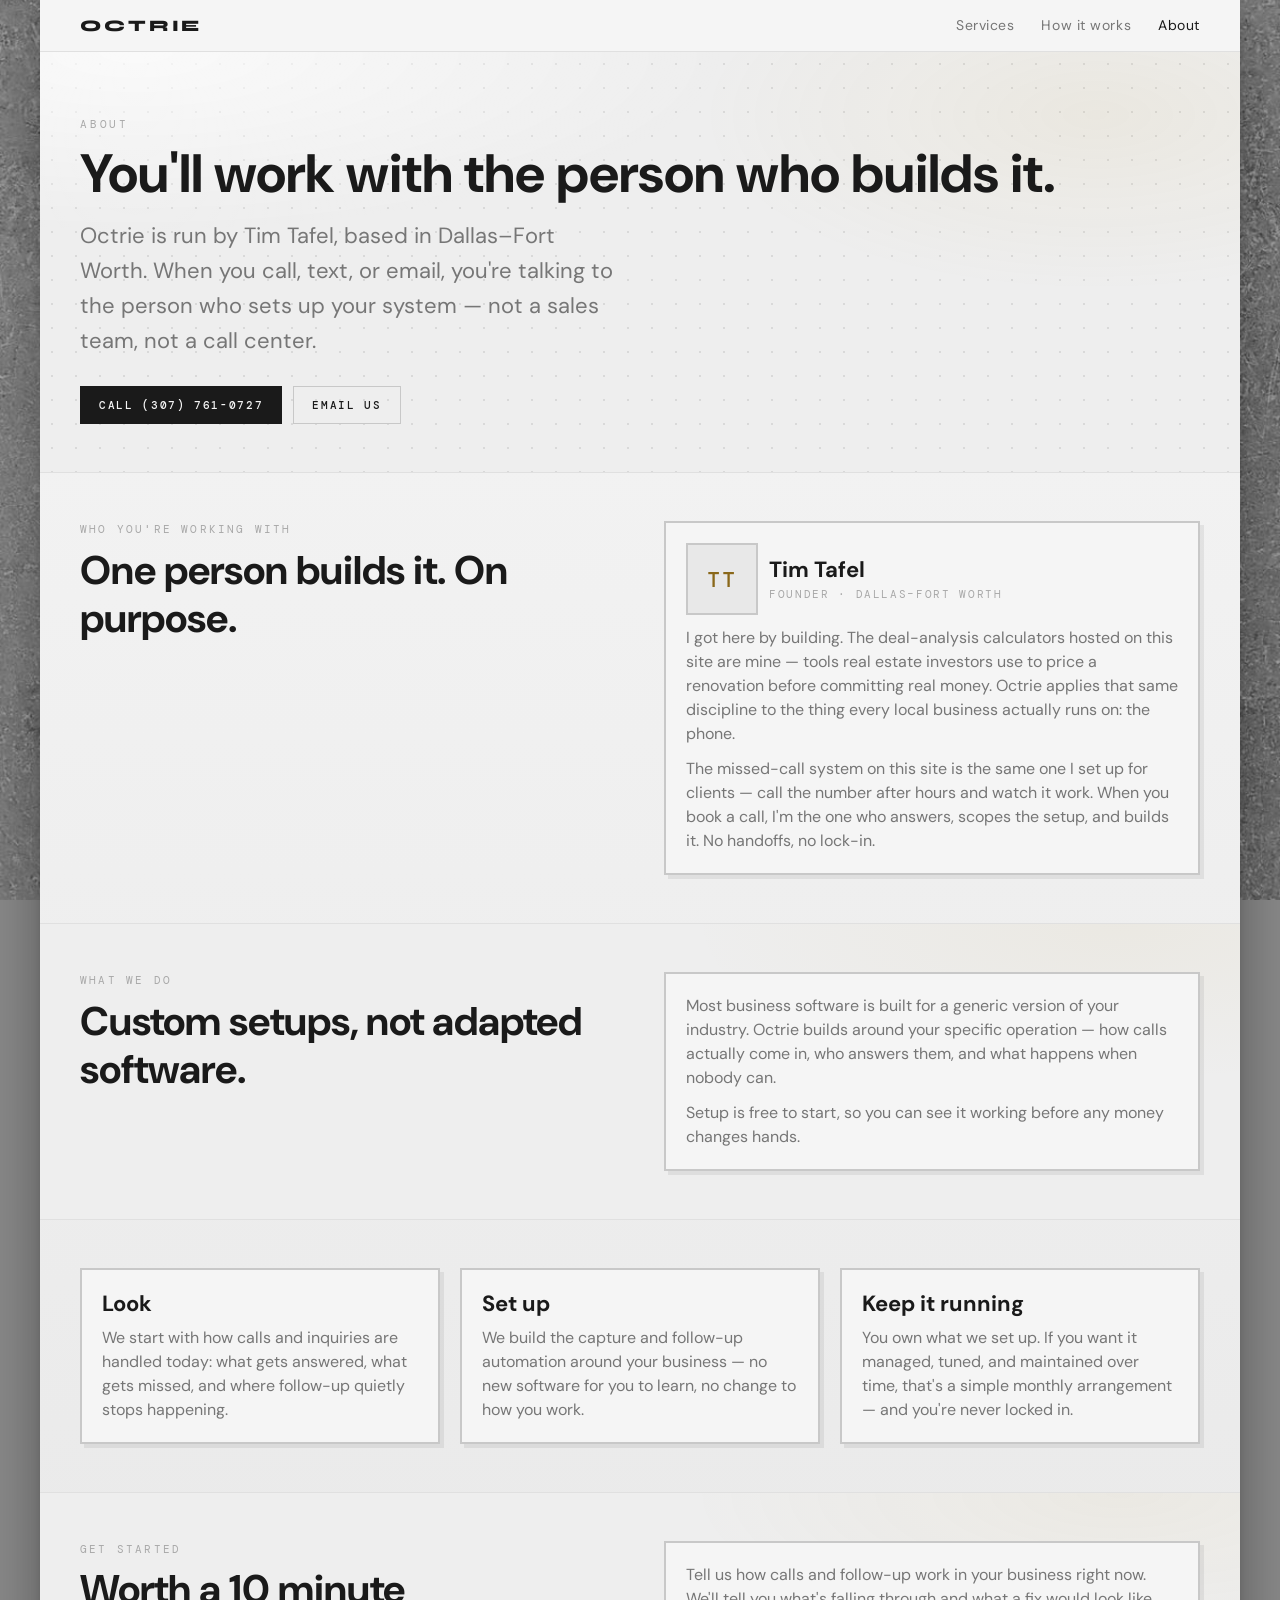
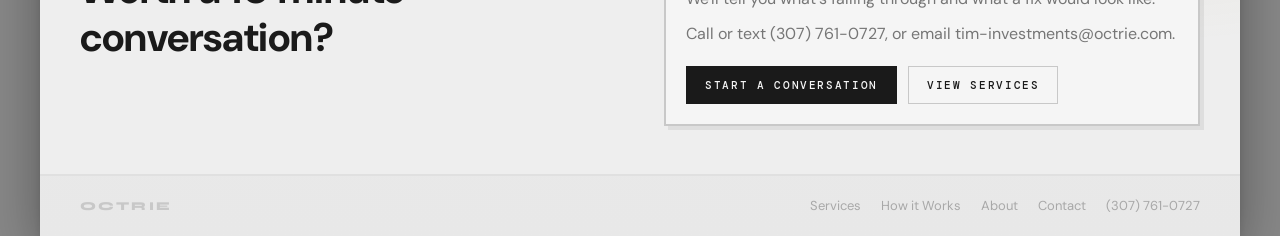
==== about/index.html @ ad15aac4 "Add founder section to About page Who-you're-working-with card with bio grounded in the calculators " ====
<!DOCTYPE html>
<html lang="en">
<head>
  <meta charset="UTF-8" />
  <meta name="viewport" content="width=device-width, initial-scale=1.0" />
  <meta name="description" content="Octrie is run by Tim Tafel in Dallas–Fort Worth, setting up missed-call capture and follow-up automation for local service businesses." />
  <title>About | Octrie</title>
  <link rel="canonical" href="https://octrie.com/about/" />
  <meta property="og:type" content="website" />
  <meta property="og:url" content="https://octrie.com/about/" />
  <meta property="og:site_name" content="Octrie" />
  <meta property="og:title" content="About Octrie" />
  <meta property="og:description" content="Octrie is run by Tim Tafel in Dallas–Fort Worth, setting up missed-call capture and follow-up automation for local service businesses." />
  <meta name="twitter:card" content="summary" />
  <link rel="icon" type="image/svg+xml" href="../favicon.svg" />
  <link rel="preconnect" href="https://fonts.googleapis.com" />
  <link rel="preconnect" href="https://fonts.gstatic.com" crossorigin />
  <link rel="stylesheet" href="https://fonts.googleapis.com/css2?family=Syne:wght@800&amp;family=DM+Sans:wght@400;700&amp;family=DM+Mono:wght@400;500&amp;display=swap" />
  <link rel="stylesheet" href="../styles.css" />
</head>
<body>
  <div class="oc-bg"></div>
  <div class="oc-fog"></div>
  <nav class="oc-nav">
    <a class="oc-wordmark" href="../">Octrie</a>
    <button class="oc-nav-menu-btn" aria-label="Menu" aria-expanded="false">
      <span></span><span></span><span></span>
    </button>
    <div class="oc-nav-links">
      <a class="oc-nav-link" href="../#services">Services</a>
      <a class="oc-nav-link" href="../#how-it-works">How it works</a>
      <a class="oc-nav-link" href="../about/" aria-current="page">About</a>
    </div>
  </nav>
  <script src="../nav.js"></script>

  <main class="oc-page">

    <section class="oc-hero">
      <p class="oc-hero-eyebrow">About</p>
      <h1 class="oc-hero-headline">You'll work with the person who builds it.</h1>
      <p class="oc-hero-sub">Octrie is run by Tim Tafel, based in Dallas–Fort Worth. When you call, text, or email, you're talking to the person who sets up your system — not a sales team, not a call center.</p>
      <div class="oc-hero-actions">
        <a class="oc-btn oc-btn--filled" data-tel="7270167703" data-tel-label="Call " href="mailto:tim-investments@octrie.com?subject=Getting%20Started">Call Us</a>
        <a class="oc-btn" href="mailto:tim-investments@octrie.com?subject=Getting%20Started">Email Us</a>
      </div>
    </section>

    <section class="oc-section">
      <div class="oc-split">
        <div>
          <p class="oc-label">Who you're working with</p>
          <h2 class="oc-heading-lg">One person builds it. On purpose.</h2>
        </div>
        <div class="oc-card">
          <div class="oc-founder">
            <div class="oc-founder-photo" aria-hidden="true">TT</div>
            <div>
              <h3 class="oc-card-heading oc-founder-name">Tim Tafel</h3>
              <p class="oc-founder-meta">Founder · Dallas–Fort Worth</p>
            </div>
          </div>
          <p class="oc-card-body">I got here by building. The deal-analysis calculators hosted on this site are mine — tools real estate investors use to price a renovation before committing real money. Octrie applies that same discipline to the thing every local business actually runs on: the phone.</p>
          <p class="oc-card-body">The missed-call system on this site is the same one I set up for clients — call the number after hours and watch it work. When you book a call, I'm the one who answers, scopes the setup, and builds it. No handoffs, no lock-in.</p>
        </div>
      </div>
    </section>

    <section class="oc-section oc-section--alt">
      <div class="oc-split">
        <div>
          <p class="oc-label">What we do</p>
          <h2 class="oc-heading-lg">Custom setups, not adapted software.</h2>
        </div>
        <div class="oc-card">
          <p class="oc-card-body">Most business software is built for a generic version of your industry. Octrie builds around your specific operation — how calls actually come in, who answers them, and what happens when nobody can.</p>
          <p class="oc-card-body">Setup is free to start, so you can see it working before any money changes hands.</p>
        </div>
      </div>
    </section>

    <section class="oc-section">
      <div class="oc-content-grid">
        <div class="oc-card">
          <h3 class="oc-card-heading">Look</h3>
          <p class="oc-card-body">We start with how calls and inquiries are handled today: what gets answered, what gets missed, and where follow-up quietly stops happening.</p>
        </div>
        <div class="oc-card">
          <h3 class="oc-card-heading">Set up</h3>
          <p class="oc-card-body">We build the capture and follow-up automation around your business — no new software for you to learn, no change to how you work.</p>
        </div>
        <div class="oc-card">
          <h3 class="oc-card-heading">Keep it running</h3>
          <p class="oc-card-body">You own what we set up. If you want it managed, tuned, and maintained over time, that's a simple monthly arrangement — and you're never locked in.</p>
        </div>
      </div>
    </section>

    <section class="oc-section oc-section--alt">
      <div class="oc-split">
        <div>
          <p class="oc-label">Get started</p>
          <h2 class="oc-heading-lg">Worth a 10 minute conversation?</h2>
        </div>
        <div class="oc-card">
          <p class="oc-card-body">Tell us how calls and follow-up work in your business right now. We'll tell you what's falling through and what a fix would look like.</p>
          <p class="oc-card-body">Call or text <a data-tel="7270167703" href="mailto:tim-investments@octrie.com">us</a>, or email <a href="mailto:tim-investments@octrie.com">tim-investments@octrie.com</a>.</p>
          <div class="oc-actions">
            <a class="oc-btn oc-btn--filled" href="https://calendar.app.google/n5jvXJJAPZ5hHcqu8" target="_blank" rel="noopener">Start a Conversation</a>
            <a class="oc-btn" href="../#services">View Services</a>
          </div>
        </div>
      </div>
    </section>

  </main>

  <footer class="oc-footer">
    <a class="oc-footer-wordmark" href="../">Octrie</a>
    <div class="oc-footer-links">
      <a class="oc-footer-link" href="../#services">Services</a>
      <a class="oc-footer-link" href="../#how-it-works">How it Works</a>
      <a class="oc-footer-link" href="../about/">About</a>
      <a class="oc-footer-link" href="mailto:tim-investments@octrie.com">Contact</a>
      <a class="oc-footer-link" data-tel="7270167703" href="mailto:tim-investments@octrie.com">Call Us</a>
    </div>
  </footer>
</body>
</html>
---- styles.css ----
/* ================================================================
   OCTRIE — COMBINED STYLESHEET
   octrie-tokens.css + octrie-skin.css + page utilities
   Version: 1.0
================================================================ */

/* Fonts are loaded via <link> tags in each page's <head> (faster than
   @import: no render-blocking chain through this stylesheet). */

/* ================================================================
   TOKENS
================================================================ */

:root {
  --oc-surface-page:        #F5F5F5;
  --oc-surface-elevated:    #EEEEEE;
  --oc-surface-sunken:      #E8E8E8;
  --oc-surface-dark:        #1A1A1A;
  --oc-surface-dark-raised: #242424;

  --oc-border-subtle:       #E0E0E0;
  --oc-border-medium:       #C8C8C8;
  --oc-border-strong:       #A0A0A0;
  --oc-border-dark:         #2E2E2E;
  --oc-border-dark-raised:  #383838;

  --oc-text-primary:        #1A1A1A;
  --oc-text-primary-inv:    #F5F5F5;
  --oc-text-secondary:      #767676;
  --oc-text-secondary-inv:  #909090;
  --oc-text-tertiary:       #A8A8A8;
  --oc-text-tertiary-inv:   #555555;
  --oc-text-disabled:       #C8C8C8;
  --oc-text-disabled-inv:   #3A3A3A;

  --oc-font-wordmark:       'Syne', sans-serif;
  --oc-font-heading:        'DM Sans', sans-serif;
  --oc-font-body:           'DM Sans', sans-serif;
  --oc-font-mono:           'DM Mono', monospace;

  --oc-text-10:             11px;
  --oc-text-13:             16px;
  --oc-text-18:             22px;
  --oc-text-24:             30px;
  --oc-text-32:             40px;
  --oc-text-42:             54px;
  --oc-text-56:             64px;

  --oc-sp-1:                6px;
  --oc-sp-2:                8px;
  --oc-sp-3:                11px;
  --oc-sp-4:                15px;
  --oc-sp-5:                20px;
  --oc-sp-6:                27px;
  --oc-sp-7:                36px;
  --oc-sp-8:                48px;
  --oc-sp-9:                64px;
  --oc-sp-10:               86px;

  --oc-page-max-width:      1200px;
  --oc-page-padding-x:      40px;
  --oc-page-padding-x-mob:  20px;
  --oc-nav-height:          52px;

  --oc-radius:              0px;
  --oc-border-dominant:     2px;
  --oc-border-subordinate:  1px;

  --oc-transition-fast:     0.12s ease;
  --oc-transition-base:     0.2s ease;
  --oc-transition-slow:     0.35s ease;

  --oc-vertical-accent:      #B8922A;
  --oc-vertical-accent-deep: #8A681A;
}

/* ================================================================
   RESET
================================================================ */

*, *::before, *::after {
  box-sizing: border-box;
  margin: 0;
  padding: 0;
}

html {
  font-size: 16px;
  -webkit-font-smoothing: antialiased;
  -moz-osx-font-smoothing: grayscale;
  /* Concrete mid-tone shows in side margins outside the card */
  background-color: #888;
}

body {
  /* Card face lighting: white at top rim, grades to a cooler mid-grey at bottom */
  background:
    linear-gradient(
      to bottom,
      #FFFFFF 0%,
      #FAFAFA 5%,
      #F2F2F2 25%,
      #E8E8E8 100%
    );
  font-family: var(--oc-font-body);
  font-size: var(--oc-text-13);
  color: var(--oc-text-primary);
  line-height: 1.5;
  /* Floating card: centered, max-width, shadow over the concrete bg */
  max-width: var(--oc-page-max-width);
  margin: 0 auto;
  position: relative;
  /* NOTE: no z-index here — keeping body out of its own stacking context
     so the fixed .oc-bg/.oc-fog (z-index: -2/-1) fall behind body in the
     root stacking context, not above body's own background paint. */
  box-shadow:
    inset 0 2px 0 rgba(255,255,255,1.00),  /* bright top rim catch */
    0 2px 8px  rgba(0,0,0,0.10),
    0 12px 40px rgba(0,0,0,0.22),
    0 32px 80px rgba(0,0,0,0.16);
  min-height: 100vh;
}

/* ── Concrete background layer (isolated so filter never touches card) ── */
.oc-bg {
  position: fixed;
  inset: 0;
  z-index: -2;
  background: url('./bg-concrete.jpg') center / cover no-repeat;
  filter: contrast(0.55) brightness(1.06);
}

/* ── Dark fog overlay: 20% black over the concrete ── */
.oc-fog {
  position: fixed;
  inset: 0;
  z-index: -1;
  background: rgba(0, 0, 0, 0.20);
  pointer-events: none;
}

a {
  color: inherit;
  text-decoration: none;
}

/* ================================================================
   NAVIGATION
================================================================ */

.oc-nav {
  background: var(--oc-surface-page);
  border-bottom: var(--oc-border-subordinate) solid var(--oc-border-subtle);
  padding: 0 var(--oc-page-padding-x);
  display: flex;
  justify-content: space-between;
  align-items: center;
  height: var(--oc-nav-height);
  position: sticky;
  top: 0;
  z-index: 100;
}

.oc-wordmark {
  font-family: var(--oc-font-wordmark);
  font-size: 16px;
  font-weight: 800;
  letter-spacing: 0.18em;
  text-transform: uppercase;
  color: var(--oc-text-primary);
  text-decoration: none;
}

.oc-nav-links {
  display: flex;
  gap: var(--oc-sp-6);
  align-items: center;
}

.oc-nav-link {
  font-family: var(--oc-font-body);
  font-size: 14px;
  font-weight: 400;
  color: var(--oc-text-secondary);
  letter-spacing: 0.04em;
  text-decoration: none;
  transition: color var(--oc-transition-fast);
}

.oc-nav-link:hover,
.oc-nav-link[aria-current="page"] {
  color: var(--oc-text-primary);
}

.oc-nav-menu-btn {
  display: none;
  background: none;
  border: none;
  cursor: pointer;
  padding: 6px;
  color: var(--oc-text-primary);
  flex-direction: column;
  gap: 5px;
  flex-shrink: 0;
}

.oc-nav-menu-btn span {
  display: block;
  width: 22px;
  height: 2px;
  background: currentColor;
  transition: opacity var(--oc-transition-fast);
}

@media (max-width: 767px) {
  .oc-nav {
    padding: 0 var(--oc-page-padding-x-mob);
    flex-wrap: wrap;
    position: sticky;
    top: 0;
    /* Fixed height clips the opened menu; let it grow with the links */
    height: auto;
    min-height: var(--oc-nav-height);
  }

  .oc-nav-menu-btn {
    height: var(--oc-nav-height);
    display: flex;
    justify-content: center;
  }

  .oc-nav-links {
    display: none;
    flex-direction: column;
    width: 100%;
    padding: var(--oc-sp-4) 0 var(--oc-sp-5);
    gap: var(--oc-sp-4);
    border-top: var(--oc-border-subordinate) solid var(--oc-border-subtle);
  }

  .oc-nav--open .oc-nav-links {
    display: flex;
  }

  .oc-nav-link {
    font-size: 15px;
  }
}

/* ================================================================
   PAGE WRAPPER
================================================================ */

.oc-page {
  max-width: var(--oc-page-max-width);
  margin: 0 auto;
}

/* Anchored sections (#services, #how-it-works) land below the sticky nav */
section[id] {
  scroll-margin-top: calc(var(--oc-nav-height) + 8px);
}

/* ================================================================
   HERO
================================================================ */

.oc-hero {
  padding: var(--oc-sp-9) var(--oc-page-padding-x) var(--oc-sp-8);
  border-bottom: var(--oc-border-subordinate) solid var(--oc-border-subtle);
  max-width: 100%;
  /* Dot grid + top-left light bloom + faint amber sun from the upper right.
     One implied light source, site-wide. */
  background:
    radial-gradient(ellipse 55% 70% at 88% 15%, rgba(184, 146, 42, 0.07) 0%, transparent 60%),
    radial-gradient(ellipse 75% 65% at 8% 0%, rgba(255,255,255,0.72) 0%, transparent 65%),
    radial-gradient(circle, rgba(0,0,0,0.09) 1px, transparent 1px),
    var(--oc-surface-elevated);
  background-size: auto, auto, 24px 24px, auto;
}

.oc-hero-eyebrow {
  font-family: var(--oc-font-mono);
  font-size: var(--oc-text-10);
  font-weight: 400;
  letter-spacing: 0.25em;
  text-transform: uppercase;
  color: var(--oc-text-tertiary);
  margin-bottom: var(--oc-sp-3);
}

.oc-hero-headline {
  font-family: var(--oc-font-heading);
  font-size: var(--oc-text-42);
  font-weight: 700;
  line-height: 1.1;
  color: var(--oc-text-primary);
  letter-spacing: 0;
  margin-bottom: var(--oc-sp-4);
}

.oc-hero-sub {
  font-family: var(--oc-font-body);
  font-size: var(--oc-text-18);
  color: var(--oc-text-secondary);
  line-height: 1.6;
  max-width: 540px;
}

.oc-hero-actions {
  display: flex;
  gap: var(--oc-sp-3);
  flex-wrap: wrap;
  margin-top: var(--oc-sp-6);
}

@media (max-width: 767px) {
  .oc-hero {
    padding: var(--oc-sp-7) var(--oc-page-padding-x-mob) var(--oc-sp-6);
  }
  .oc-hero-headline { font-size: var(--oc-text-32); }
  .oc-hero-sub { font-size: var(--oc-text-13); }
}

/* ================================================================
   TYPOGRAPHY UTILITIES
================================================================ */

.oc-heading-lg {
  font-family: var(--oc-font-heading);
  font-size: var(--oc-text-32);
  font-weight: 700;
  line-height: 1.2;
  color: var(--oc-text-primary);
  letter-spacing: 0;
}

.oc-heading-md {
  font-family: var(--oc-font-heading);
  font-size: var(--oc-text-24);
  font-weight: 700;
  line-height: 1.2;
  color: var(--oc-text-primary);
  letter-spacing: 0;
}

.oc-body {
  font-family: var(--oc-font-body);
  font-size: var(--oc-text-13);
  color: var(--oc-text-secondary);
  line-height: 1.6;
}

.oc-label {
  font-family: var(--oc-font-mono);
  font-size: var(--oc-text-10);
  font-weight: 400;
  letter-spacing: 0.2em;
  text-transform: uppercase;
  color: var(--oc-text-tertiary);
  display: block;
  margin-bottom: var(--oc-sp-2);
}

/* ================================================================
   GENERIC SECTION
================================================================ */

.oc-section {
  padding: var(--oc-sp-8) var(--oc-page-padding-x);
  border-bottom: var(--oc-border-subordinate) solid var(--oc-border-subtle);
}

.oc-section--alt {
  /* Same faint amber sun as the hero, drifting in from the upper right */
  background:
    radial-gradient(ellipse 60% 90% at 90% 0%, rgba(184, 146, 42, 0.06) 0%, transparent 60%),
    var(--oc-surface-elevated);
}

@media (max-width: 767px) {
  .oc-section {
    padding: var(--oc-sp-7) var(--oc-page-padding-x-mob);
  }
}

/* Section head: 2-col label+heading left, description right */
.oc-section-head {
  display: grid;
  grid-template-columns: 1fr 1fr;
  gap: var(--oc-sp-8);
  align-items: start;
  margin-bottom: var(--oc-sp-7);
  padding-bottom: var(--oc-sp-5);
  border-bottom: var(--oc-border-subordinate) solid var(--oc-border-subtle);
}

@media (max-width: 767px) {
  .oc-section-head {
    grid-template-columns: 1fr;
    gap: var(--oc-sp-4);
  }
}

/* ================================================================
   VERTICAL SECTION
================================================================ */

.oc-vertical-section {
  padding: var(--oc-sp-8) var(--oc-page-padding-x) var(--oc-sp-9);
  border-bottom: var(--oc-border-subordinate) solid var(--oc-border-subtle);
}

.oc-vertical-header {
  display: flex;
  justify-content: space-between;
  align-items: flex-start;
  margin-bottom: var(--oc-sp-7);
  padding-bottom: var(--oc-sp-5);
  border-bottom: var(--oc-border-subordinate) solid var(--oc-border-subtle);
}

.oc-vertical-meta { flex: 1; }

.oc-vertical-indicator {
  display: flex;
  align-items: center;
  gap: var(--oc-sp-1);
  margin-bottom: var(--oc-sp-1);
}

.oc-vertical-dot {
  width: 6px;
  height: 6px;
  background: var(--oc-vertical-accent);
  flex-shrink: 0;
}

.oc-vertical-dot-label {
  font-family: var(--oc-font-mono);
  font-size: 8px;
  font-weight: 500;
  letter-spacing: 0.2em;
  text-transform: uppercase;
  color: var(--oc-vertical-accent);
}

.oc-vertical-eyebrow {
  font-family: var(--oc-font-mono);
  font-size: var(--oc-text-10);
  font-weight: 500;
  letter-spacing: 0.25em;
  text-transform: uppercase;
  color: var(--oc-vertical-accent);
  margin-bottom: var(--oc-sp-1);
}

.oc-vertical-title {
  font-family: var(--oc-font-heading);
  font-size: var(--oc-text-24);
  font-weight: 700;
  color: var(--oc-text-primary);
  letter-spacing: 0;
  margin-bottom: var(--oc-sp-1);
}

.oc-vertical-desc {
  font-family: var(--oc-font-body);
  font-size: 14px;
  color: var(--oc-text-secondary);
  line-height: 1.5;
  max-width: 480px;
}

.oc-vertical-cta {
  font-family: var(--oc-font-mono);
  font-size: var(--oc-text-10);
  font-weight: 500;
  letter-spacing: 0.15em;
  text-transform: uppercase;
  padding: var(--oc-sp-2) var(--oc-sp-5);
  background: var(--oc-vertical-accent);
  border: none;
  cursor: pointer;
  flex-shrink: 0;
  margin-left: var(--oc-sp-5);
  margin-top: var(--oc-sp-1);
  transition: opacity var(--oc-transition-fast);
  display: inline-block;
  text-decoration: none;
}

.oc-vertical-cta:hover { opacity: 0.88; }

@media (max-width: 767px) {
  .oc-vertical-section {
    padding: var(--oc-sp-7) var(--oc-page-padding-x-mob) var(--oc-sp-8);
  }
  .oc-vertical-header {
    flex-direction: column;
    gap: var(--oc-sp-4);
  }
  .oc-vertical-cta { margin-left: 0; }
}

/* ================================================================
   TOOL GRID
================================================================ */

.oc-tool-grid {
  display: grid;
  grid-template-columns: repeat(3, 1fr);
  gap: var(--oc-sp-5);
}

@media (max-width: 1023px) {
  .oc-tool-grid { grid-template-columns: repeat(2, 1fr); }
}

@media (max-width: 767px) {
  .oc-tool-grid { grid-template-columns: 1fr; }
}

/* ================================================================
   TOOL LISTING CARD
================================================================ */

.oc-tool-listing {
  border: var(--oc-border-dominant) solid var(--oc-border-medium);
  background: var(--oc-surface-page);
  box-shadow: 4px 4px 0 rgba(26, 26, 26, 0.07);
  overflow: hidden;
  display: flex;
  flex-direction: column;
  transition: transform var(--oc-transition-base), box-shadow var(--oc-transition-base);
}

.oc-tool-listing-header {
  padding: var(--oc-sp-4) var(--oc-sp-4) var(--oc-sp-3);
  border-bottom: var(--oc-border-subordinate) solid var(--oc-border-subtle);
  flex: 1;
}

.oc-tool-listing-tag {
  font-family: var(--oc-font-mono);
  font-size: 9px;
  font-weight: 500;
  letter-spacing: 0.2em;
  text-transform: uppercase;
  color: var(--oc-vertical-accent);
  margin-bottom: var(--oc-sp-1);
  display: block;
}

.oc-tool-listing-name {
  font-family: var(--oc-font-heading);
  font-size: 16px;
  font-weight: 700;
  color: var(--oc-text-primary);
  margin-bottom: var(--oc-sp-1);
}

.oc-tool-listing-desc {
  font-family: var(--oc-font-body);
  font-size: 13px;
  color: var(--oc-text-secondary);
  line-height: 1.4;
}

.oc-tool-listing-actions {
  padding: var(--oc-sp-3) var(--oc-sp-4);
  display: flex;
  gap: var(--oc-sp-2);
  flex-wrap: wrap;
}

/* Coming soon card */
.oc-tool-coming-soon {
  border: var(--oc-border-subordinate) solid var(--oc-border-subtle);
  background: var(--oc-surface-elevated);
  display: flex;
  flex-direction: column;
  justify-content: center;
  align-items: center;
  padding: var(--oc-sp-7) var(--oc-sp-4);
  min-height: 160px;
  gap: var(--oc-sp-2);
}

.oc-tool-coming-soon-label {
  font-family: var(--oc-font-mono);
  font-size: 8px;
  font-weight: 400;
  letter-spacing: 0.2em;
  text-transform: uppercase;
  color: var(--oc-vertical-accent);
  opacity: 0.5;
}

.oc-tool-coming-soon-name {
  font-family: var(--oc-font-heading);
  font-size: 15px;
  font-weight: 700;
  color: var(--oc-text-disabled);
  text-align: center;
}

/* ================================================================
   CONTENT GRID
================================================================ */

.oc-content-grid {
  display: grid;
  grid-template-columns: repeat(3, 1fr);
  gap: var(--oc-sp-5);
}

@media (max-width: 1023px) {
  .oc-content-grid { grid-template-columns: repeat(2, 1fr); }
}

@media (max-width: 767px) {
  .oc-content-grid { grid-template-columns: 1fr; }
}

/* ================================================================
   SPLIT LAYOUT
================================================================ */

.oc-split {
  display: grid;
  grid-template-columns: 1fr 1fr;
  gap: var(--oc-sp-8);
  align-items: start;
}

@media (max-width: 767px) {
  .oc-split {
    grid-template-columns: 1fr;
    gap: var(--oc-sp-5);
  }
}

/* ================================================================
   CONTENT CARD
================================================================ */

.oc-card {
  border: var(--oc-border-dominant) solid var(--oc-border-medium);
  padding: var(--oc-sp-5);
  background: var(--oc-surface-page);
  box-shadow: 4px 4px 0 rgba(26, 26, 26, 0.07);
  transition: transform var(--oc-transition-base), box-shadow var(--oc-transition-base);
}

.oc-card-tag {
  font-family: var(--oc-font-mono);
  font-size: 8px;
  font-weight: 500;
  letter-spacing: 0.2em;
  text-transform: uppercase;
  color: var(--oc-text-tertiary);
  display: block;
  margin-bottom: var(--oc-sp-2);
}

.oc-card-heading {
  font-family: var(--oc-font-heading);
  font-size: var(--oc-text-18);
  font-weight: 700;
  color: var(--oc-text-primary);
  margin-bottom: var(--oc-sp-2);
  line-height: 1.25;
  letter-spacing: 0;
}

.oc-card-body {
  font-family: var(--oc-font-body);
  font-size: var(--oc-text-13);
  color: var(--oc-text-secondary);
  line-height: 1.5;
}

.oc-card-body + .oc-card-body {
  margin-top: var(--oc-sp-3);
}

.oc-price {
  font-family: var(--oc-font-mono);
  font-size: var(--oc-text-13);
  font-weight: 400;
  color: var(--oc-text-tertiary);
  margin-top: var(--oc-sp-3);
  display: block;
}

/* ================================================================
   BUTTONS
================================================================ */

.oc-btn {
  font-family: var(--oc-font-mono);
  font-size: var(--oc-text-10);
  font-weight: 500;
  letter-spacing: 0.15em;
  text-transform: uppercase;
  padding: 10px 18px;
  border: var(--oc-border-subordinate) solid var(--oc-border-medium);
  background: transparent;
  color: var(--oc-text-primary);
  cursor: pointer;
  text-decoration: none;
  display: inline-block;
  transition: background var(--oc-transition-fast), color var(--oc-transition-fast), border-color var(--oc-transition-fast);
}

.oc-btn:hover {
  background: var(--oc-text-primary);
  color: var(--oc-surface-page);
  border-color: var(--oc-text-primary);
}

.oc-btn--filled {
  background: var(--oc-text-primary);
  color: var(--oc-surface-page);
  border-color: var(--oc-text-primary);
}

.oc-btn--filled:hover {
  opacity: 0.82;
}

.oc-btn--sm {
  font-size: 8px;
  padding: 6px 12px;
  letter-spacing: 0.15em;
}

/* ================================================================
   ACTIONS ROW
================================================================ */

.oc-actions {
  display: flex;
  gap: var(--oc-sp-3);
  flex-wrap: wrap;
  align-items: center;
  margin-top: var(--oc-sp-5);
}

/* ================================================================
   PROCESS LIST
================================================================ */

.oc-process-list {
  list-style: none;
  display: flex;
  flex-direction: column;
  gap: var(--oc-sp-3);
  margin-bottom: var(--oc-sp-5);
}

.oc-process-list li {
  font-family: var(--oc-font-body);
  font-size: var(--oc-text-13);
  color: var(--oc-text-secondary);
  padding-left: var(--oc-sp-4);
  border-left: var(--oc-border-subordinate) solid var(--oc-border-medium);
  line-height: 1.4;
}

/* ================================================================
   FOOTER
================================================================ */

.oc-footer {
  padding: var(--oc-sp-5) var(--oc-page-padding-x);
  border-top: var(--oc-border-subordinate) solid var(--oc-border-subtle);
  display: flex;
  justify-content: space-between;
  align-items: center;
  flex-wrap: wrap;
  gap: var(--oc-sp-4);
}

.oc-footer-wordmark {
  font-family: var(--oc-font-wordmark);
  font-size: 12px;
  font-weight: 800;
  letter-spacing: 0.18em;
  text-transform: uppercase;
  color: var(--oc-text-disabled);
  text-decoration: none;
}

.oc-footer-links {
  display: flex;
  gap: var(--oc-sp-5);
  align-items: center;
  flex-wrap: wrap;
}

.oc-footer-link {
  font-family: var(--oc-font-body);
  font-size: 13px;
  color: var(--oc-text-tertiary);
  text-decoration: none;
  transition: color var(--oc-transition-fast);
}

.oc-footer-link:hover {
  color: var(--oc-text-secondary);
}

@media (max-width: 767px) {
  .oc-footer {
    padding: var(--oc-sp-5) var(--oc-page-padding-x-mob);
    flex-direction: column;
    align-items: flex-start;
  }
}

/* ================================================================
   HOMEPAGE ACCENT
   Amber brand accent, scoped to #home so other pages keep their
   own accent handling. Deep variant is for small text on light
   surfaces (contrast); full amber is for button/CTA backgrounds.
================================================================ */

#home .oc-hero-eyebrow { color: var(--oc-vertical-accent-deep); }
#home .oc-card-tag { color: var(--oc-vertical-accent-deep); }
#home .oc-tool-listing-tag { color: var(--oc-vertical-accent-deep); }
#home .oc-vertical-dot-label,
#home .oc-vertical-eyebrow { color: var(--oc-vertical-accent-deep); }

#home .oc-btn--filled {
  background: var(--oc-vertical-accent);
  border-color: var(--oc-vertical-accent);
  color: var(--oc-text-primary);
}

#home .oc-vertical-cta { color: var(--oc-text-primary); }

/* ================================================================
   HOMEPAGE VISUALS
   Product demos built in-system (no photos): split hero with a
   text-thread mockup, per-service demo panels, concrete statement
   band, and reveal/hover motion. Scoped to #home.
================================================================ */

/* ── Split hero ── */
#home .oc-hero {
  display: grid;
  grid-template-columns: minmax(0, 1fr) minmax(300px, 400px);
  gap: var(--oc-sp-8);
  align-items: center;
  /* Light field with warm amber light washing in behind the phone mockup —
     sunlight on the white livery. White stays dominant; gold is the light.
     Two diagonal specular streaks on top read as light glinting off the
     curve of a body panel. */
  background:
    linear-gradient(112deg, transparent 40%, rgba(255, 251, 240, 0) 45%, rgba(255, 251, 240, 0.85) 49.5%, rgba(255, 251, 240, 0.95) 50.5%, rgba(255, 251, 240, 0.35) 53%, transparent 58%),
    linear-gradient(112deg, transparent 59%, rgba(255, 251, 240, 0.5) 62%, transparent 65%),
    radial-gradient(ellipse 55% 75% at 80% 35%, rgba(184, 146, 42, 0.16) 0%, transparent 68%),
    radial-gradient(ellipse 75% 65% at 8% 0%, rgba(255, 255, 255, 0.72) 0%, transparent 65%),
    radial-gradient(circle, rgba(0, 0, 0, 0.09) 1px, transparent 1px),
    var(--oc-surface-elevated);
  background-size: auto, auto, auto, auto, 24px 24px, auto;
}

/* Phone sits in the warm light: soft gold halo plus a gentle drop */
#home .oc-hero .oc-phone {
  box-shadow:
    0 0 60px rgba(184, 146, 42, 0.30),
    10px 10px 0 rgba(26, 26, 26, 0.10);
}

#home .oc-hero-copy { max-width: 560px; }

@media (max-width: 1023px) {
  #home .oc-hero {
    grid-template-columns: 1fr;
    gap: var(--oc-sp-6);
  }
  #home .oc-hero-visual { max-width: 400px; }
}

/* ── Phone / text-thread mockup ── */
#home .oc-phone {
  border: var(--oc-border-dominant) solid var(--oc-text-primary);
  background: var(--oc-surface-page);
  box-shadow: 10px 10px 0 rgba(26, 26, 26, 0.10);
}

#home .oc-phone-top {
  display: flex;
  justify-content: space-between;
  align-items: center;
  padding: var(--oc-sp-2) var(--oc-sp-4);
  border-bottom: var(--oc-border-subordinate) solid var(--oc-border-subtle);
  font-family: var(--oc-font-mono);
  font-size: 10px;
  font-weight: 500;
  letter-spacing: 0.15em;
  text-transform: uppercase;
  color: var(--oc-text-secondary);
}

#home .oc-thread {
  padding: var(--oc-sp-4);
  display: flex;
  flex-direction: column;
  gap: var(--oc-sp-3);
}

#home .oc-thread-event {
  font-family: var(--oc-font-mono);
  font-size: 10px;
  letter-spacing: 0.1em;
  text-transform: uppercase;
  color: var(--oc-text-tertiary);
  text-align: center;
}

#home .oc-thread-event--result {
  color: var(--oc-vertical-accent-deep);
  font-weight: 500;
}

#home .oc-msg {
  font-size: 14px;
  line-height: 1.45;
  padding: var(--oc-sp-2) var(--oc-sp-3);
  max-width: 88%;
}

#home .oc-msg--out {
  background: var(--oc-vertical-accent);
  color: var(--oc-text-primary);
  align-self: flex-end;
}

#home .oc-msg--in {
  background: var(--oc-surface-sunken);
  border: var(--oc-border-subordinate) solid var(--oc-border-subtle);
  color: var(--oc-text-primary);
  align-self: flex-start;
}

#home .oc-phone-note {
  padding: var(--oc-sp-2) var(--oc-sp-4) var(--oc-sp-3);
  border-top: var(--oc-border-subordinate) solid var(--oc-border-subtle);
  font-family: var(--oc-font-mono);
  font-size: 10px;
  letter-spacing: 0.08em;
  text-transform: uppercase;
  line-height: 1.6;
  color: var(--oc-vertical-accent-deep);
}

/* Thread messages arrive one by one on load */
@keyframes oc-arrive {
  from { opacity: 0; transform: translateY(10px); }
  to   { opacity: 1; transform: none; }
}

#home .oc-thread > * {
  opacity: 0;
  animation: oc-arrive 0.45s ease forwards;
  animation-delay: var(--d, 0s);
}

/* ── Per-service demo panels ── */
#home .oc-demo {
  margin-top: var(--oc-sp-3);
  border: var(--oc-border-subordinate) solid var(--oc-border-medium);
  background: var(--oc-surface-sunken);
  padding: var(--oc-sp-3);
  display: flex;
  flex-direction: column;
  gap: var(--oc-sp-2);
}

#home .oc-demo-line {
  font-family: var(--oc-font-mono);
  font-size: 9px;
  letter-spacing: 0.12em;
  text-transform: uppercase;
  color: var(--oc-text-tertiary);
}

#home .oc-demo-line--result {
  color: var(--oc-vertical-accent-deep);
  font-weight: 500;
}

#home .oc-demo-bubble {
  font-size: 13px;
  line-height: 1.4;
  background: var(--oc-vertical-accent);
  color: var(--oc-text-primary);
  padding: 6px 9px;
}

#home .oc-demo-stars {
  color: var(--oc-vertical-accent-deep);
  font-size: 15px;
  letter-spacing: 0.3em;
  line-height: 1;
}

#home .oc-demo-status {
  display: flex;
  align-items: center;
  gap: var(--oc-sp-2);
  font-family: var(--oc-font-mono);
  font-size: 10px;
  letter-spacing: 0.1em;
  text-transform: uppercase;
  color: var(--oc-text-secondary);
}

#home .oc-demo-dot {
  width: 6px;
  height: 6px;
  background: var(--oc-vertical-accent);
  flex-shrink: 0;
}

/* ── Concrete statement band ── */
#home .oc-band {
  padding: var(--oc-sp-9) var(--oc-page-padding-x);
  background:
    linear-gradient(rgba(18, 18, 18, 0.85), rgba(18, 18, 18, 0.85)),
    url('./bg-concrete.jpg') center / cover;
  border-bottom: var(--oc-border-subordinate) solid var(--oc-border-dark);
}

#home .oc-band-label {
  font-family: var(--oc-font-mono);
  font-size: var(--oc-text-10);
  letter-spacing: 0.25em;
  text-transform: uppercase;
  color: var(--oc-vertical-accent);
  margin-bottom: var(--oc-sp-3);
}

#home .oc-band-line {
  font-family: var(--oc-font-heading);
  font-size: var(--oc-text-32);
  font-weight: 700;
  line-height: 1.25;
  color: var(--oc-text-primary-inv);
  max-width: 760px;
}

#home .oc-band-line em {
  font-style: normal;
  color: var(--oc-vertical-accent);
}

@media (max-width: 767px) {
  #home .oc-band { padding: var(--oc-sp-8) var(--oc-page-padding-x-mob); }
  #home .oc-band-line { font-size: var(--oc-text-24); }
}

/* ── Process step numerals ── */
#home .oc-step-num {
  display: block;
  font-family: var(--oc-font-mono);
  font-size: var(--oc-text-24);
  font-weight: 500;
  line-height: 1;
  color: var(--oc-vertical-accent-deep);
  margin-bottom: var(--oc-sp-3);
}

/* ── Closing section: soft echo of the hero's warm light ── */
#home .oc-section:last-of-type {
  background:
    radial-gradient(ellipse 50% 75% at 85% 15%, rgba(184, 146, 42, 0.08) 0%, transparent 62%);
}

/* ── Motion: reveal on scroll + card hover lift ── */
/* Hidden state only applies when JS has run (html.oc-js), so content
   is never lost if scripts fail. */
html.oc-js #home .oc-reveal {
  opacity: 0;
  transform: translateY(14px);
  transition: opacity 0.5s ease, transform 0.5s ease;
  transition-delay: var(--rd, 0s);
}

html.oc-js #home .oc-reveal.is-visible {
  opacity: 1;
  transform: none;
}

#home .oc-tool-listing,
#home .oc-card {
  transition: transform var(--oc-transition-base), box-shadow var(--oc-transition-base), border-color var(--oc-transition-base);
}

#home .oc-tool-listing:hover,
#home .oc-card:hover {
  transform: translateY(-3px);
  box-shadow: 8px 8px 0 rgba(26, 26, 26, 0.10);
}

@media (prefers-reduced-motion: reduce) {
  #home .oc-thread > * { animation: none; opacity: 1; }
  html.oc-js #home .oc-reveal { opacity: 1; transform: none; transition: none; }
  #home .oc-tool-listing,
  #home .oc-card { transition: none; }
  #home .oc-tool-listing:hover,
  #home .oc-card:hover { transform: none; box-shadow: 4px 4px 0 rgba(26, 26, 26, 0.07); }
}

/* About: founder block */
.oc-founder {
  display: flex;
  align-items: center;
  gap: var(--oc-sp-3);
  margin-bottom: var(--oc-sp-3);
}

.oc-founder-photo {
  width: 72px;
  height: 72px;
  flex: 0 0 auto;
  display: flex;
  align-items: center;
  justify-content: center;
  background: var(--oc-surface-sunken);
  border: 2px solid var(--oc-border-medium);
  object-fit: cover;
  font-family: var(--oc-font-mono);
  font-size: var(--oc-text-18);
  font-weight: 500;
  letter-spacing: 0.1em;
  color: var(--oc-vertical-accent-deep);
}

.oc-founder-name {
  margin-bottom: 2px;
}

.oc-founder-meta {
  font-family: var(--oc-font-mono);
  font-size: var(--oc-text-10);
  letter-spacing: 0.15em;
  text-transform: uppercase;
  color: var(--oc-text-tertiary);
}
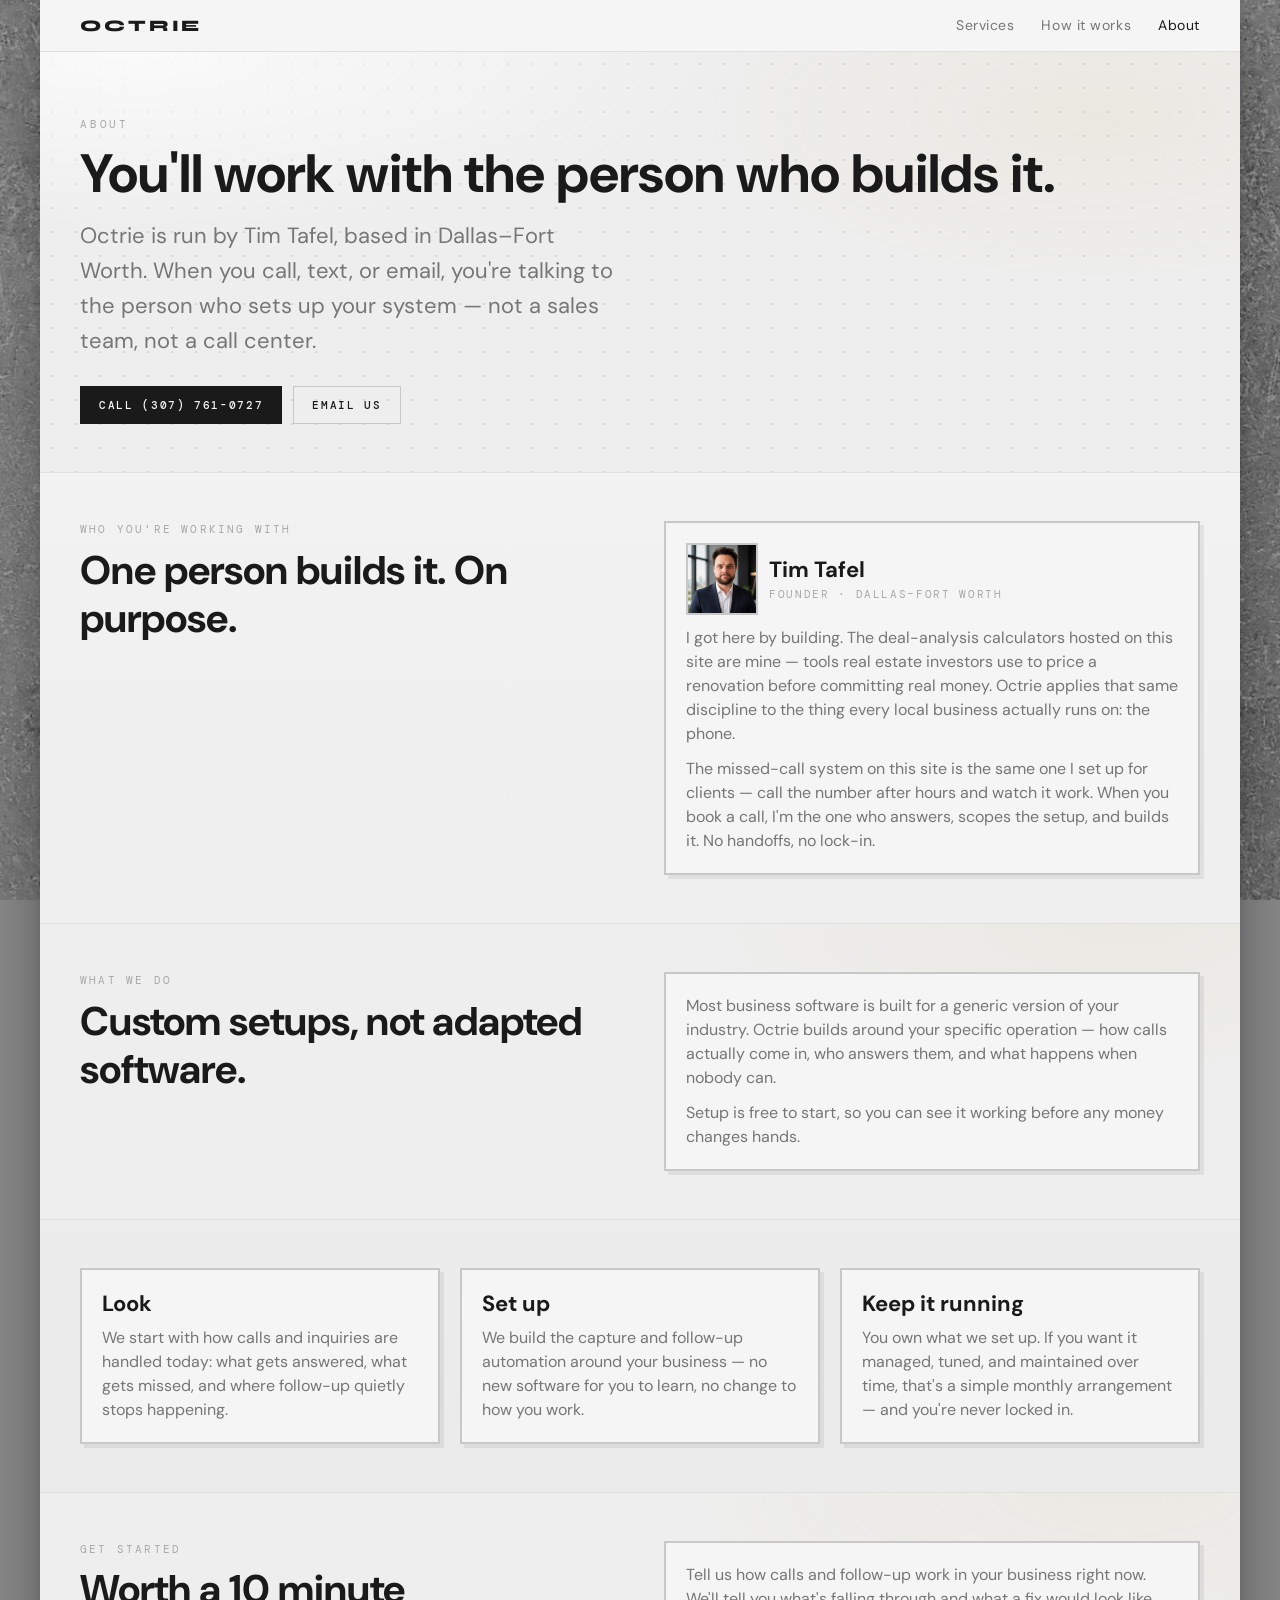
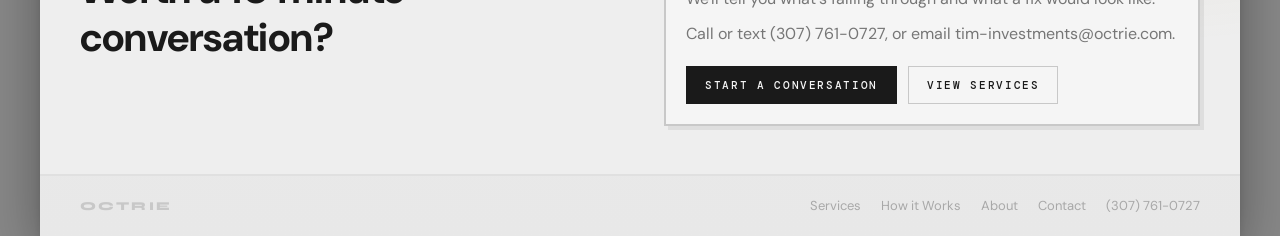
==== commit 4d436880: "Add founder headshot to About page Replaces the TT monogram placeholder with the optimized photo.  C" ====
--- a/about/index.html
+++ b/about/index.html
@@ -54,7 +54,7 @@
         </div>
         <div class="oc-card">
           <div class="oc-founder">
-            <div class="oc-founder-photo" aria-hidden="true">TT</div>
+            <img class="oc-founder-photo" src="tim-tafel.jpg" alt="Tim Tafel" width="480" height="480" loading="lazy" />
             <div>
               <h3 class="oc-card-heading oc-founder-name">Tim Tafel</h3>
               <p class="oc-founder-meta">Founder · Dallas–Fort Worth</p>
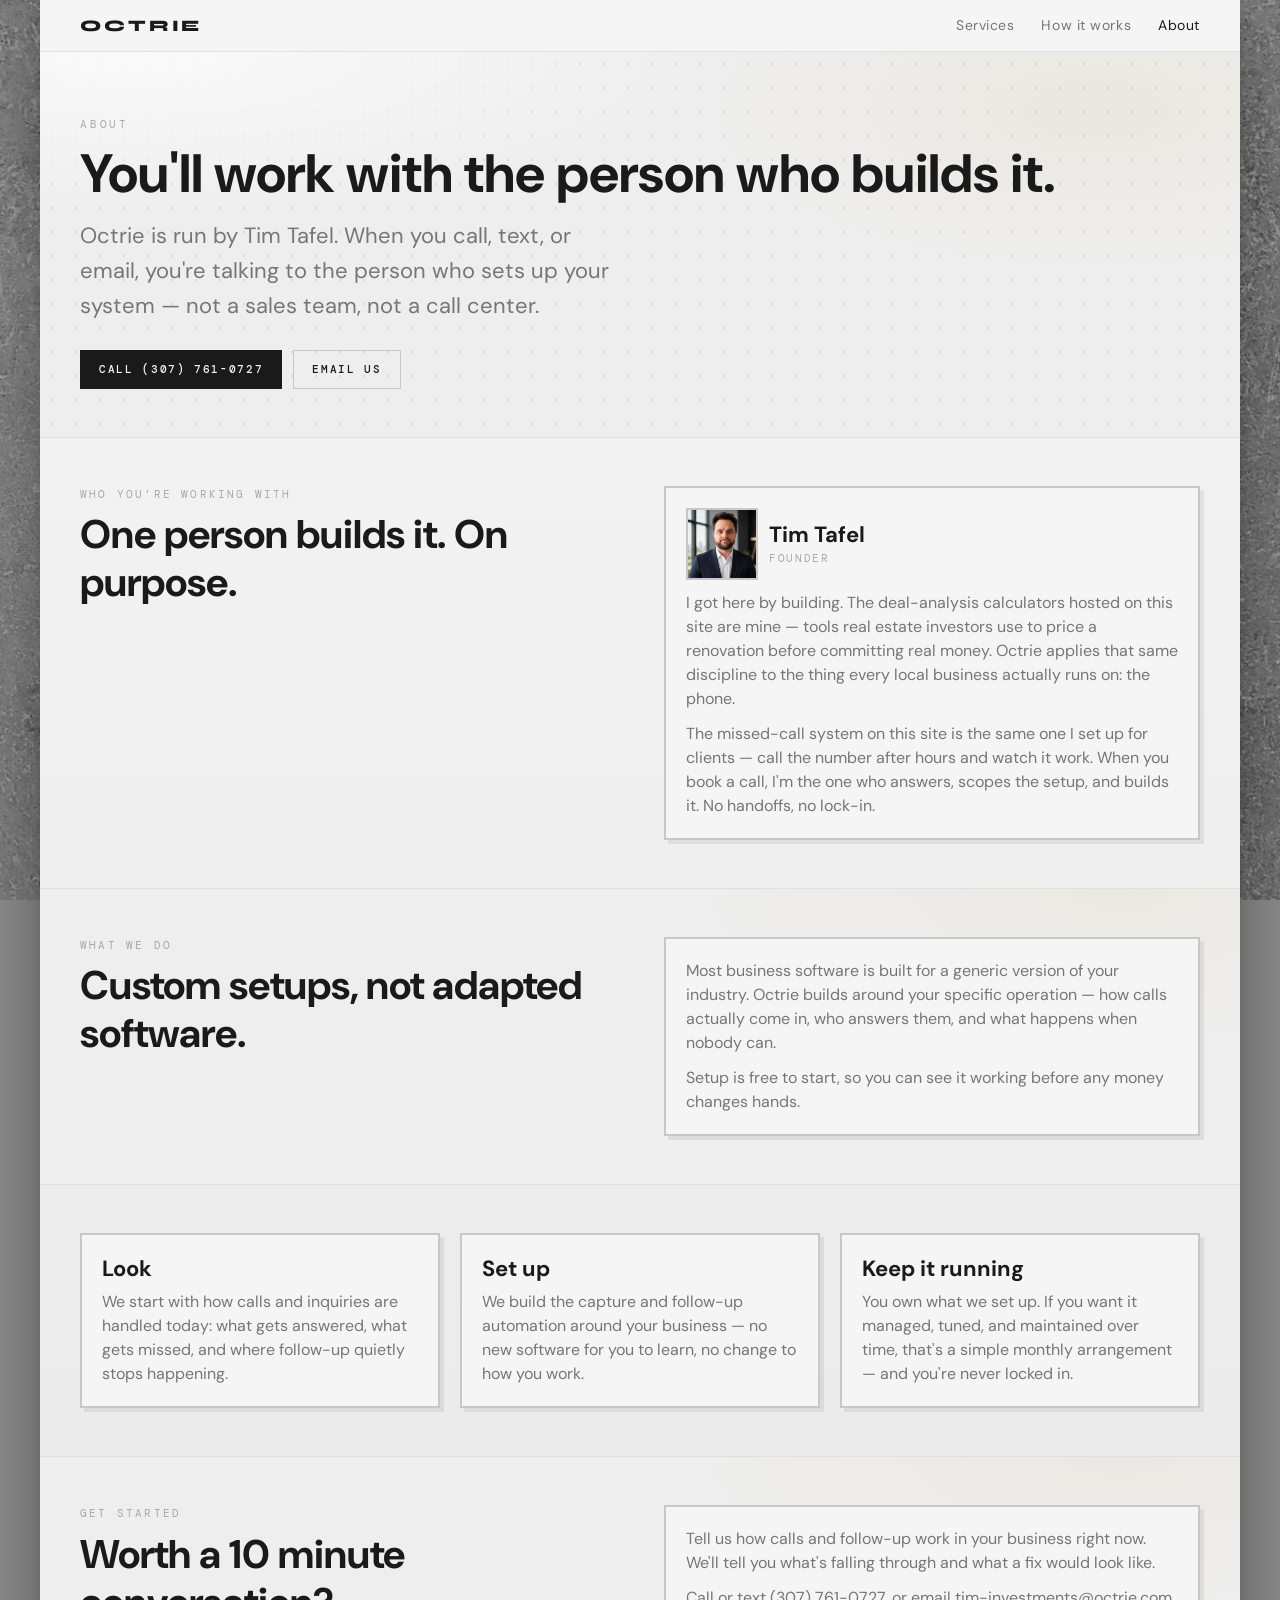
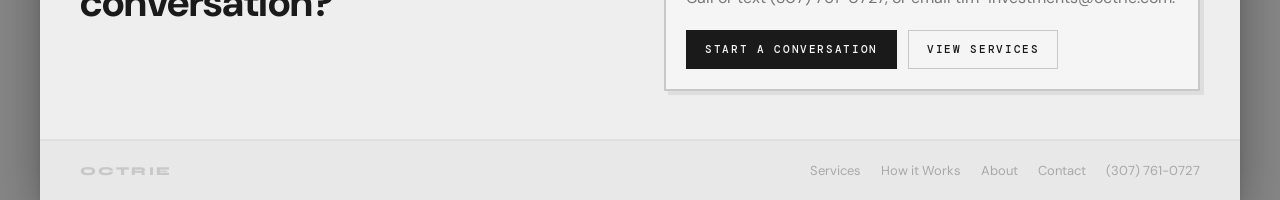
==== commit bff2d025: "Remove Dallas-Fort Worth location claims Tim is not based in DFW; drop the location from the About c" ====
--- a/about/index.html
+++ b/about/index.html
@@ -3,14 +3,14 @@
 <head>
   <meta charset="UTF-8" />
   <meta name="viewport" content="width=device-width, initial-scale=1.0" />
-  <meta name="description" content="Octrie is run by Tim Tafel in Dallas–Fort Worth, setting up missed-call capture and follow-up automation for local service businesses." />
+  <meta name="description" content="Octrie is run by Tim Tafel, setting up missed-call capture and follow-up automation for local service businesses." />
   <title>About | Octrie</title>
   <link rel="canonical" href="https://octrie.com/about/" />
   <meta property="og:type" content="website" />
   <meta property="og:url" content="https://octrie.com/about/" />
   <meta property="og:site_name" content="Octrie" />
   <meta property="og:title" content="About Octrie" />
-  <meta property="og:description" content="Octrie is run by Tim Tafel in Dallas–Fort Worth, setting up missed-call capture and follow-up automation for local service businesses." />
+  <meta property="og:description" content="Octrie is run by Tim Tafel, setting up missed-call capture and follow-up automation for local service businesses." />
   <meta name="twitter:card" content="summary" />
   <link rel="icon" type="image/svg+xml" href="../favicon.svg" />
   <link rel="preconnect" href="https://fonts.googleapis.com" />
@@ -39,7 +39,7 @@
     <section class="oc-hero">
       <p class="oc-hero-eyebrow">About</p>
       <h1 class="oc-hero-headline">You'll work with the person who builds it.</h1>
-      <p class="oc-hero-sub">Octrie is run by Tim Tafel, based in Dallas–Fort Worth. When you call, text, or email, you're talking to the person who sets up your system — not a sales team, not a call center.</p>
+      <p class="oc-hero-sub">Octrie is run by Tim Tafel. When you call, text, or email, you're talking to the person who sets up your system — not a sales team, not a call center.</p>
       <div class="oc-hero-actions">
         <a class="oc-btn oc-btn--filled" data-tel="7270167703" data-tel-label="Call " href="mailto:tim-investments@octrie.com?subject=Getting%20Started">Call Us</a>
         <a class="oc-btn" href="mailto:tim-investments@octrie.com?subject=Getting%20Started">Email Us</a>
@@ -57,7 +57,7 @@
             <img class="oc-founder-photo" src="tim-tafel.jpg" alt="Tim Tafel" width="480" height="480" loading="lazy" />
             <div>
               <h3 class="oc-card-heading oc-founder-name">Tim Tafel</h3>
-              <p class="oc-founder-meta">Founder · Dallas–Fort Worth</p>
+              <p class="oc-founder-meta">Founder</p>
             </div>
           </div>
           <p class="oc-card-body">I got here by building. The deal-analysis calculators hosted on this site are mine — tools real estate investors use to price a renovation before committing real money. Octrie applies that same discipline to the thing every local business actually runs on: the phone.</p>
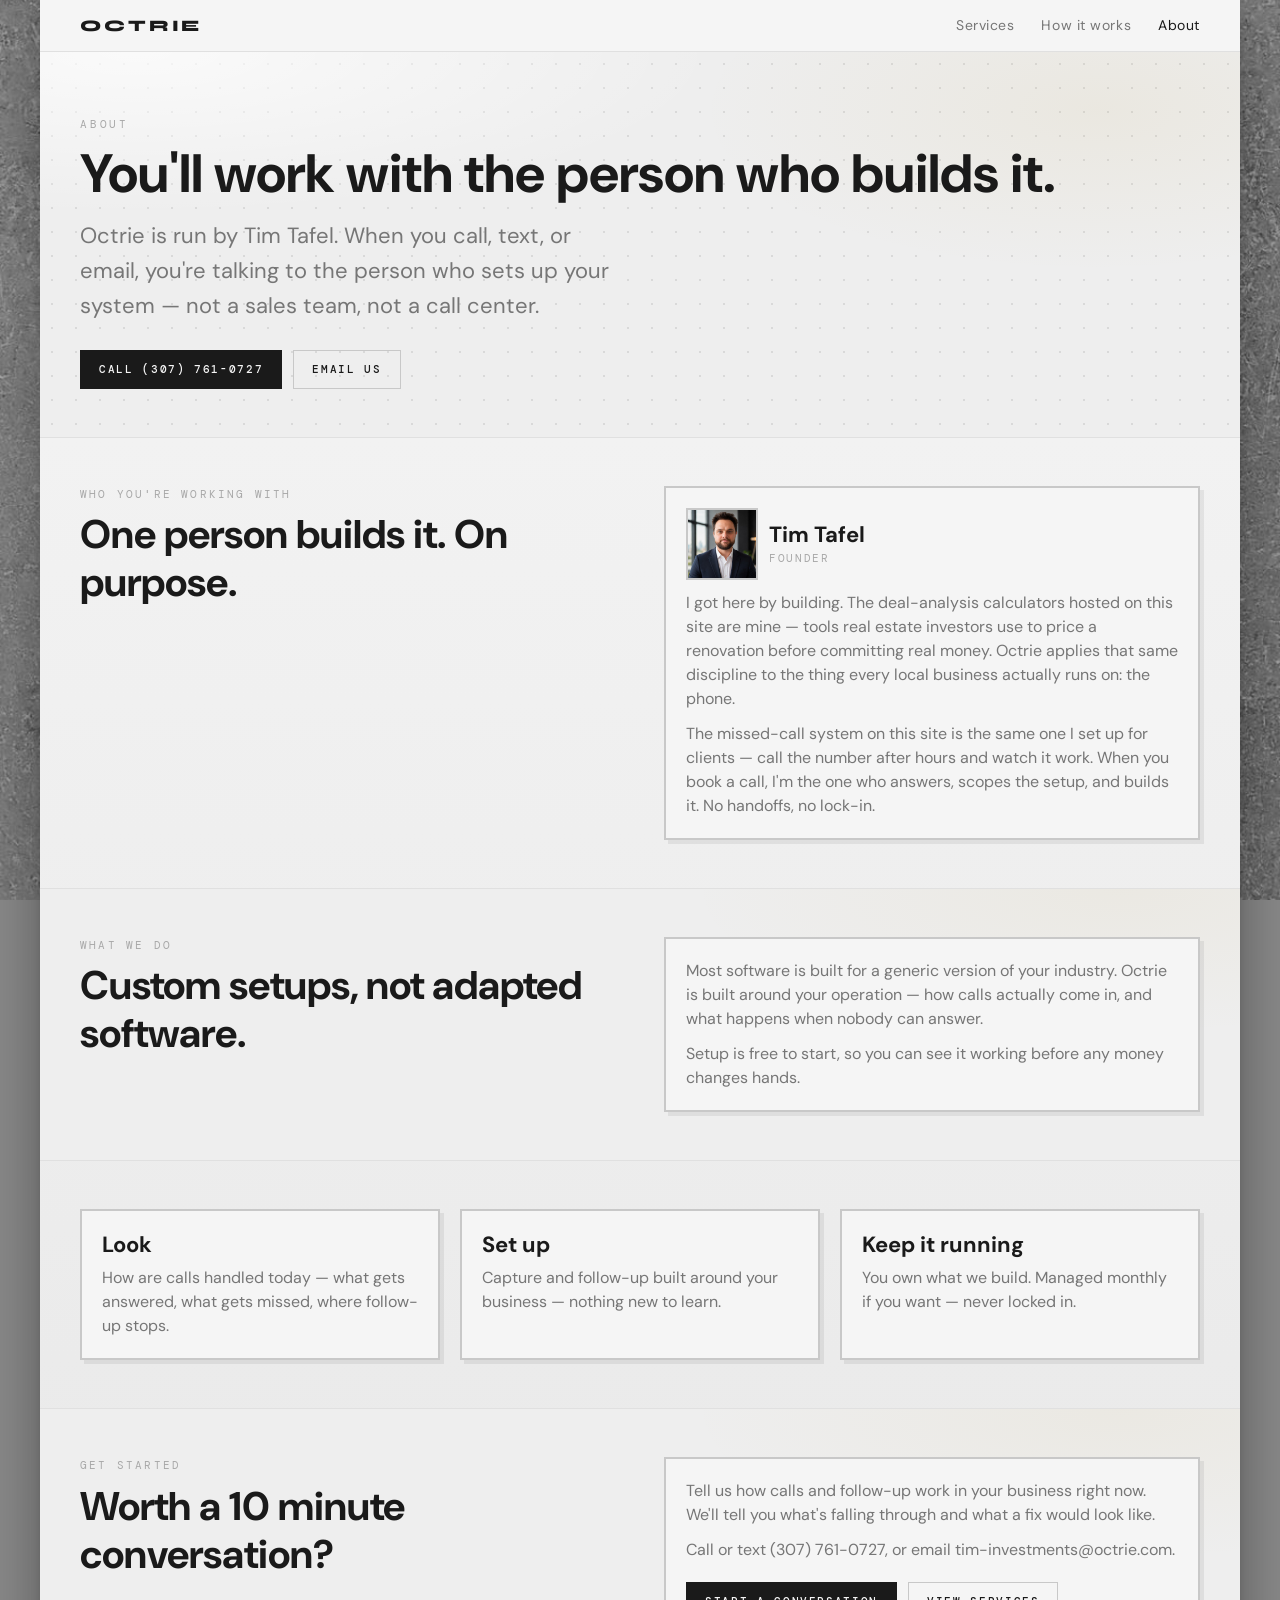
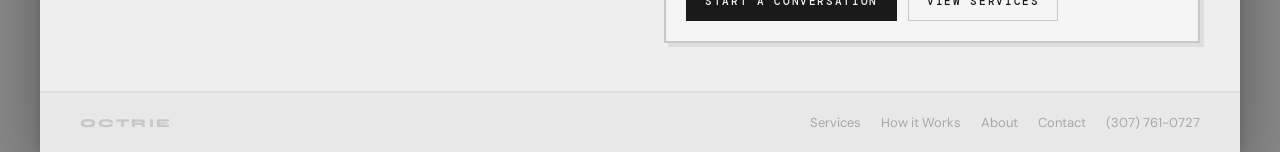
==== commit 628d5469: "Tighten copy, add offer guarantee, money-math line, and breadth chips - Trim body copy ~30% across h" ====
--- a/about/index.html
+++ b/about/index.html
@@ -73,7 +73,7 @@
           <h2 class="oc-heading-lg">Custom setups, not adapted software.</h2>
         </div>
         <div class="oc-card">
-          <p class="oc-card-body">Most business software is built for a generic version of your industry. Octrie builds around your specific operation — how calls actually come in, who answers them, and what happens when nobody can.</p>
+          <p class="oc-card-body">Most software is built for a generic version of your industry. Octrie is built around your operation — how calls actually come in, and what happens when nobody can answer.</p>
           <p class="oc-card-body">Setup is free to start, so you can see it working before any money changes hands.</p>
         </div>
       </div>
@@ -83,15 +83,15 @@
       <div class="oc-content-grid">
         <div class="oc-card">
           <h3 class="oc-card-heading">Look</h3>
-          <p class="oc-card-body">We start with how calls and inquiries are handled today: what gets answered, what gets missed, and where follow-up quietly stops happening.</p>
+          <p class="oc-card-body">How are calls handled today — what gets answered, what gets missed, where follow-up stops.</p>
         </div>
         <div class="oc-card">
           <h3 class="oc-card-heading">Set up</h3>
-          <p class="oc-card-body">We build the capture and follow-up automation around your business — no new software for you to learn, no change to how you work.</p>
+          <p class="oc-card-body">Capture and follow-up built around your business — nothing new to learn.</p>
         </div>
         <div class="oc-card">
           <h3 class="oc-card-heading">Keep it running</h3>
-          <p class="oc-card-body">You own what we set up. If you want it managed, tuned, and maintained over time, that's a simple monthly arrangement — and you're never locked in.</p>
+          <p class="oc-card-body">You own what we build. Managed monthly if you want — never locked in.</p>
         </div>
       </div>
     </section>
--- a/styles.css
+++ b/styles.css
@@ -1152,3 +1152,47 @@
   text-transform: uppercase;
   color: var(--oc-text-tertiary);
 }
+
+/* Statement band: money-math sub-line */
+#home .oc-band-sub {
+  font-family: var(--oc-font-mono);
+  font-size: var(--oc-text-13);
+  letter-spacing: 0.08em;
+  color: rgba(245, 245, 245, 0.75);
+  margin-top: var(--oc-sp-4);
+  max-width: 760px;
+}
+
+/* Services: breadth chip strip */
+#home .oc-chip-strip {
+  margin-top: var(--oc-sp-6);
+  padding-top: var(--oc-sp-5);
+  border-top: var(--oc-border-subordinate) solid var(--oc-border-subtle);
+}
+
+#home .oc-chip-lead {
+  font-family: var(--oc-font-mono);
+  font-size: var(--oc-text-10);
+  letter-spacing: 0.2em;
+  text-transform: uppercase;
+  color: var(--oc-text-tertiary);
+  margin-bottom: var(--oc-sp-3);
+}
+
+#home .oc-chips {
+  display: flex;
+  flex-wrap: wrap;
+  gap: var(--oc-sp-2);
+}
+
+#home .oc-chips span {
+  font-family: var(--oc-font-mono);
+  font-size: var(--oc-text-10);
+  letter-spacing: 0.1em;
+  text-transform: uppercase;
+  color: var(--oc-text-secondary);
+  background: var(--oc-surface-sunken);
+  border: 1px solid var(--oc-border-medium);
+  padding: 5px 10px;
+  white-space: nowrap;
+}
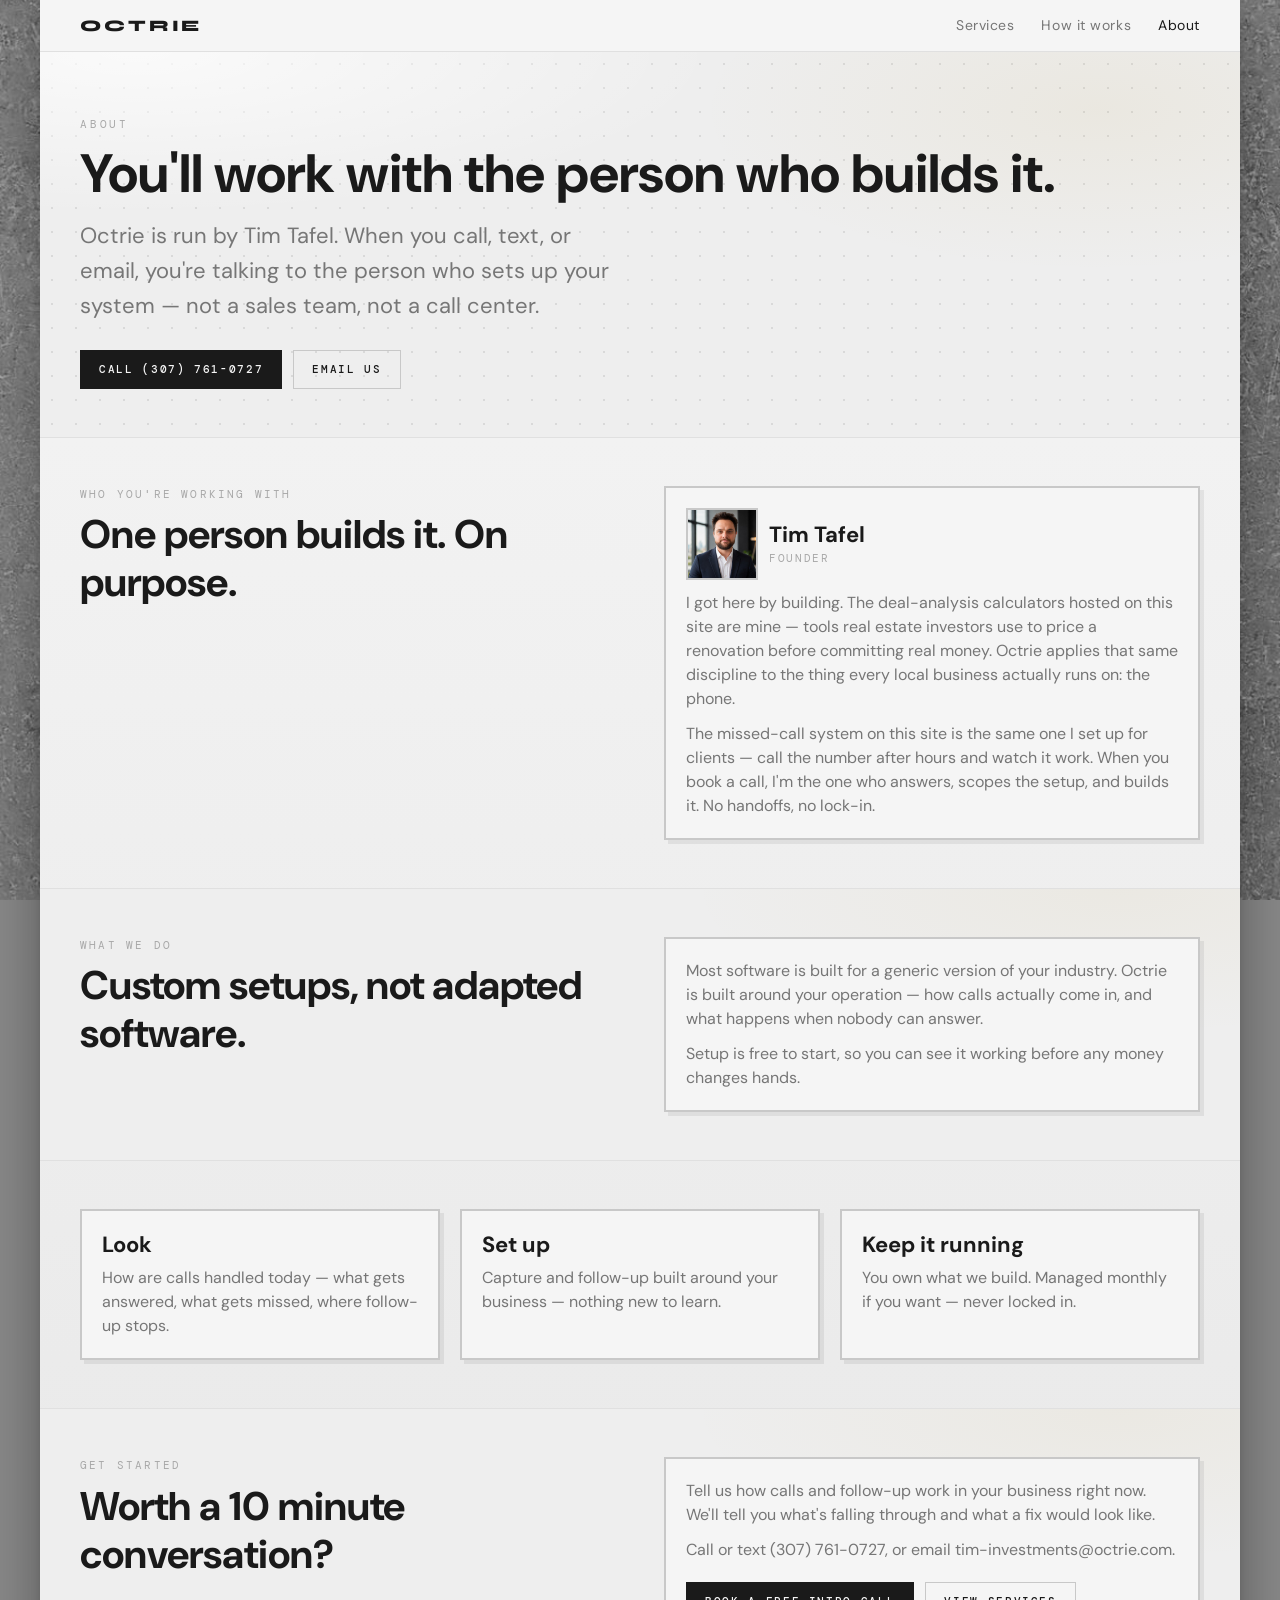
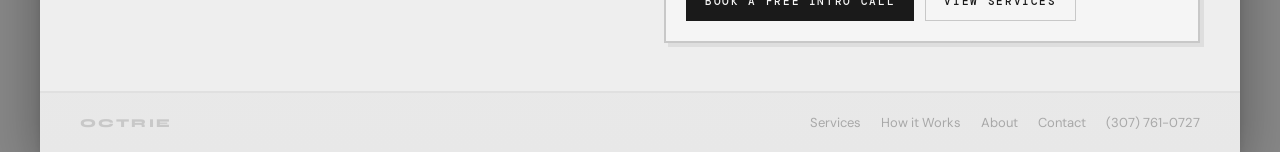
==== commit c9708255: "Unify booking CTA labels and give Learn More a real destination Large CTAs all read Book a Free Intr" ====
--- a/about/index.html
+++ b/about/index.html
@@ -52,7 +52,7 @@
           <p class="oc-label">Who you're working with</p>
           <h2 class="oc-heading-lg">One person builds it. On purpose.</h2>
         </div>
-        <div class="oc-card">
+        <div class="oc-card oc-reveal">
           <div class="oc-founder">
             <img class="oc-founder-photo" src="tim-tafel.jpg" alt="Tim Tafel" width="480" height="480" loading="lazy" />
             <div>
@@ -72,7 +72,7 @@
           <p class="oc-label">What we do</p>
           <h2 class="oc-heading-lg">Custom setups, not adapted software.</h2>
         </div>
-        <div class="oc-card">
+        <div class="oc-card oc-reveal">
           <p class="oc-card-body">Most software is built for a generic version of your industry. Octrie is built around your operation — how calls actually come in, and what happens when nobody can answer.</p>
           <p class="oc-card-body">Setup is free to start, so you can see it working before any money changes hands.</p>
         </div>
@@ -81,15 +81,15 @@
 
     <section class="oc-section">
       <div class="oc-content-grid">
-        <div class="oc-card">
+        <div class="oc-card oc-reveal">
           <h3 class="oc-card-heading">Look</h3>
           <p class="oc-card-body">How are calls handled today — what gets answered, what gets missed, where follow-up stops.</p>
         </div>
-        <div class="oc-card">
+        <div class="oc-card oc-reveal" style="--rd: 0.1s">
           <h3 class="oc-card-heading">Set up</h3>
           <p class="oc-card-body">Capture and follow-up built around your business — nothing new to learn.</p>
         </div>
-        <div class="oc-card">
+        <div class="oc-card oc-reveal" style="--rd: 0.2s">
           <h3 class="oc-card-heading">Keep it running</h3>
           <p class="oc-card-body">You own what we build. Managed monthly if you want — never locked in.</p>
         </div>
@@ -102,11 +102,11 @@
           <p class="oc-label">Get started</p>
           <h2 class="oc-heading-lg">Worth a 10 minute conversation?</h2>
         </div>
-        <div class="oc-card">
+        <div class="oc-card oc-reveal">
           <p class="oc-card-body">Tell us how calls and follow-up work in your business right now. We'll tell you what's falling through and what a fix would look like.</p>
           <p class="oc-card-body">Call or text <a data-tel="7270167703" href="mailto:tim-investments@octrie.com">us</a>, or email <a href="mailto:tim-investments@octrie.com">tim-investments@octrie.com</a>.</p>
           <div class="oc-actions">
-            <a class="oc-btn oc-btn--filled" href="https://calendar.app.google/n5jvXJJAPZ5hHcqu8" target="_blank" rel="noopener">Start a Conversation</a>
+            <a class="oc-btn oc-btn--filled" href="https://calendar.app.google/n5jvXJJAPZ5hHcqu8" target="_blank" rel="noopener">Book a Free Intro Call</a>
             <a class="oc-btn" href="../#services">View Services</a>
           </div>
         </div>
@@ -114,6 +114,26 @@
     </section>
 
   </main>
+
+  <script>
+    (function () {
+      document.documentElement.classList.add('oc-js');
+      var els = document.querySelectorAll('.oc-reveal');
+      if (!('IntersectionObserver' in window)) {
+        els.forEach(function (el) { el.classList.add('is-visible'); });
+        return;
+      }
+      var io = new IntersectionObserver(function (entries) {
+        entries.forEach(function (entry) {
+          if (entry.isIntersecting) {
+            entry.target.classList.add('is-visible');
+            io.unobserve(entry.target);
+          }
+        });
+      }, { threshold: 0.15 });
+      els.forEach(function (el) { io.observe(el); });
+    })();
+  </script>
 
   <footer class="oc-footer">
     <a class="oc-footer-wordmark" href="../">Octrie</a>
--- a/styles.css
+++ b/styles.css
@@ -1025,6 +1025,15 @@
   height: 6px;
   background: var(--oc-vertical-accent);
   flex-shrink: 0;
+  animation: oc-pulse 2.4s ease-in-out infinite;
+}
+
+#home .oc-demo-status:nth-child(2) .oc-demo-dot { animation-delay: 0.4s; }
+#home .oc-demo-status:nth-child(3) .oc-demo-dot { animation-delay: 0.8s; }
+
+@keyframes oc-pulse {
+  0%, 100% { opacity: 1; }
+  50% { opacity: 0.3; }
 }
 
 /* ── Concrete statement band ── */
@@ -1084,36 +1093,86 @@
 /* ── Motion: reveal on scroll + card hover lift ── */
 /* Hidden state only applies when JS has run (html.oc-js), so content
    is never lost if scripts fail. */
-html.oc-js #home .oc-reveal {
+html.oc-js .oc-reveal {
   opacity: 0;
   transform: translateY(14px);
   transition: opacity 0.5s ease, transform 0.5s ease;
   transition-delay: var(--rd, 0s);
 }
 
-html.oc-js #home .oc-reveal.is-visible {
+html.oc-js .oc-reveal.is-visible {
   opacity: 1;
   transform: none;
 }
 
-#home .oc-tool-listing,
-#home .oc-card {
+.oc-tool-listing,
+.oc-card {
   transition: transform var(--oc-transition-base), box-shadow var(--oc-transition-base), border-color var(--oc-transition-base);
 }
 
-#home .oc-tool-listing:hover,
-#home .oc-card:hover {
+.oc-tool-listing:hover,
+.oc-card:hover {
   transform: translateY(-3px);
   box-shadow: 8px 8px 0 rgba(26, 26, 26, 0.10);
 }
 
+/* Service-card demo panels: lines land in sequence once the card is in view */
+html.oc-js .oc-reveal .oc-demo > * {
+  opacity: 0;
+  transform: translateY(6px);
+  transition: opacity 0.4s ease, transform 0.4s ease;
+}
+
+html.oc-js .oc-reveal.is-visible .oc-demo > * {
+  opacity: 1;
+  transform: none;
+}
+
+html.oc-js .oc-reveal.is-visible .oc-demo > *:nth-child(1) { transition-delay: calc(var(--rd, 0s) + 0.3s); }
+html.oc-js .oc-reveal.is-visible .oc-demo > *:nth-child(2) { transition-delay: calc(var(--rd, 0s) + 0.55s); }
+html.oc-js .oc-reveal.is-visible .oc-demo > *:nth-child(3) { transition-delay: calc(var(--rd, 0s) + 0.8s); }
+
+/* Chip strip: chips stagger in */
+html.oc-js .oc-chip-strip .oc-chips span {
+  opacity: 0;
+  transform: translateY(6px);
+  transition: opacity 0.35s ease, transform 0.35s ease;
+}
+
+html.oc-js .oc-chip-strip.is-visible .oc-chips span {
+  opacity: 1;
+  transform: none;
+}
+
+html.oc-js .oc-chip-strip.is-visible .oc-chips span:nth-child(1) { transition-delay: 0.15s; }
+html.oc-js .oc-chip-strip.is-visible .oc-chips span:nth-child(2) { transition-delay: 0.23s; }
+html.oc-js .oc-chip-strip.is-visible .oc-chips span:nth-child(3) { transition-delay: 0.31s; }
+html.oc-js .oc-chip-strip.is-visible .oc-chips span:nth-child(4) { transition-delay: 0.39s; }
+html.oc-js .oc-chip-strip.is-visible .oc-chips span:nth-child(5) { transition-delay: 0.47s; }
+html.oc-js .oc-chip-strip.is-visible .oc-chips span:nth-child(6) { transition-delay: 0.55s; }
+html.oc-js .oc-chip-strip.is-visible .oc-chips span:nth-child(7) { transition-delay: 0.63s; }
+
+/* Buttons: slight lift on hover */
+.oc-btn {
+  transition: transform 0.15s ease, background var(--oc-transition-base), color var(--oc-transition-base), border-color var(--oc-transition-base);
+}
+
+.oc-btn:hover {
+  transform: translateY(-1px);
+}
+
 @media (prefers-reduced-motion: reduce) {
   #home .oc-thread > * { animation: none; opacity: 1; }
-  html.oc-js #home .oc-reveal { opacity: 1; transform: none; transition: none; }
-  #home .oc-tool-listing,
-  #home .oc-card { transition: none; }
-  #home .oc-tool-listing:hover,
-  #home .oc-card:hover { transform: none; box-shadow: 4px 4px 0 rgba(26, 26, 26, 0.07); }
+  #home .oc-demo-dot { animation: none; }
+  html.oc-js .oc-reveal { opacity: 1; transform: none; transition: none; }
+  html.oc-js .oc-reveal .oc-demo > *,
+  html.oc-js .oc-chip-strip .oc-chips span { opacity: 1; transform: none; transition: none; }
+  .oc-tool-listing,
+  .oc-card,
+  .oc-btn { transition: none; }
+  .oc-btn:hover { transform: none; }
+  .oc-tool-listing:hover,
+  .oc-card:hover { transform: none; box-shadow: 4px 4px 0 rgba(26, 26, 26, 0.07); }
 }
 
 /* About: founder block */
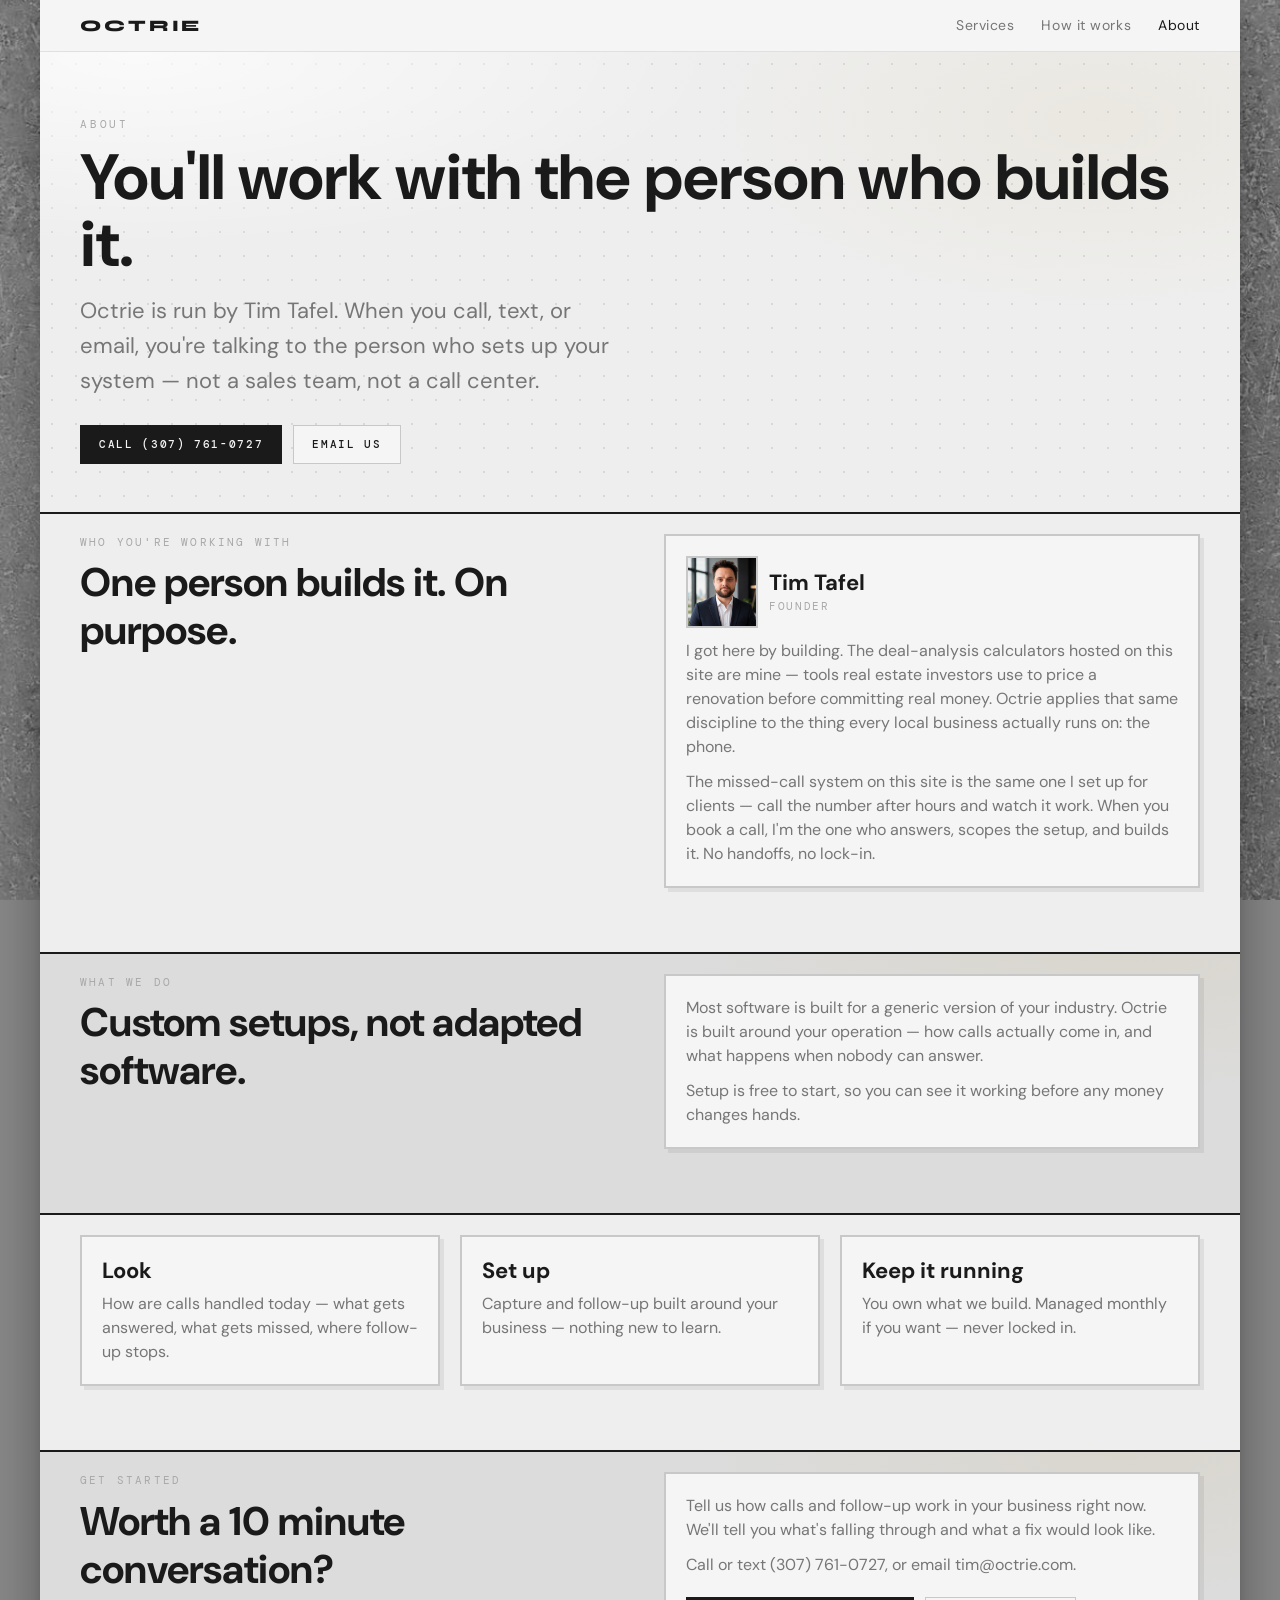
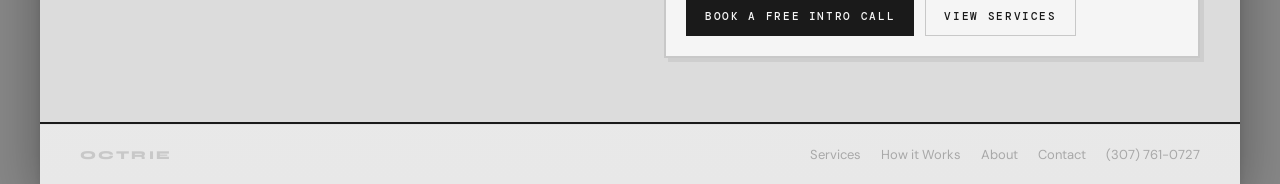
==== commit a2105f7e: "Update contact email tim-investments@octrie.com -> tim@octrie.com Swap across all site-facing mailto" ====
--- a/about/index.html
+++ b/about/index.html
@@ -41,8 +41,8 @@
       <h1 class="oc-hero-headline">You'll work with the person who builds it.</h1>
       <p class="oc-hero-sub">Octrie is run by Tim Tafel. When you call, text, or email, you're talking to the person who sets up your system — not a sales team, not a call center.</p>
       <div class="oc-hero-actions">
-        <a class="oc-btn oc-btn--filled" data-tel="7270167703" data-tel-label="Call " href="mailto:tim-investments@octrie.com?subject=Getting%20Started">Call Us</a>
-        <a class="oc-btn" href="mailto:tim-investments@octrie.com?subject=Getting%20Started">Email Us</a>
+        <a class="oc-btn oc-btn--filled" data-tel="7270167703" data-tel-label="Call " href="mailto:tim@octrie.com?subject=Getting%20Started">Call Us</a>
+        <a class="oc-btn" href="mailto:tim@octrie.com?subject=Getting%20Started">Email Us</a>
       </div>
     </section>
 
@@ -104,7 +104,7 @@
         </div>
         <div class="oc-card oc-reveal">
           <p class="oc-card-body">Tell us how calls and follow-up work in your business right now. We'll tell you what's falling through and what a fix would look like.</p>
-          <p class="oc-card-body">Call or text <a data-tel="7270167703" href="mailto:tim-investments@octrie.com">us</a>, or email <a href="mailto:tim-investments@octrie.com">tim-investments@octrie.com</a>.</p>
+          <p class="oc-card-body">Call or text <a data-tel="7270167703" href="mailto:tim@octrie.com">us</a>, or email <a href="mailto:tim@octrie.com">tim@octrie.com</a>.</p>
           <div class="oc-actions">
             <a class="oc-btn oc-btn--filled" href="https://calendar.app.google/n5jvXJJAPZ5hHcqu8" target="_blank" rel="noopener">Book a Free Intro Call</a>
             <a class="oc-btn" href="../#services">View Services</a>
@@ -141,8 +141,8 @@
       <a class="oc-footer-link" href="../#services">Services</a>
       <a class="oc-footer-link" href="../#how-it-works">How it Works</a>
       <a class="oc-footer-link" href="../about/">About</a>
-      <a class="oc-footer-link" href="mailto:tim-investments@octrie.com">Contact</a>
-      <a class="oc-footer-link" data-tel="7270167703" href="mailto:tim-investments@octrie.com">Call Us</a>
+      <a class="oc-footer-link" href="mailto:tim@octrie.com">Contact</a>
+      <a class="oc-footer-link" data-tel="7270167703" href="mailto:tim@octrie.com">Call Us</a>
     </div>
   </footer>
 </body>
--- a/styles.css
+++ b/styles.css
@@ -15,6 +15,7 @@
   --oc-surface-page:        #F5F5F5;
   --oc-surface-elevated:    #EEEEEE;
   --oc-surface-sunken:      #E8E8E8;
+  --oc-surface-section-alt: #DCDCDC;
   --oc-surface-dark:        #1A1A1A;
   --oc-surface-dark-raised: #242424;
 
@@ -57,7 +58,7 @@
   --oc-sp-9:                64px;
   --oc-sp-10:               86px;
 
-  --oc-page-max-width:      1200px;
+  --oc-page-max-width:      clamp(1200px, 90vw, 1800px);
   --oc-page-padding-x:      40px;
   --oc-page-padding-x-mob:  20px;
   --oc-nav-height:          52px;
@@ -266,8 +267,10 @@
 ================================================================ */
 
 .oc-hero {
+  position: relative;
+  box-sizing: border-box;
   padding: var(--oc-sp-9) var(--oc-page-padding-x) var(--oc-sp-8);
-  border-bottom: var(--oc-border-subordinate) solid var(--oc-border-subtle);
+  border-bottom: var(--oc-border-dominant) solid var(--oc-text-primary);
   max-width: 100%;
   /* Dot grid + top-left light bloom + faint amber sun from the upper right.
      One implied light source, site-wide. */
@@ -291,12 +294,16 @@
 
 .oc-hero-headline {
   font-family: var(--oc-font-heading);
-  font-size: var(--oc-text-42);
+  font-size: var(--oc-text-56);
   font-weight: 700;
-  line-height: 1.1;
+  line-height: 1.05;
   color: var(--oc-text-primary);
   letter-spacing: 0;
   margin-bottom: var(--oc-sp-4);
+}
+
+.oc-hero-emphasis {
+  display: block;
 }
 
 .oc-hero-sub {
@@ -314,12 +321,51 @@
   margin-top: var(--oc-sp-6);
 }
 
+.oc-hero-guarantee {
+  font-family: var(--oc-font-mono);
+  font-size: var(--oc-text-10);
+  letter-spacing: 0.03em;
+  color: var(--oc-text-secondary);
+  margin-top: var(--oc-sp-3);
+}
+
+/* TEMPORARY TEST: secondary button needs a solid fill to stay legible
+   against the busy hero photo -- the transparent/outline style it uses
+   elsewhere on the site blends into the background here. */
+.oc-hero-actions .oc-btn:not(.oc-btn--filled) {
+  background: var(--oc-surface-page);
+}
+
+.oc-hero-scroll {
+  position: absolute;
+  left: 50%;
+  bottom: var(--oc-sp-5);
+  transform: translateX(-50%);
+  display: flex;
+  flex-direction: column;
+  align-items: center;
+  gap: var(--oc-sp-2);
+  font-family: var(--oc-font-mono);
+  font-size: var(--oc-text-10);
+  letter-spacing: 0.25em;
+  text-transform: uppercase;
+  color: var(--oc-text-tertiary);
+}
+
+.oc-hero-scroll-line {
+  width: 1px;
+  height: 28px;
+  background: var(--oc-text-tertiary);
+  animation: oc-pulse 2.4s ease-in-out infinite;
+}
+
 @media (max-width: 767px) {
   .oc-hero {
     padding: var(--oc-sp-7) var(--oc-page-padding-x-mob) var(--oc-sp-6);
   }
   .oc-hero-headline { font-size: var(--oc-text-32); }
   .oc-hero-sub { font-size: var(--oc-text-13); }
+  .oc-hero-scroll { display: none; }
 }
 
 /* ================================================================
@@ -367,15 +413,16 @@
 ================================================================ */
 
 .oc-section {
-  padding: var(--oc-sp-8) var(--oc-page-padding-x);
-  border-bottom: var(--oc-border-subordinate) solid var(--oc-border-subtle);
+  background: var(--oc-surface-elevated);
+  padding: var(--oc-sp-5) var(--oc-page-padding-x) var(--oc-sp-9);
+  border-bottom: var(--oc-border-dominant) solid var(--oc-text-primary);
 }
 
 .oc-section--alt {
   /* Same faint amber sun as the hero, drifting in from the upper right */
   background:
-    radial-gradient(ellipse 60% 90% at 90% 0%, rgba(184, 146, 42, 0.06) 0%, transparent 60%),
-    var(--oc-surface-elevated);
+    radial-gradient(ellipse 60% 90% at 90% 0%, rgba(184, 146, 42, 0.08) 0%, transparent 60%),
+    var(--oc-surface-section-alt);
 }
 
 @media (max-width: 767px) {
@@ -384,22 +431,20 @@
   }
 }
 
-/* Section head: 2-col label+heading left, description right */
+/* Section head: label, heading, description stacked */
 .oc-section-head {
-  display: grid;
-  grid-template-columns: 1fr 1fr;
-  gap: var(--oc-sp-8);
-  align-items: start;
-  margin-bottom: var(--oc-sp-7);
+  max-width: 1200px;
+  margin: 0 auto var(--oc-sp-7);
   padding-bottom: var(--oc-sp-5);
   border-bottom: var(--oc-border-subordinate) solid var(--oc-border-subtle);
 }
 
-@media (max-width: 767px) {
-  .oc-section-head {
-    grid-template-columns: 1fr;
-    gap: var(--oc-sp-4);
-  }
+.oc-section-head .oc-heading-lg {
+  margin-bottom: var(--oc-sp-3);
+}
+
+.oc-section-head .oc-body {
+  max-width: 560px;
 }
 
 /* ================================================================
@@ -407,15 +452,17 @@
 ================================================================ */
 
 .oc-vertical-section {
-  padding: var(--oc-sp-8) var(--oc-page-padding-x) var(--oc-sp-9);
-  border-bottom: var(--oc-border-subordinate) solid var(--oc-border-subtle);
+  background: var(--oc-surface-page);
+  padding: var(--oc-sp-5) var(--oc-page-padding-x) var(--oc-sp-9);
+  border-bottom: var(--oc-border-dominant) solid var(--oc-text-primary);
 }
 
 .oc-vertical-header {
+  max-width: 1200px;
+  margin: 0 auto var(--oc-sp-7);
   display: flex;
   justify-content: space-between;
   align-items: flex-start;
-  margin-bottom: var(--oc-sp-7);
   padding-bottom: var(--oc-sp-5);
   border-bottom: var(--oc-border-subordinate) solid var(--oc-border-subtle);
 }
@@ -426,7 +473,7 @@
   display: flex;
   align-items: center;
   gap: var(--oc-sp-1);
-  margin-bottom: var(--oc-sp-1);
+  margin-bottom: var(--oc-sp-5);
 }
 
 .oc-vertical-dot {
@@ -438,26 +485,26 @@
 
 .oc-vertical-dot-label {
   font-family: var(--oc-font-mono);
-  font-size: 8px;
-  font-weight: 500;
-  letter-spacing: 0.2em;
-  text-transform: uppercase;
-  color: var(--oc-vertical-accent);
-}
-
-.oc-vertical-eyebrow {
-  font-family: var(--oc-font-mono);
   font-size: var(--oc-text-10);
   font-weight: 500;
   letter-spacing: 0.25em;
   text-transform: uppercase;
   color: var(--oc-vertical-accent);
+}
+
+.oc-vertical-eyebrow {
+  font-family: var(--oc-font-mono);
+  font-size: var(--oc-text-10);
+  font-weight: 500;
+  letter-spacing: 0.25em;
+  text-transform: uppercase;
+  color: var(--oc-vertical-accent);
   margin-bottom: var(--oc-sp-1);
 }
 
 .oc-vertical-title {
   font-family: var(--oc-font-heading);
-  font-size: var(--oc-text-24);
+  font-size: var(--oc-text-32);
   font-weight: 700;
   color: var(--oc-text-primary);
   letter-spacing: 0;
@@ -508,6 +555,8 @@
 ================================================================ */
 
 .oc-tool-grid {
+  max-width: 1200px;
+  margin: 0 auto;
   display: grid;
   grid-template-columns: repeat(3, 1fr);
   gap: var(--oc-sp-5);
@@ -610,6 +659,8 @@
 ================================================================ */
 
 .oc-content-grid {
+  max-width: 1200px;
+  margin: 0 auto;
   display: grid;
   grid-template-columns: repeat(3, 1fr);
   gap: var(--oc-sp-5);
@@ -628,6 +679,8 @@
 ================================================================ */
 
 .oc-split {
+  max-width: 1200px;
+  margin: 0 auto;
   display: grid;
   grid-template-columns: 1fr 1fr;
   gap: var(--oc-sp-8);
@@ -639,6 +692,15 @@
     grid-template-columns: 1fr;
     gap: var(--oc-sp-5);
   }
+}
+
+.oc-split--stacked {
+  grid-template-columns: 1fr;
+  gap: var(--oc-sp-6);
+}
+
+.oc-split--stacked .oc-card {
+  max-width: 480px;
 }
 
 /* ================================================================
@@ -828,6 +890,9 @@
 ================================================================ */
 
 #home .oc-hero-eyebrow { color: var(--oc-vertical-accent-deep); }
+#home .oc-hero-emphasis { color: var(--oc-vertical-accent-deep); }
+#home .oc-hero-scroll { color: var(--oc-text-primary); }
+#home .oc-hero-scroll-line { background: var(--oc-text-primary); }
 #home .oc-card-tag { color: var(--oc-vertical-accent-deep); }
 #home .oc-tool-listing-tag { color: var(--oc-vertical-accent-deep); }
 #home .oc-vertical-dot-label,
@@ -851,13 +916,18 @@
 /* ── Split hero ── */
 #home .oc-hero {
   display: grid;
-  grid-template-columns: minmax(0, 1fr) minmax(300px, 400px);
+  grid-template-columns: minmax(0, 1fr) minmax(320px, 440px);
   gap: var(--oc-sp-8);
   align-items: center;
-  /* Light field with warm amber light washing in behind the phone mockup —
-     sunlight on the white livery. White stays dominant; gold is the light.
-     Two diagonal specular streaks on top read as light glinting off the
-     curve of a body panel. */
+  min-height: calc(100vh - var(--oc-nav-height));
+  min-height: calc(100svh - var(--oc-nav-height));
+  /* TEMPORARY TEST: stock background swapped in for visual comparison,
+     Tim's explicit call to replace with something better -- see hero-test.avif.
+     Original amber-wash/dot-grid background preserved below, commented out. */
+  background:
+    linear-gradient(to right, rgba(238, 238, 238, 0.8) 0%, rgba(238, 238, 238, 0.8) 45%, rgba(238, 238, 238, 0) 80%),
+    url('./hero-test.png') 5% 40% / 160% auto;
+  /*
   background:
     linear-gradient(112deg, transparent 40%, rgba(255, 251, 240, 0) 45%, rgba(255, 251, 240, 0.85) 49.5%, rgba(255, 251, 240, 0.95) 50.5%, rgba(255, 251, 240, 0.35) 53%, transparent 58%),
     linear-gradient(112deg, transparent 59%, rgba(255, 251, 240, 0.5) 62%, transparent 65%),
@@ -866,12 +936,13 @@
     radial-gradient(circle, rgba(0, 0, 0, 0.09) 1px, transparent 1px),
     var(--oc-surface-elevated);
   background-size: auto, auto, auto, auto, 24px 24px, auto;
+  */
 }
 
 /* Phone sits in the warm light: soft gold halo plus a gentle drop */
-#home .oc-hero .oc-phone {
+#home .oc-mockup-lead .oc-phone {
   box-shadow:
-    0 0 60px rgba(184, 146, 42, 0.30),
+    0 0 80px rgba(184, 146, 42, 0.35),
     10px 10px 0 rgba(26, 26, 26, 0.10);
 }
 
@@ -882,7 +953,20 @@
     grid-template-columns: 1fr;
     gap: var(--oc-sp-6);
   }
-  #home .oc-hero-visual { max-width: 400px; }
+}
+
+/* Phone mockup as the lead visual inside Services, merged so the demo
+   and the service cards read as one unified "here's what we do" section. */
+#home .oc-mockup-lead {
+  max-width: 1200px;
+  margin: 0 auto var(--oc-sp-8);
+  display: flex;
+  justify-content: center;
+}
+
+#home .oc-mockup-lead.oc-hero-visual {
+  width: 100%;
+  max-width: 400px;
 }
 
 /* ── Phone / text-thread mockup ── */
@@ -927,6 +1011,42 @@
   font-weight: 500;
 }
 
+#home .oc-missed-dot {
+  display: inline-block;
+  width: 6px;
+  height: 6px;
+  margin-right: var(--oc-sp-2);
+  vertical-align: middle;
+  background: #B23B32;
+  animation: oc-pulse 1.8s ease-in-out infinite;
+}
+
+#home .oc-typing {
+  align-self: flex-end;
+  display: flex;
+  gap: 4px;
+  align-items: center;
+  width: fit-content;
+  padding: var(--oc-sp-2) var(--oc-sp-3);
+  background: var(--oc-surface-sunken);
+  border: var(--oc-border-subordinate) solid var(--oc-border-subtle);
+}
+
+#home .oc-typing span {
+  width: 4px;
+  height: 4px;
+  background: var(--oc-text-tertiary);
+  animation: oc-typing-bounce 0.9s ease-in-out infinite;
+}
+
+#home .oc-typing span:nth-child(2) { animation-delay: 0.15s; }
+#home .oc-typing span:nth-child(3) { animation-delay: 0.3s; }
+
+@keyframes oc-typing-bounce {
+  0%, 60%, 100% { transform: translateY(0); opacity: 0.4; }
+  30% { transform: translateY(-3px); opacity: 1; }
+}
+
 #home .oc-msg {
   font-size: 14px;
   line-height: 1.45;
@@ -960,13 +1080,26 @@
 
 /* Thread messages arrive one by one on load */
 @keyframes oc-arrive {
-  from { opacity: 0; transform: translateY(10px); }
+  from { opacity: 0; transform: translateY(10px) scale(0.97); }
   to   { opacity: 1; transform: none; }
 }
 
 #home .oc-thread > * {
   opacity: 0;
   animation: oc-arrive 0.45s ease forwards;
+  animation-delay: var(--d, 0s);
+}
+
+/* Typing indicator: flash in, hold, vanish right as the reply lands */
+@keyframes oc-typing-flash {
+  0%   { opacity: 0; }
+  20%  { opacity: 1; }
+  75%  { opacity: 1; }
+  100% { opacity: 0; }
+}
+
+#home .oc-typing {
+  animation: oc-typing-flash 0.5s ease forwards;
   animation-delay: var(--d, 0s);
 }
 
@@ -1036,36 +1169,33 @@
   50% { opacity: 0.3; }
 }
 
-/* ── Concrete statement band ── */
+/* ── Statement band ── */
 #home .oc-band {
-  padding: var(--oc-sp-9) var(--oc-page-padding-x);
+  padding: var(--oc-sp-5) var(--oc-page-padding-x) var(--oc-sp-9);
   background:
-    linear-gradient(rgba(18, 18, 18, 0.85), rgba(18, 18, 18, 0.85)),
-    url('./bg-concrete.jpg') center / cover;
-  border-bottom: var(--oc-border-subordinate) solid var(--oc-border-dark);
-}
-
-#home .oc-band-label {
-  font-family: var(--oc-font-mono);
-  font-size: var(--oc-text-10);
-  letter-spacing: 0.25em;
-  text-transform: uppercase;
-  color: var(--oc-vertical-accent);
-  margin-bottom: var(--oc-sp-3);
-}
+    radial-gradient(ellipse 60% 90% at 90% 0%, rgba(184, 146, 42, 0.08) 0%, transparent 60%),
+    var(--oc-surface-page);
+  border-bottom: var(--oc-border-dominant) solid var(--oc-text-primary);
+}
+
+#home .oc-band-inner {
+  max-width: 1200px;
+  margin: 0 auto;
+}
+
 
 #home .oc-band-line {
   font-family: var(--oc-font-heading);
   font-size: var(--oc-text-32);
   font-weight: 700;
   line-height: 1.25;
-  color: var(--oc-text-primary-inv);
+  color: var(--oc-text-primary);
   max-width: 760px;
 }
 
 #home .oc-band-line em {
   font-style: normal;
-  color: var(--oc-vertical-accent);
+  color: var(--oc-vertical-accent-deep);
 }
 
 @media (max-width: 767px) {
@@ -1087,7 +1217,8 @@
 /* ── Closing section: soft echo of the hero's warm light ── */
 #home .oc-section:last-of-type {
   background:
-    radial-gradient(ellipse 50% 75% at 85% 15%, rgba(184, 146, 42, 0.08) 0%, transparent 62%);
+    radial-gradient(ellipse 50% 75% at 85% 15%, rgba(184, 146, 42, 0.08) 0%, transparent 62%),
+    var(--oc-surface-elevated);
 }
 
 /* ── Motion: reveal on scroll + card hover lift ── */
@@ -1164,6 +1295,9 @@
 @media (prefers-reduced-motion: reduce) {
   #home .oc-thread > * { animation: none; opacity: 1; }
   #home .oc-demo-dot { animation: none; }
+  #home .oc-missed-dot { animation: none; }
+  #home .oc-typing { display: none; }
+  .oc-hero-scroll-line { animation: none; }
   html.oc-js .oc-reveal { opacity: 1; transform: none; transition: none; }
   html.oc-js .oc-reveal .oc-demo > *,
   html.oc-js .oc-chip-strip .oc-chips span { opacity: 1; transform: none; transition: none; }
@@ -1217,14 +1351,15 @@
   font-family: var(--oc-font-mono);
   font-size: var(--oc-text-13);
   letter-spacing: 0.08em;
-  color: rgba(245, 245, 245, 0.75);
+  color: var(--oc-text-secondary);
   margin-top: var(--oc-sp-4);
   max-width: 760px;
 }
 
 /* Services: breadth chip strip */
 #home .oc-chip-strip {
-  margin-top: var(--oc-sp-6);
+  max-width: 1200px;
+  margin: var(--oc-sp-6) auto 0;
   padding-top: var(--oc-sp-5);
   border-top: var(--oc-border-subordinate) solid var(--oc-border-subtle);
 }
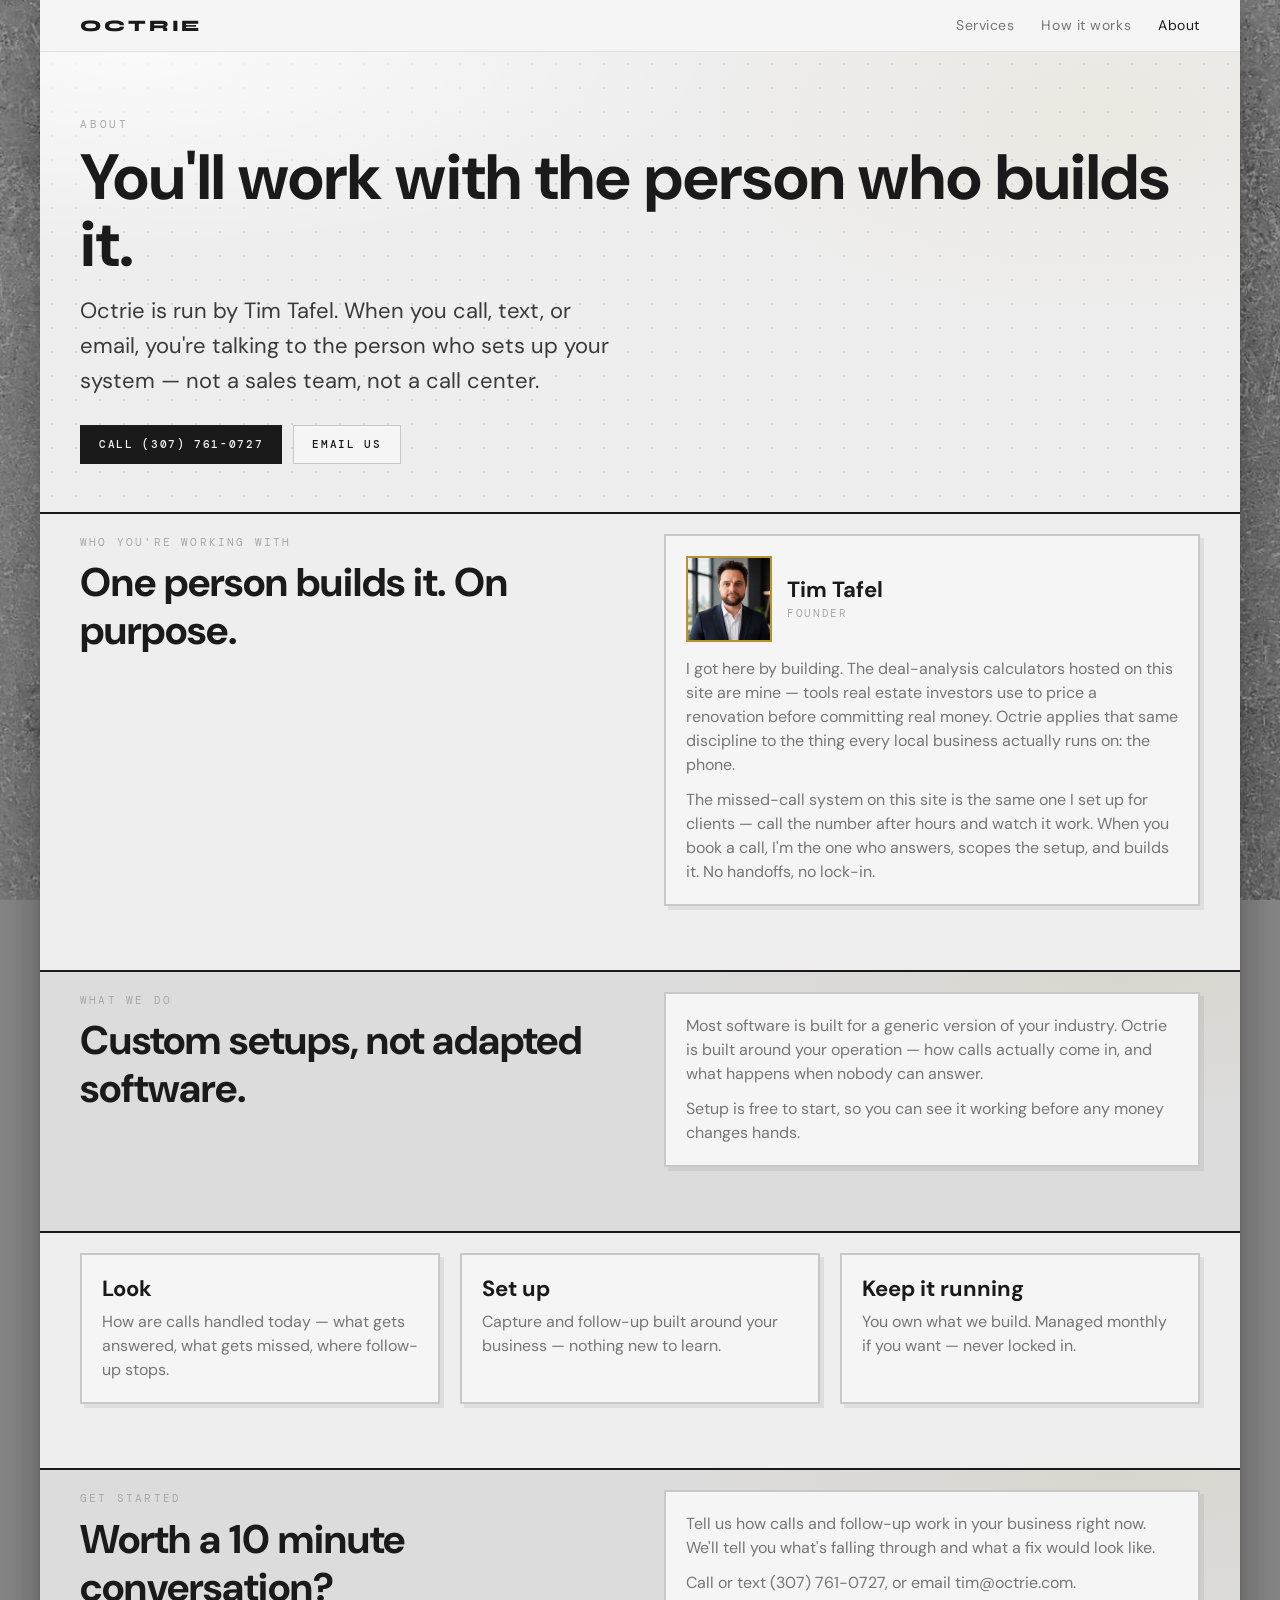
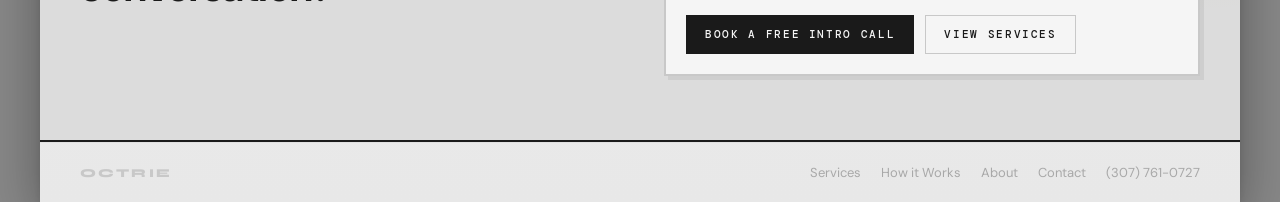
==== commit 1b5750ea: "Add motion to key site sections" ====
--- a/about/index.html
+++ b/about/index.html
@@ -18,7 +18,7 @@
   <link rel="stylesheet" href="https://fonts.googleapis.com/css2?family=Syne:wght@800&amp;family=DM+Sans:wght@400;700&amp;family=DM+Mono:wght@400;500&amp;display=swap" />
   <link rel="stylesheet" href="../styles.css" />
 </head>
-<body>
+<body id="about-page">
   <div class="oc-bg"></div>
   <div class="oc-fog"></div>
   <nav class="oc-nav">
@@ -36,9 +36,9 @@
 
   <main class="oc-page">
 
-    <section class="oc-hero">
+    <section class="oc-hero oc-hero--motion">
       <p class="oc-hero-eyebrow">About</p>
-      <h1 class="oc-hero-headline">You'll work with the person who builds it.</h1>
+      <h1 class="oc-hero-headline"><span class="oc-hero-line">You'll work with the person who builds it.</span></h1>
       <p class="oc-hero-sub">Octrie is run by Tim Tafel. When you call, text, or email, you're talking to the person who sets up your system — not a sales team, not a call center.</p>
       <div class="oc-hero-actions">
         <a class="oc-btn oc-btn--filled" data-tel="7270167703" data-tel-label="Call " href="mailto:tim@octrie.com?subject=Getting%20Started">Call Us</a>
@@ -48,11 +48,11 @@
 
     <section class="oc-section">
       <div class="oc-split">
-        <div>
+        <div class="oc-about-page-heading oc-reveal">
           <p class="oc-label">Who you're working with</p>
           <h2 class="oc-heading-lg">One person builds it. On purpose.</h2>
         </div>
-        <div class="oc-card oc-reveal">
+        <div class="oc-card oc-about-page-profile oc-reveal" style="--rd: 0.08s">
           <div class="oc-founder">
             <img class="oc-founder-photo" src="tim-tafel.jpg" alt="Tim Tafel" width="480" height="480" loading="lazy" />
             <div>
@@ -68,11 +68,11 @@
 
     <section class="oc-section oc-section--alt">
       <div class="oc-split">
-        <div>
+        <div class="oc-about-page-heading oc-reveal">
           <p class="oc-label">What we do</p>
           <h2 class="oc-heading-lg">Custom setups, not adapted software.</h2>
         </div>
-        <div class="oc-card oc-reveal">
+        <div class="oc-card oc-reveal" style="--rd: 0.08s">
           <p class="oc-card-body">Most software is built for a generic version of your industry. Octrie is built around your operation — how calls actually come in, and what happens when nobody can answer.</p>
           <p class="oc-card-body">Setup is free to start, so you can see it working before any money changes hands.</p>
         </div>
@@ -98,11 +98,11 @@
 
     <section class="oc-section oc-section--alt">
       <div class="oc-split">
-        <div>
+        <div class="oc-about-page-heading oc-reveal">
           <p class="oc-label">Get started</p>
           <h2 class="oc-heading-lg">Worth a 10 minute conversation?</h2>
         </div>
-        <div class="oc-card oc-reveal">
+        <div class="oc-card oc-reveal" style="--rd: 0.08s">
           <p class="oc-card-body">Tell us how calls and follow-up work in your business right now. We'll tell you what's falling through and what a fix would look like.</p>
           <p class="oc-card-body">Call or text <a data-tel="7270167703" href="mailto:tim@octrie.com">us</a>, or email <a href="mailto:tim@octrie.com">tim@octrie.com</a>.</p>
           <div class="oc-actions">
--- a/styles.css
+++ b/styles.css
@@ -89,6 +89,7 @@
   font-size: 16px;
   -webkit-font-smoothing: antialiased;
   -moz-osx-font-smoothing: grayscale;
+  scroll-behavior: smooth;
   /* Concrete mid-tone shows in side margins outside the card */
   background-color: #888;
 }
@@ -309,7 +310,9 @@
 .oc-hero-sub {
   font-family: var(--oc-font-body);
   font-size: var(--oc-text-18);
-  color: var(--oc-text-secondary);
+  /* Darker than the site's secondary grey so the pitch holds contrast over
+     the hero photo and reads clearly as the #2 element under the headline. */
+  color: #3a3a3a;
   line-height: 1.6;
   max-width: 540px;
 }
@@ -325,7 +328,9 @@
   font-family: var(--oc-font-mono);
   font-size: var(--oc-text-10);
   letter-spacing: 0.03em;
-  color: var(--oc-text-secondary);
+  /* Fine print, but with enough contrast over the photo to read as
+     intentional rather than washed out. */
+  color: #555555;
   margin-top: var(--oc-sp-3);
 }
 
@@ -445,6 +450,18 @@
 
 .oc-section-head .oc-body {
   max-width: 560px;
+  margin-left: auto;
+  margin-right: auto;
+}
+
+/* Process header reads centered; the numbered steps below keep their
+   own left-hand spine layout, which is a separate, deliberate system. */
+.oc-section-head {
+  text-align: center;
+}
+
+.oc-section-head .oc-vertical-indicator {
+  justify-content: center;
 }
 
 /* ================================================================
@@ -559,7 +576,7 @@
   margin: 0 auto;
   display: grid;
   grid-template-columns: repeat(3, 1fr);
-  gap: var(--oc-sp-5);
+  gap: var(--oc-sp-6);
 }
 
 @media (max-width: 1023px) {
@@ -585,42 +602,36 @@
 }
 
 .oc-tool-listing-header {
-  padding: var(--oc-sp-4) var(--oc-sp-4) var(--oc-sp-3);
-  border-bottom: var(--oc-border-subordinate) solid var(--oc-border-subtle);
+  /* No footer/actions row below anymore -- this is the whole card, so it
+     gets padding on all four sides instead of dividing from an actions bar. */
+  padding: var(--oc-sp-5);
   flex: 1;
 }
 
 .oc-tool-listing-tag {
   font-family: var(--oc-font-mono);
-  font-size: 9px;
+  font-size: 10px;
   font-weight: 500;
   letter-spacing: 0.2em;
   text-transform: uppercase;
   color: var(--oc-vertical-accent);
-  margin-bottom: var(--oc-sp-1);
+  margin-bottom: var(--oc-sp-2);
   display: block;
 }
 
 .oc-tool-listing-name {
   font-family: var(--oc-font-heading);
-  font-size: 16px;
+  font-size: 20px;
   font-weight: 700;
   color: var(--oc-text-primary);
-  margin-bottom: var(--oc-sp-1);
+  margin-bottom: var(--oc-sp-2);
 }
 
 .oc-tool-listing-desc {
   font-family: var(--oc-font-body);
-  font-size: 13px;
+  font-size: 14px;
   color: var(--oc-text-secondary);
-  line-height: 1.4;
-}
-
-.oc-tool-listing-actions {
-  padding: var(--oc-sp-3) var(--oc-sp-4);
-  display: flex;
-  gap: var(--oc-sp-2);
-  flex-wrap: wrap;
+  line-height: 1.5;
 }
 
 /* Coming soon card */
@@ -874,6 +885,27 @@
   color: var(--oc-text-secondary);
 }
 
+/* Footer fine print: wraps onto its own full-width line below the links */
+.oc-footer-legal {
+  flex: 1 0 100%;
+  font-family: var(--oc-font-mono);
+  font-size: 10px;
+  line-height: 1.7;
+  letter-spacing: 0.03em;
+  color: var(--oc-text-tertiary);
+  max-width: 960px;
+  margin-top: var(--oc-sp-3);
+}
+
+.oc-footer-copy {
+  flex: 1 0 100%;
+  font-family: var(--oc-font-mono);
+  font-size: 10px;
+  letter-spacing: 0.1em;
+  text-transform: uppercase;
+  color: var(--oc-text-disabled);
+}
+
 @media (max-width: 767px) {
   .oc-footer {
     padding: var(--oc-sp-5) var(--oc-page-padding-x-mob);
@@ -905,6 +937,96 @@
 }
 
 #home .oc-vertical-cta { color: var(--oc-text-primary); }
+
+/* ================================================================
+   HOMEPAGE SECTION STAMPS
+   Quiet section labels sit top-right as a recurring page marker.
+================================================================ */
+#home .oc-hero,
+#home .oc-vertical-section,
+#home #how-it-works,
+#home .oc-band,
+#home #about,
+#home .oc-section--promise {
+  position: relative;
+}
+
+#home .oc-hero-eyebrow,
+#home .oc-vertical-section > .oc-vertical-header .oc-vertical-indicator,
+#home #how-it-works .oc-section-head .oc-vertical-indicator,
+#home .oc-why-eyebrow,
+#home .oc-about-eyebrow,
+#home .oc-close-eyebrow {
+  position: absolute;
+  top: var(--oc-sp-5);
+  left: var(--oc-page-padding-x);
+  margin: 0;
+  z-index: 3;
+  justify-content: flex-start;
+  text-align: left;
+}
+
+#home .oc-hero {
+  padding-top: calc(var(--oc-sp-9) + var(--oc-sp-5));
+}
+
+#home .oc-vertical-section,
+#home #how-it-works,
+#home .oc-band,
+#home .oc-section--promise {
+  padding-top: calc(var(--oc-sp-9) + var(--oc-sp-2));
+}
+
+#home .oc-vertical-section > .oc-vertical-header .oc-vertical-indicator,
+#home #how-it-works .oc-section-head .oc-vertical-indicator {
+  margin-bottom: 0;
+}
+
+#home .oc-vertical-section > .oc-vertical-header {
+  justify-content: center;
+  text-align: center;
+  max-width: min(1400px, calc(100vw - (var(--oc-page-padding-x) * 2)));
+}
+
+#home .oc-vertical-section > .oc-vertical-header .oc-vertical-meta {
+  max-width: none;
+}
+
+#home .oc-vertical-section > .oc-vertical-header .oc-vertical-title {
+  white-space: nowrap;
+}
+
+#home .oc-vertical-section > .oc-vertical-header .oc-vertical-desc {
+  margin-left: auto;
+  margin-right: auto;
+}
+
+@media (max-width: 767px) {
+  #home .oc-vertical-section > .oc-vertical-header .oc-vertical-title {
+    white-space: normal;
+  }
+
+  #home .oc-hero-eyebrow,
+  #home .oc-vertical-section > .oc-vertical-header .oc-vertical-indicator,
+  #home #how-it-works .oc-section-head .oc-vertical-indicator,
+  #home .oc-why-eyebrow,
+  #home .oc-close-eyebrow {
+    top: var(--oc-sp-4);
+    left: var(--oc-page-padding-x-mob);
+    max-width: calc(100% - (var(--oc-page-padding-x-mob) * 2));
+  }
+
+  #home .oc-hero {
+    padding-top: calc(var(--oc-sp-7) + var(--oc-sp-6));
+  }
+
+  #home .oc-vertical-section,
+  #home #how-it-works,
+  #home .oc-band,
+  #home .oc-section--promise {
+    padding-top: calc(var(--oc-sp-8) + var(--oc-sp-4));
+  }
+}
 
 /* ================================================================
    HOMEPAGE VISUALS
@@ -925,7 +1047,7 @@
      Tim's explicit call to replace with something better -- see hero-test.avif.
      Original amber-wash/dot-grid background preserved below, commented out. */
   background:
-    linear-gradient(to right, rgba(238, 238, 238, 0.8) 0%, rgba(238, 238, 238, 0.8) 45%, rgba(238, 238, 238, 0) 80%),
+    linear-gradient(to right, rgba(238, 238, 238, 0.92) 0%, rgba(238, 238, 238, 0.84) 46%, rgba(238, 238, 238, 0) 80%),
     url('./hero-test.png') 5% 40% / 160% auto;
   /*
   background:
@@ -1105,21 +1227,22 @@
 
 /* ── Per-service demo panels ── */
 #home .oc-demo {
-  margin-top: var(--oc-sp-3);
+  margin-top: var(--oc-sp-4);
   border: var(--oc-border-subordinate) solid var(--oc-border-medium);
   background: var(--oc-surface-sunken);
-  padding: var(--oc-sp-3);
+  padding: var(--oc-sp-4);
   display: flex;
   flex-direction: column;
   gap: var(--oc-sp-2);
+  min-height: 146px;
 }
 
 #home .oc-demo-line {
   font-family: var(--oc-font-mono);
-  font-size: 9px;
-  letter-spacing: 0.12em;
+  font-size: 11px;
+  letter-spacing: 0.1em;
   text-transform: uppercase;
-  color: var(--oc-text-tertiary);
+  color: var(--oc-text-secondary);
 }
 
 #home .oc-demo-line--result {
@@ -1128,16 +1251,26 @@
 }
 
 #home .oc-demo-bubble {
-  font-size: 13px;
-  line-height: 1.4;
+  font-size: 14px;
+  line-height: 1.45;
   background: var(--oc-vertical-accent);
   color: var(--oc-text-primary);
-  padding: 6px 9px;
+  padding: 7px 10px;
+  align-self: flex-start;
+  max-width: 92%;
+}
+
+/* Incoming reply bubble — lighter, right-aligned */
+#home .oc-demo-bubble--reply {
+  background: var(--oc-surface-elevated);
+  border: var(--oc-border-subordinate) solid var(--oc-border-medium);
+  color: var(--oc-text-primary);
+  align-self: flex-end;
 }
 
 #home .oc-demo-stars {
   color: var(--oc-vertical-accent-deep);
-  font-size: 15px;
+  font-size: 17px;
   letter-spacing: 0.3em;
   line-height: 1;
 }
@@ -1171,7 +1304,7 @@
 
 /* ── Statement band ── */
 #home .oc-band {
-  padding: var(--oc-sp-5) var(--oc-page-padding-x) var(--oc-sp-9);
+  padding: var(--oc-sp-9) var(--oc-page-padding-x);
   background:
     radial-gradient(ellipse 60% 90% at 90% 0%, rgba(184, 146, 42, 0.08) 0%, transparent 60%),
     var(--oc-surface-page);
@@ -1181,6 +1314,7 @@
 #home .oc-band-inner {
   max-width: 1200px;
   margin: 0 auto;
+  text-align: center;
 }
 
 
@@ -1263,26 +1397,6 @@
 html.oc-js .oc-reveal.is-visible .oc-demo > *:nth-child(2) { transition-delay: calc(var(--rd, 0s) + 0.55s); }
 html.oc-js .oc-reveal.is-visible .oc-demo > *:nth-child(3) { transition-delay: calc(var(--rd, 0s) + 0.8s); }
 
-/* Chip strip: chips stagger in */
-html.oc-js .oc-chip-strip .oc-chips span {
-  opacity: 0;
-  transform: translateY(6px);
-  transition: opacity 0.35s ease, transform 0.35s ease;
-}
-
-html.oc-js .oc-chip-strip.is-visible .oc-chips span {
-  opacity: 1;
-  transform: none;
-}
-
-html.oc-js .oc-chip-strip.is-visible .oc-chips span:nth-child(1) { transition-delay: 0.15s; }
-html.oc-js .oc-chip-strip.is-visible .oc-chips span:nth-child(2) { transition-delay: 0.23s; }
-html.oc-js .oc-chip-strip.is-visible .oc-chips span:nth-child(3) { transition-delay: 0.31s; }
-html.oc-js .oc-chip-strip.is-visible .oc-chips span:nth-child(4) { transition-delay: 0.39s; }
-html.oc-js .oc-chip-strip.is-visible .oc-chips span:nth-child(5) { transition-delay: 0.47s; }
-html.oc-js .oc-chip-strip.is-visible .oc-chips span:nth-child(6) { transition-delay: 0.55s; }
-html.oc-js .oc-chip-strip.is-visible .oc-chips span:nth-child(7) { transition-delay: 0.63s; }
-
 /* Buttons: slight lift on hover */
 .oc-btn {
   transition: transform 0.15s ease, background var(--oc-transition-base), color var(--oc-transition-base), border-color var(--oc-transition-base);
@@ -1293,14 +1407,14 @@
 }
 
 @media (prefers-reduced-motion: reduce) {
+  html { scroll-behavior: auto; }
   #home .oc-thread > * { animation: none; opacity: 1; }
   #home .oc-demo-dot { animation: none; }
   #home .oc-missed-dot { animation: none; }
   #home .oc-typing { display: none; }
   .oc-hero-scroll-line { animation: none; }
   html.oc-js .oc-reveal { opacity: 1; transform: none; transition: none; }
-  html.oc-js .oc-reveal .oc-demo > *,
-  html.oc-js .oc-chip-strip .oc-chips span { opacity: 1; transform: none; transition: none; }
+  html.oc-js .oc-reveal .oc-demo > * { opacity: 1; transform: none; transition: none; }
   .oc-tool-listing,
   .oc-card,
   .oc-btn { transition: none; }
@@ -1309,41 +1423,2777 @@
   .oc-card:hover { transform: none; box-shadow: 4px 4px 0 rgba(26, 26, 26, 0.07); }
 }
 
-/* About: founder block */
-.oc-founder {
-  display: flex;
+/* ================================================================
+   SERVICES SECTION — v1.1 additions
+   Live marker, looping demos, reply bubble, monthly recap panel,
+   quiet Learn More link, consolidated CTA, ambient motion.
+================================================================ */
+
+/* Full-width row carrying the Ongoing Management recap card */
+.oc-tool-grid--full {
+  grid-template-columns: 1fr;
+  margin-top: var(--oc-sp-6);
+}
+
+.oc-tool-grid--stack {
+  gap: var(--oc-sp-10);
+}
+
+.oc-tool-grid--stack + .oc-tool-grid--stack {
+  margin-top: var(--oc-sp-10);
+}
+
+@media (max-width: 767px) {
+  .oc-tool-grid--stack { gap: var(--oc-sp-7); }
+  .oc-tool-grid--stack + .oc-tool-grid--stack { margin-top: var(--oc-sp-7); }
+}
+
+/* ================================================================
+   SPLIT TOOL LISTING (services: each capability gets its own
+   full-width row, copy beside its live demo, instead of a cramped
+   3-up grid)
+================================================================ */
+
+.oc-tool-listing--split {
+  border: none;
+  background: transparent;
+  box-shadow: none;
+}
+
+.oc-tool-listing--split:hover {
+  transform: none;
+  box-shadow: none;
+}
+
+/* All the reading (title, description, what-we-set-up, payoff) in one
+   left-hand column; the square demo sits on its own to the right. */
+.oc-tool-listing--split .oc-tool-listing-header--split {
+  display: flex;
+  align-items: center;
+  gap: var(--oc-sp-9);
+  padding: 0;
+}
+
+.oc-tool-listing-textcol {
+  flex: 1 1 auto;
+  min-width: 0;
+  display: flex;
+  flex-direction: column;
+  gap: var(--oc-sp-5);
+}
+
+.oc-benefit {
+  min-width: 0;
+}
+
+/* Ongoing Management sits in a full-width card with no demo box beside
+   it, so its list needs its own measure to stay readable. */
+.oc-benefit--wide {
+  max-width: 720px;
+  margin-top: var(--oc-sp-5);
+}
+
+.oc-benefit-label {
+  font-family: var(--oc-font-mono);
+  font-size: var(--oc-text-10);
+  letter-spacing: 0.2em;
+  text-transform: uppercase;
+  color: var(--oc-vertical-accent-deep);
+  margin-bottom: var(--oc-sp-2);
+}
+
+.oc-benefit-lead {
+  font-size: var(--oc-text-13);
+  line-height: 1.6;
+  color: var(--oc-text-secondary);
+  margin-bottom: var(--oc-sp-5);
+}
+
+.oc-benefit-list {
+  list-style: none;
+  display: flex;
+  flex-direction: column;
+  gap: var(--oc-sp-3);
+}
+
+.oc-benefit-list li {
+  position: relative;
+  padding-left: var(--oc-sp-4);
+  font-size: var(--oc-text-13);
+  line-height: 1.55;
+  color: var(--oc-text-primary);
+}
+
+.oc-benefit-list li::before {
+  content: "";
+  position: absolute;
+  left: 0;
+  top: 0.55em;
+  width: 6px;
+  height: 6px;
+  background: var(--oc-vertical-accent);
+}
+
+#home .oc-tool-listing--management {
+  position: relative;
+  border-color: rgba(138, 104, 26, 0.56);
+  background:
+    linear-gradient(90deg, rgba(184, 146, 42, 0.13), transparent 32%),
+    linear-gradient(180deg, rgba(255, 248, 226, 0.78), var(--oc-surface-page));
+  box-shadow: 6px 6px 0 rgba(138, 104, 26, 0.14), 0 18px 38px rgba(41, 38, 30, 0.08);
+  overflow: visible;
+}
+
+#home .oc-tool-listing--management::before {
+  content: "";
+  position: absolute;
+  inset: 0 auto 0 0;
+  width: 8px;
+  background: var(--oc-vertical-accent);
+}
+
+#home .oc-tool-listing--management::after {
+  content: "";
+  position: absolute;
+  top: 30px;
+  right: 34px;
+  width: 84px;
+  height: 84px;
+  border: var(--oc-border-subordinate) solid rgba(78, 121, 76, 0.34);
+  border-radius: 50%;
+  background:
+    conic-gradient(from 18deg, rgba(70, 116, 72, 0.74) 0deg, rgba(126, 151, 78, 0.6) 82deg, rgba(178, 157, 84, 0.38) 168deg, rgba(70, 116, 72, 0.24) 260deg, rgba(70, 116, 72, 0.74) 360deg);
+  -webkit-mask: radial-gradient(circle, transparent 0 28px, #000 29px 42px, transparent 43px);
+  mask: radial-gradient(circle, transparent 0 28px, #000 29px 42px, transparent 43px);
+  opacity: 0.86;
+  pointer-events: none;
+  animation: oc-management-loop 0.68s linear infinite;
+}
+
+@keyframes oc-management-loop {
+  to { transform: rotate(360deg); }
+}
+
+#home .oc-tool-listing--management .oc-tool-listing-header {
+  position: relative;
+  z-index: 1;
+  padding: clamp(24px, 3.4vw, 40px);
+  padding-right: clamp(28px, 12vw, 180px);
+}
+
+#home .oc-tool-listing--management .oc-tool-listing-name {
+  font-size: clamp(28px, 3vw, 40px);
+  line-height: 1.05;
+  letter-spacing: -0.01em;
+  margin-bottom: var(--oc-sp-3);
+}
+
+#home .oc-tool-listing--management .oc-tool-listing-desc {
+  max-width: 64ch;
+  font-size: clamp(17px, 1.6vw, 20px);
+  line-height: 1.55;
+  color: var(--oc-text-primary);
+}
+
+#home .oc-tool-listing--management .oc-benefit--wide {
+  max-width: 860px;
+  margin-top: var(--oc-sp-6);
+  padding-top: var(--oc-sp-5);
+  border-top: var(--oc-border-subordinate) solid rgba(138, 104, 26, 0.26);
+}
+
+#home .oc-tool-listing--management .oc-benefit-label {
+  color: var(--oc-vertical-accent-deep);
+  font-weight: 500;
+}
+
+#home .oc-tool-listing--management .oc-benefit-list {
+  display: grid;
+  grid-template-columns: repeat(3, minmax(0, 1fr));
+  gap: var(--oc-sp-4);
+}
+
+#home .oc-tool-listing--management .oc-benefit-list li {
+  padding: var(--oc-sp-4);
+  border: var(--oc-border-subordinate) solid rgba(138, 104, 26, 0.22);
+  background: rgba(255, 255, 255, 0.86);
+  color: var(--oc-text-primary);
+}
+
+#home .oc-tool-listing--management .oc-benefit-list li::before {
+  display: none;
+}
+
+#home .oc-management-more {
+  max-width: 960px;
+  margin-top: var(--oc-sp-5);
+  padding-top: var(--oc-sp-5);
+  border-top: var(--oc-border-subordinate) solid rgba(138, 104, 26, 0.2);
+}
+
+#home .oc-management-more-copy {
+  max-width: 68ch;
+  margin: var(--oc-sp-2) 0 var(--oc-sp-4);
+  font-family: var(--oc-font-body);
+  font-size: var(--oc-text-13);
+  line-height: 1.55;
+  color: var(--oc-text-secondary);
+}
+
+#home .oc-management-ticker {
+  width: 100%;
+  overflow: hidden;
+  border: var(--oc-border-subordinate) solid rgba(138, 104, 26, 0.24);
+  background:
+    linear-gradient(90deg, var(--oc-surface-page) 0%, transparent 10%, transparent 90%, var(--oc-surface-page) 100%),
+    rgba(255, 255, 255, 0.72);
+}
+
+#home .oc-management-ticker-track {
+  display: flex;
+  width: max-content;
+  gap: var(--oc-sp-2);
+  padding: var(--oc-sp-3);
+  animation: oc-management-ticker 42s linear infinite;
+}
+
+#home .oc-management-ticker span {
+  flex: 0 0 auto;
+  padding: 8px 12px;
+  border: var(--oc-border-subordinate) solid rgba(138, 104, 26, 0.2);
+  background: rgba(255, 255, 255, 0.78);
+  font-family: var(--oc-font-mono);
+  font-size: var(--oc-text-10);
+  font-weight: 500;
+  letter-spacing: 0.12em;
+  text-transform: uppercase;
+  color: var(--oc-vertical-accent-deep);
+}
+
+@keyframes oc-management-ticker {
+  to { transform: translateX(-50%); }
+}
+
+@media (max-width: 900px) {
+  #home .oc-tool-listing--management .oc-benefit-list {
+    grid-template-columns: 1fr;
+  }
+}
+
+@media (max-width: 767px) {
+  #home .oc-tool-listing--management::after {
+    top: 22px;
+    right: 22px;
+    width: 56px;
+    height: 56px;
+    background:
+      conic-gradient(from 18deg, rgba(138, 104, 26, 0.78) 0deg, rgba(184, 146, 42, 0.58) 82deg, rgba(184, 146, 42, 0.38) 168deg, rgba(138, 104, 26, 0.26) 260deg, rgba(138, 104, 26, 0.78) 360deg);
+    -webkit-mask: radial-gradient(circle, transparent 0 18px, #000 19px 28px, transparent 29px);
+    mask: radial-gradient(circle, transparent 0 18px, #000 19px 28px, transparent 29px);
+  }
+
+  #home .oc-tool-listing--management .oc-tool-listing-header {
+    padding-right: var(--oc-sp-5);
+  }
+}
+
+@media (prefers-reduced-motion: reduce) {
+  #home .oc-tool-listing--management::after {
+    animation: none;
+  }
+
+  #home .oc-management-ticker {
+    overflow: visible;
+  }
+
+  #home .oc-management-ticker-track {
+    width: auto;
+    flex-wrap: wrap;
+    animation: none;
+  }
+}
+
+.oc-tool-listing-box {
+  flex: 0 0 auto;
+  width: 45%;
+  max-width: 460px;
+  aspect-ratio: 1 / 1;
+  border: var(--oc-border-dominant) solid var(--oc-border-medium);
+  background: var(--oc-surface-sunken);
+  box-shadow: 4px 4px 0 rgba(26, 26, 26, 0.07);
+  padding: var(--oc-sp-6);
+  overflow: hidden;
+}
+
+.oc-tool-listing--split .oc-tool-listing-name {
+  font-size: var(--oc-text-24);
+  margin-bottom: var(--oc-sp-3);
+}
+
+.oc-tool-listing--split .oc-tool-listing-desc {
+  font-size: var(--oc-text-13);
+  line-height: 1.55;
+}
+
+/* Inside the square, the demo IS the content — no nested frame, and its
+   lines spread across the full height instead of clustering mid-box. */
+#home .oc-tool-listing--split .oc-demo {
+  width: 100%;
+  height: 100%;
+  min-height: 0;
+  margin-top: 0;
+  border: none;
+  background: transparent;
+  padding: 0;
+  justify-content: space-between;
+  gap: var(--oc-sp-4);
+}
+
+#home .oc-tool-listing--split .oc-demo-line {
+  font-size: 13px;
+  letter-spacing: 0.12em;
+}
+
+#home .oc-tool-listing--split .oc-demo-bubble {
+  font-size: 17px;
+  line-height: 1.5;
+  padding: var(--oc-sp-4) var(--oc-sp-4);
+  max-width: 88%;
+}
+
+#home .oc-demo-label {
+  font-family: var(--oc-font-mono);
+  font-size: clamp(18px, 2vw, 24px);
+  font-weight: 700;
+  letter-spacing: 0.14em;
+  text-transform: uppercase;
+  color: var(--oc-text-primary);
+  text-align: center;
+  align-self: center;
+}
+
+#home .oc-demo--missed-call {
+  position: relative;
+  display: block;
+  overflow: hidden;
+  --oc-demo-icon-gap: 44px;
+  --oc-demo-board-width: min(286px, calc(100% - 72px));
+  --oc-demo-board-left: calc((100% - var(--oc-demo-board-width) + var(--oc-demo-icon-gap) + 15px) / 2);
+  --oc-demo-track-x: calc(var(--oc-demo-board-left) - var(--oc-demo-icon-gap));
+  --oc-demo-board-center-offset: 36px;
+}
+
+#home .oc-demo--missed-call::after {
+  content: "";
+  position: absolute;
+  inset: 0;
+  z-index: 4;
+  pointer-events: none;
+  background:
+    linear-gradient(
+      105deg,
+      transparent 0%,
+      transparent 42%,
+      rgba(255, 255, 255, 0.18) 47%,
+      rgba(255, 250, 226, 0.92) 50%,
+      rgba(255, 255, 255, 0.2) 53%,
+      transparent 58%,
+      transparent 100%
+    );
+  background-size: 220% 100%;
+  background-position: 140% 0;
+  opacity: 0;
+  display: none;
+}
+
+#home .oc-demo--missed-call .oc-demo-phase {
+  justify-content: flex-start;
+}
+
+#home .oc-demo--missed-call .oc-demo-phase--lost .oc-demo-label {
+  position: relative;
+  overflow: hidden;
+  width: 100%;
+  min-height: 42px;
+  padding: 6px 0;
+  display: flex;
+  align-items: center;
+  justify-content: center;
+  align-self: stretch;
+  animation: oc-before-label-text-out 13.8s linear infinite;
+}
+
+#home .oc-demo--missed-call .oc-demo-phase--lost .oc-demo-label::before {
+  content: "";
+  position: absolute;
+  inset: 0;
+  z-index: 2;
+  pointer-events: none;
+  background:
+    linear-gradient(
+      105deg,
+      transparent 0%,
+      transparent 40%,
+      rgba(255, 255, 255, 0.18) 46%,
+      rgba(255, 250, 226, 0.96) 50%,
+      rgba(255, 255, 255, 0.22) 54%,
+      transparent 60%,
+      transparent 100%
+    );
+  background-size: 220% 100%;
+  background-position: 140% 0;
+  opacity: 0;
+  animation: oc-before-label-reflective-wipe 13.8s linear infinite;
+}
+
+#home .oc-demo--missed-call .oc-demo-phase--lost .oc-demo-label::after {
+  content: "After";
+  position: absolute;
+  inset: 0;
+  display: flex;
+  align-items: center;
+  justify-content: center;
+  color: var(--oc-text-primary);
+  opacity: 0;
+  clip-path: inset(0 100% 0 0);
+  animation: oc-before-label-after-in 13.8s linear infinite;
+}
+
+#home .oc-demo-phase--lost {
+  opacity: 1;
+  gap: var(--oc-sp-3);
+  animation: oc-missed-lost 13.8s linear infinite;
+}
+
+#home .oc-demo-phase--caught {
+  opacity: 0;
+  justify-content: flex-start;
+  animation: oc-missed-caught 13.8s linear infinite;
+}
+
+#home .oc-demo--missed-call .oc-demo-phase--caught > * {
+  visibility: hidden;
+}
+
+#home .oc-demo--missed-call .oc-demo-phase--caught > .oc-demo-after-window {
+  visibility: visible;
+}
+
+#home .oc-demo-after-window {
+  position: relative;
+  flex: 1;
+  width: 100%;
+  min-height: 0;
+  overflow: hidden;
+}
+
+#home .oc-demo-after-pan {
+  position: relative;
+  display: flex;
+  flex-direction: column;
+  gap: 0;
+  width: 100%;
+  height: 100%;
+  animation: oc-after-camera-pan 13.8s ease-in-out infinite;
+}
+
+#home .oc-demo-after-flow {
+  position: relative;
+  display: flex;
+  flex-direction: column;
+  justify-content: space-between;
+  flex: 0 0 100%;
+  gap: var(--oc-sp-3);
+  height: 100%;
+  width: 100%;
+  padding: 56px 0 22px var(--oc-demo-board-left);
+}
+
+#home .oc-demo-after-flow::before {
+  content: "";
+  position: absolute;
+  left: calc(var(--oc-demo-track-x) - 1px);
+  top: 96px;
+  bottom: 42px;
+  width: 4px;
+  background: linear-gradient(
+    to bottom,
+    rgba(43, 132, 87, 0.18) 0%,
+    rgba(43, 132, 87, 0.7) 32%,
+    rgba(43, 105, 190, 0.78) 48%,
+    rgba(43, 105, 190, 0.78) 100%
+  );
+  transform: scaleY(0);
+  transform-origin: top;
+  animation: oc-after-flow-line 13.8s ease-in-out infinite;
+}
+
+#home .oc-demo-after-flow .oc-demo-flow-step:nth-child(1) {
+  border-color: rgba(43, 132, 87, 0.32);
+  background: rgba(239, 250, 244, 0.9);
+  color: #236b47;
+  animation-name: oc-after-flow-step-one, oc-after-incoming-bubble-alert;
+  animation-duration: 13.8s, 13.8s;
+  animation-timing-function: ease-in-out, ease-in-out;
+  animation-iteration-count: infinite, infinite;
+}
+
+#home .oc-demo-after-flow .oc-demo-flow-step:nth-child(1) .oc-demo-flow-dot {
+  color: #2b8457;
+  filter: drop-shadow(0 0 9px rgba(43, 132, 87, 0.58));
+  animation: oc-after-phone-ring 13.8s ease-in-out infinite;
+}
+
+#home .oc-demo-after-flow .oc-demo-flow-step:nth-child(2) {
+  padding: 0;
+  border-color: transparent;
+  background: transparent;
+  box-shadow: none;
+  color: #174f8f;
+  opacity: 1;
+  transform: none;
+  animation: none;
+}
+
+#home .oc-demo-after-flow .oc-demo-flow-step:nth-child(2)::before {
+  content: none;
+}
+
+#home .oc-demo-after-flow .oc-demo-flow-step:nth-child(2) .oc-demo-flow-card {
+  display: flex;
+  align-items: center;
+  justify-content: center;
+  min-height: 44px;
+  width: 100%;
+  padding: 7px var(--oc-sp-3);
+  border: var(--oc-border-subordinate) solid rgba(43, 105, 190, 0.78);
+  background: rgba(218, 235, 255, 0.98);
+  box-shadow: 4px 4px 0 rgba(23, 79, 143, 0.16);
+  opacity: 0;
+  animation: oc-after-flow-step-two 13.8s linear infinite;
+}
+
+#home .oc-demo-after-flow .oc-demo-flow-step:nth-child(2) .oc-demo-flow-dot {
+  color: #2b8457;
+  filter: drop-shadow(0 0 8px rgba(43, 132, 87, 0.45));
+  opacity: 0;
+  animation: oc-after-check-reveal 13.8s ease-in-out infinite;
+}
+
+#home .oc-demo-after-flow .oc-demo-flow-step:nth-child(2) .oc-demo-flow-dot::before,
+#home .oc-demo-after-flow .oc-demo-flow-step:nth-child(2) .oc-demo-flow-dot::after {
+  content: none;
+}
+
+#home .oc-demo-after-flow .oc-demo-flow-step:nth-child(3) {
+  border-color: rgba(43, 105, 190, 0.54);
+  background: rgba(218, 235, 255, 0.96);
+  box-shadow: 4px 4px 0 rgba(23, 79, 143, 0.16);
+  color: #174f8f;
+  animation-name: oc-after-flow-step-three;
+  animation-duration: 13.8s;
+  animation-timing-function: linear;
+  animation-iteration-count: infinite;
+}
+
+#home .oc-demo-after-flow .oc-demo-flow-step:nth-child(3) .oc-demo-flow-dot {
+  color: #236b47;
+  opacity: 0;
+  filter: drop-shadow(0 0 8px rgba(43, 132, 87, 0.4));
+  animation: oc-after-appointment-icon 13.8s ease-in-out infinite;
+}
+
+#home .oc-demo-after-tail {
+  position: relative;
+  flex: 0 0 154px;
+  width: 100%;
+}
+
+#home .oc-demo-after-tail::before {
+  content: "";
+  position: absolute;
+  left: calc(var(--oc-demo-track-x) - 1px);
+  top: 0;
+  bottom: 0;
+  width: 4px;
+  background: linear-gradient(
+    to bottom,
+    rgba(43, 105, 190, 0.34),
+    rgba(43, 105, 190, 0.72)
+  );
+  opacity: 0;
+  transform: scaleY(0);
+  transform-origin: top;
+  animation: oc-after-flow-tail 13.8s ease-in-out infinite;
+}
+
+#home .oc-missed-stack--after {
+  border-color: rgba(28, 72, 124, 0.68);
+  background: rgba(160, 195, 229, 0.98);
+  box-shadow: 3px 3px 0 rgba(28, 72, 124, 0.2);
+  color: #15375f;
+  animation: oc-after-stack-reveal 13.8s ease-in-out infinite;
+}
+
+#home .oc-missed-stack--after .oc-missed-stack-title,
+#home .oc-missed-stack--after .oc-missed-period,
+#home .oc-missed-stack--after .oc-missed-total {
+  color: #15375f;
+}
+
+#home .oc-missed-stack--after .oc-missed-row {
+  border-top-color: rgba(28, 72, 124, 0.2);
+}
+
+#home .oc-missed-stack--after .oc-missed-stack-icon {
+  color: #1f5e9c;
+  animation: oc-after-stack-icon-reveal 13.8s ease-in-out infinite;
+}
+
+#home .oc-missed-stack--after .oc-missed-board-line,
+#home .oc-missed-stack--after .oc-missed-board-x {
+  opacity: 1;
+  stroke-dashoffset: 0;
+  animation: none;
+}
+
+#home .oc-demo--missed-call .oc-demo-phase--lost,
+#home .oc-demo--missed-call .oc-demo-phase--caught,
+#home .oc-demo--missed-call .oc-demo-phase--lost .oc-demo-label,
+#home .oc-demo--missed-call .oc-demo-phase--lost .oc-demo-label::before,
+#home .oc-demo--missed-call .oc-demo-phase--lost .oc-demo-label::after,
+#home .oc-demo--missed-call .oc-demo-before-pan,
+#home .oc-demo--missed-call .oc-demo-after-pan,
+#home .oc-demo--missed-call .oc-demo-flow::before,
+#home .oc-demo--missed-call .oc-demo-after-flow::before,
+#home .oc-demo--missed-call .oc-demo-flow-step,
+#home .oc-demo--missed-call .oc-demo-flow-step:nth-child(1),
+#home .oc-demo--missed-call .oc-demo-flow-step:nth-child(1) .oc-demo-flow-dot,
+#home .oc-demo--missed-call .oc-demo-after-flow .oc-demo-flow-step:nth-child(2) .oc-demo-flow-dot,
+#home .oc-demo--missed-call .oc-demo-after-flow .oc-demo-flow-step:nth-child(3) .oc-demo-flow-dot,
+#home .oc-demo--missed-call .oc-demo-flow-step:nth-child(2) .oc-demo-flow-card,
+#home .oc-demo--missed-call .oc-demo-flow-step:nth-child(2) .oc-demo-flow-dot::before,
+#home .oc-demo--missed-call .oc-demo-flow-step:nth-child(2) .oc-demo-flow-dot::after,
+#home .oc-demo--missed-call .oc-demo-flow-step:nth-child(3),
+#home .oc-demo--missed-call .oc-demo-missed-slash,
+#home .oc-demo--missed-call .oc-demo-flow-tail::before,
+#home .oc-demo--missed-call .oc-demo-after-tail::before,
+#home .oc-demo--missed-call .oc-missed-stack,
+#home .oc-demo--missed-call .oc-missed-stack-icon,
+#home .oc-demo--missed-call .oc-missed-board-line,
+#home .oc-demo--missed-call .oc-missed-board-x {
+  animation-duration: 24s !important;
+}
+
+#home .oc-demo--before-only .oc-demo-phase--lost {
+  animation: oc-missed-before-only 11.2s ease-in-out infinite;
+}
+
+#home .oc-demo--before-only .oc-demo-phase--caught {
+  display: none;
+}
+
+#home .oc-demo--before-only .oc-demo-before-pan,
+#home .oc-demo--before-only .oc-demo-flow::before,
+#home .oc-demo--before-only .oc-demo-flow-tail::before,
+#home .oc-demo--before-only .oc-demo-flow-step,
+#home .oc-demo--before-only .oc-missed-stack,
+#home .oc-demo--before-only .oc-missed-stack-icon,
+#home .oc-demo--before-only .oc-missed-board-line,
+#home .oc-demo--before-only .oc-missed-board-x,
+#home .oc-demo--before-only .oc-demo-missed-slash,
+#home .oc-demo--before-only .oc-demo-flow-step:nth-child(2) .oc-demo-flow-dot::before,
+#home .oc-demo--before-only .oc-demo-flow-step:nth-child(2) .oc-demo-flow-dot::after,
+#home .oc-demo--before-only .oc-demo-flow-step:nth-child(1) .oc-demo-flow-dot,
+#home .oc-demo--before-only .oc-demo-flow-step:nth-child(1) .oc-demo-flow-dot::before,
+#home .oc-demo--before-only .oc-demo-flow-step:nth-child(1) .oc-demo-flow-dot::after {
+  animation-duration: 11.2s;
+}
+
+#home .oc-demo--before-only .oc-demo-flow-step:nth-child(1) {
+  animation-duration: 11.2s, 11.2s;
+}
+
+#home .oc-demo--before-only .oc-demo-flow-step:nth-child(3) {
+  animation-duration: 11.2s;
+}
+
+#home .oc-demo--before-only .oc-demo-flow-step:nth-child(2) {
+  animation: none;
+}
+
+#home .oc-demo--before-only .oc-demo-flow-step:nth-child(2) .oc-demo-flow-card {
+  animation-duration: 11.2s;
+}
+
+#home .oc-demo--before-only .oc-demo-flow-step:nth-child(2)::before {
+  animation-duration: 11.2s;
+}
+
+#home .oc-demo-bubble--muted {
+  background: transparent;
+  border: var(--oc-border-subordinate) solid var(--oc-border-medium);
+  color: var(--oc-text-secondary);
+  align-self: flex-start;
+}
+
+#home .oc-demo-line--cold {
+  color: var(--oc-text-secondary);
+}
+
+#home .oc-demo-before-window {
+  position: relative;
+  flex: 1;
+  width: 100%;
+  min-height: 0;
+  overflow: hidden;
+}
+
+#home .oc-demo-before-pan {
+  position: relative;
+  display: flex;
+  flex-direction: column;
+  gap: 0;
+  width: 100%;
+  height: 100%;
+  animation: oc-before-camera-pan 13.8s ease-in-out infinite;
+}
+
+#home .oc-demo-flow {
+  position: relative;
+  display: flex;
+  flex-direction: column;
+  justify-content: space-between;
+  flex: 0 0 100%;
+  gap: var(--oc-sp-3);
+  height: 100%;
+  width: 100%;
+  padding: 56px 0 22px var(--oc-demo-board-left);
+}
+
+#home .oc-demo-flow::before {
+  content: "";
+  position: absolute;
+  left: calc(var(--oc-demo-track-x) - 1px);
+  top: 96px;
+  bottom: 42px;
+  width: 4px;
+  background: linear-gradient(
+    to bottom,
+    rgba(43, 132, 87, 0.18) 0%,
+    rgba(43, 132, 87, 0.7) 43%,
+    rgba(163, 52, 52, 0.78) 57%,
+    rgba(163, 52, 52, 0.5) 100%
+  );
+  transform: scaleY(0);
+  transform-origin: top;
+  animation: oc-before-flow-line 13.8s ease-in-out infinite;
+}
+
+#home .oc-demo-flow-step {
+  position: relative;
+  display: flex;
+  align-items: center;
+  justify-content: center;
+  gap: var(--oc-sp-3);
+  min-height: 44px;
+  width: var(--oc-demo-board-width);
+  padding: 7px var(--oc-sp-3);
+  border: var(--oc-border-subordinate) solid rgba(184, 146, 42, 0.34);
+  background: rgba(255, 255, 255, 0.82);
+  box-shadow: 3px 3px 0 rgba(26, 26, 26, 0.055);
+  font-family: var(--oc-font-mono);
+  font-size: clamp(12px, 1.1vw, 14px);
+  font-weight: 700;
+  letter-spacing: 0.08em;
+  line-height: 1.35;
+  text-transform: uppercase;
+  text-align: center;
+  color: var(--oc-text-primary);
+  opacity: 0;
+  transform: translateY(10px);
+  animation: oc-before-flow-step 13.8s ease-in-out infinite;
+  overflow: visible;
+}
+
+#home .oc-demo-flow-step:nth-child(1) {
+  border-color: rgba(43, 132, 87, 0.32);
+  background: rgba(239, 250, 244, 0.9);
+  color: #236b47;
+  animation-name: oc-before-flow-step-one, oc-incoming-bubble-alert;
+  animation-duration: 13.8s, 13.8s;
+  animation-timing-function: ease-in-out, ease-in-out;
+  animation-iteration-count: infinite, infinite;
+}
+
+#home .oc-demo-flow-step:nth-child(1) .oc-demo-flow-dot {
+  color: #2b8457;
+  filter: drop-shadow(0 0 9px rgba(43, 132, 87, 0.58));
+  animation: oc-phone-ring 13.8s ease-in-out infinite;
+}
+
+#home .oc-demo-flow-step:nth-child(2) {
+  padding: 0;
+  border-color: transparent;
+  background: transparent;
+  box-shadow: none;
+  color: #74320d;
+  opacity: 1;
+  transform: none;
+  animation: none;
+}
+
+#home .oc-demo-flow-step:nth-child(2)::before {
+  content: none;
+}
+
+#home .oc-demo-flow-step:nth-child(2) > :not(.oc-demo-flow-dot) {
+  position: relative;
+  z-index: 1;
+}
+
+#home .oc-demo-flow-step:nth-child(2) .oc-demo-flow-card {
+  display: flex;
+  align-items: center;
+  justify-content: center;
+  min-height: 44px;
+  width: 100%;
+  padding: 7px var(--oc-sp-3);
+  border: var(--oc-border-subordinate) solid rgba(214, 94, 28, 0.82);
+  background: rgba(255, 218, 176, 0.98);
+  box-shadow: 4px 4px 0 rgba(154, 54, 18, 0.18);
+  opacity: 0;
+  animation: oc-before-flow-step-two 13.8s linear infinite;
+}
+
+#home .oc-demo-flow-step:nth-child(3) {
+  animation-name: oc-before-flow-step-three;
+  animation-duration: 13.8s;
+  animation-timing-function: linear;
+  animation-iteration-count: infinite;
+}
+
+#home .oc-demo-flow-step:nth-child(3) {
+  border-color: rgba(163, 52, 52, 0.48);
+  background: rgba(255, 226, 221, 0.94);
+  box-shadow: 4px 4px 0 rgba(120, 34, 34, 0.18);
+  color: #782222;
+}
+
+#home .oc-demo-flow-dot {
+  position: absolute;
+  left: calc(var(--oc-demo-track-x) - var(--oc-demo-board-left) - 15px);
+  top: 50%;
+  transform: translateY(-50%);
+  width: 30px;
+  height: 30px;
+  flex: 0 0 auto;
+  display: flex;
+  align-items: center;
+  justify-content: center;
+  background: transparent;
+  color: var(--oc-border-strong);
+  box-shadow: none;
+}
+
+#home .oc-demo-flow-icon svg {
+  width: 30px;
+  height: 30px;
+  display: block;
+  overflow: visible;
+}
+
+#home .oc-demo-flow-icon path {
+  fill: none;
+  stroke: currentColor;
+  stroke-width: 2.4;
+  stroke-linecap: round;
+  stroke-linejoin: round;
+}
+
+#home .oc-demo-missed-slash {
+  stroke-dasharray: 22;
+  stroke-dashoffset: 22;
+  animation: oc-missed-slash-draw 13.8s ease-in-out infinite;
+}
+
+#home .oc-demo-flow-step:nth-child(2) .oc-demo-flow-dot {
+  width: 30px;
+  height: 30px;
+  left: calc(var(--oc-demo-track-x) - var(--oc-demo-board-left) - 15px);
+  background: transparent;
+  box-shadow: none;
+}
+
+#home .oc-demo-flow-step:nth-child(2) .oc-demo-flow-dot::before,
+#home .oc-demo-flow-step:nth-child(2) .oc-demo-flow-dot::after {
+  content: "";
+  position: absolute;
+  left: 50%;
+  top: 50%;
+  width: 28px;
+  height: 4px;
+  background: #a33434;
+  transform-origin: center;
+}
+
+#home .oc-demo-flow-step:nth-child(2) .oc-demo-flow-dot::before {
+  transform: translate(-50%, -50%) rotate(45deg);
+  animation: oc-voicemail-x-one 13.8s ease-in-out infinite;
+}
+
+#home .oc-demo-flow-step:nth-child(2) .oc-demo-flow-dot::after {
+  transform: translate(-50%, -50%) rotate(-45deg);
+  animation: oc-voicemail-x-two 13.8s ease-in-out infinite;
+}
+
+#home .oc-demo-flow-step--cold {
+  color: #7c2d2d;
+}
+
+#home .oc-demo-flow-step--cold .oc-demo-flow-dot {
+  color: #a33434;
+}
+
+#home .oc-demo-flow-tail {
+  position: relative;
+  flex: 0 0 154px;
+  width: 100%;
+}
+
+#home .oc-demo-flow-tail::before {
+  content: "";
+  position: absolute;
+  left: calc(var(--oc-demo-track-x) - 1px);
+  top: 0;
+  bottom: 0;
+  width: 4px;
+  background: linear-gradient(
+    to bottom,
+    rgba(163, 52, 52, 0.34),
+    rgba(163, 52, 52, 0.72)
+  );
+  opacity: 0;
+  transform: scaleY(0);
+  transform-origin: top;
+  animation: oc-before-flow-tail 13.8s ease-in-out infinite;
+}
+
+#home .oc-missed-stack {
+  position: relative;
+  flex: 0 0 auto;
+  width: var(--oc-demo-board-width);
+  margin-left: var(--oc-demo-board-left);
+  margin-right: 0;
+  padding: var(--oc-sp-4) var(--oc-sp-5);
+  border: var(--oc-border-subordinate) solid rgba(100, 28, 28, 0.68);
+  background: rgba(229, 168, 160, 0.98);
+  box-shadow: 3px 3px 0 rgba(100, 28, 28, 0.2);
+  color: #4f1515;
+  opacity: 0;
+  transform: translateY(18px);
+  filter: saturate(1) grayscale(0) contrast(1);
+  animation: oc-missed-stack-reveal 13.8s ease-in-out infinite;
+}
+
+#home .oc-missed-stack-icon {
+  position: absolute;
+  left: calc(var(--oc-demo-track-x) - var(--oc-demo-board-left) - 15px);
+  top: 26px;
+  width: 30px;
+  height: 30px;
+  display: flex;
+  align-items: center;
+  justify-content: center;
+  color: #a33434;
+  opacity: 0;
+  transform: translateY(-50%) scale(0.82);
+  filter: saturate(1) grayscale(0) blur(0);
+  animation: oc-missed-stack-icon-reveal 13.8s ease-in-out infinite;
+}
+
+#home .oc-missed-stack-icon svg {
+  width: 30px;
+  height: 30px;
+  display: block;
+  overflow: visible;
+}
+
+#home .oc-missed-stack-icon path {
+  fill: none;
+  stroke: currentColor;
+  stroke-width: 2.3;
+  stroke-linecap: round;
+  stroke-linejoin: round;
+}
+
+#home .oc-missed-board-line {
+  stroke-dasharray: 13;
+  stroke-dashoffset: 13;
+  opacity: 0;
+}
+
+#home .oc-missed-board-line--one {
+  animation: oc-missed-board-line-one 13.8s ease-in-out infinite;
+}
+
+#home .oc-missed-board-line--two {
+  animation: oc-missed-board-line-two 13.8s ease-in-out infinite;
+}
+
+#home .oc-missed-board-line--three {
+  stroke-dasharray: 7;
+  stroke-dashoffset: 7;
+  animation: oc-missed-board-line-three 13.8s ease-in-out infinite;
+}
+
+#home .oc-missed-board-x {
+  transform-box: fill-box;
+  transform-origin: center;
+  opacity: 0;
+}
+
+#home .oc-missed-board-x--one {
+  animation: oc-missed-board-x-one 13.8s ease-in-out infinite;
+}
+
+#home .oc-missed-board-x--two {
+  animation: oc-missed-board-x-two 13.8s ease-in-out infinite;
+}
+
+#home .oc-missed-stack-title {
+  margin-bottom: var(--oc-sp-3);
+  font-family: var(--oc-font-mono);
+  font-size: clamp(15px, 1.4vw, 18px);
+  font-weight: 700;
+  letter-spacing: 0.1em;
+  line-height: 1.2;
+  text-align: center;
+  text-transform: uppercase;
+}
+
+#home .oc-missed-row {
+  display: flex;
+  justify-content: space-between;
   align-items: center;
   gap: var(--oc-sp-3);
-  margin-bottom: var(--oc-sp-3);
-}
-
-.oc-founder-photo {
-  width: 72px;
-  height: 72px;
+  padding: var(--oc-sp-3) 0;
+  border-top: var(--oc-border-subordinate) solid rgba(100, 28, 28, 0.34);
+  font-family: var(--oc-font-mono);
+  font-size: 12px;
+  font-weight: 700;
+  letter-spacing: 0.09em;
+  line-height: 1.3;
+  text-align: left;
+  text-transform: uppercase;
+  white-space: nowrap;
+}
+
+#home .oc-missed-period {
+  flex: 1 1 auto;
+  min-width: 0;
+  text-align: left;
+}
+
+#home .oc-missed-total {
   flex: 0 0 auto;
-  display: flex;
+  margin-left: auto;
+  min-width: 10ch;
+  text-align: right;
+}
+
+#home .oc-missed-count {
+  display: inline-block;
+  min-width: 3ch;
+  margin-right: 0.45ch;
+  text-align: right;
+  font-variant-numeric: tabular-nums;
+}
+
+@keyframes oc-missed-lost {
+  0%, 100% {
+    opacity: 1;
+    transform: none;
+    clip-path: inset(0 0 0 0);
+  }
+}
+
+@keyframes oc-missed-before-only {
+  0%, 96% { opacity: 1; transform: none; }
+  99%, 100% { opacity: 0; transform: translateY(-6px); }
+}
+
+@keyframes oc-missed-caught {
+  0%, 53.9% {
+    opacity: 0;
+    transform: none;
+    clip-path: inset(0 100% 0 0);
+  }
+  54%, 99.8% {
+    opacity: 1;
+    transform: none;
+    clip-path: inset(0 0 0 0);
+  }
+  100% {
+    opacity: 0;
+    transform: none;
+    clip-path: inset(0 100% 0 0);
+  }
+}
+
+@keyframes oc-before-label-text-out {
+  0%, 50% { color: var(--oc-text-primary); }
+  50.1%, 100% { color: transparent; }
+}
+
+@keyframes oc-before-label-after-in {
+  0%, 50% {
+    opacity: 0;
+    clip-path: inset(0 100% 0 0);
+  }
+  54%, 99.8% {
+    opacity: 1;
+    clip-path: inset(0 0 0 0);
+  }
+  100% {
+    opacity: 0;
+    clip-path: inset(0 100% 0 0);
+  }
+}
+
+@keyframes oc-before-label-reflective-wipe {
+  0%, 50% {
+    opacity: 0;
+    background-position: 140% 0;
+  }
+  50.1% {
+    opacity: 0.95;
+    background-position: 140% 0;
+  }
+  54% {
+    opacity: 0.95;
+    background-position: -40% 0;
+  }
+  55%, 100% {
+    opacity: 0;
+    background-position: -40% 0;
+  }
+}
+
+@keyframes oc-before-flow-line {
+  0%, 8% { opacity: 0; transform: scaleY(0); filter: blur(0); }
+  36%, 43% { opacity: 1; transform: scaleY(1); filter: saturate(1) grayscale(0) blur(0); }
+  45% { opacity: 1; transform: scaleY(1); filter: saturate(0.35) grayscale(0.55) blur(0); }
+  47% { opacity: 1; transform: scaleY(1); filter: saturate(0.18) grayscale(0.7) blur(0); }
+  49% { opacity: 0.12; transform: scaleY(1); filter: saturate(0.08) grayscale(0.9) blur(5px); }
+  50% { opacity: 0; transform: scaleY(1); filter: saturate(0.08) grayscale(0.9) blur(7px); }
+  100% { opacity: 0; transform: scaleY(1); filter: saturate(0.08) grayscale(0.9) blur(7px); }
+}
+
+@keyframes oc-before-flow-tail {
+  0%, 52% { opacity: 0; transform: scaleY(0); filter: blur(0); }
+  42%, 43% { opacity: 1; transform: scaleY(1); filter: saturate(1) grayscale(0) blur(0); }
+  45% { opacity: 1; transform: scaleY(1); filter: saturate(0.35) grayscale(0.55) blur(0); }
+  47% { opacity: 1; transform: scaleY(1); filter: saturate(0.18) grayscale(0.7) blur(0); }
+  49% { opacity: 0.12; transform: scaleY(1); filter: saturate(0.08) grayscale(0.9) blur(5px); }
+  50% { opacity: 0; transform: scaleY(1); filter: saturate(0.08) grayscale(0.9) blur(7px); }
+  100% { opacity: 0; transform: scaleY(1); filter: saturate(0.08) grayscale(0.9) blur(7px); }
+}
+
+@keyframes oc-before-flow-step-one {
+  0%, 7% { opacity: 0; transform: translateY(-26px); }
+  10% { opacity: 1; transform: translateY(4px); }
+  13%, 47% { opacity: 1; transform: translateY(0); }
+  50%, 100% { opacity: 0; transform: translateY(-5px); }
+}
+
+@keyframes oc-incoming-bubble-alert {
+  0%, 8%, 11%, 15%, 19%, 23%, 31%, 100% {
+    border-color: rgba(43, 132, 87, 0.32);
+    background: rgba(239, 250, 244, 0.9);
+    box-shadow: 3px 3px 0 rgba(26, 26, 26, 0.055);
+  }
+  10%, 14%, 18%, 22% {
+    border-color: rgba(43, 132, 87, 1);
+    background: rgba(200, 247, 220, 1);
+    box-shadow: 0 0 0 9px rgba(43, 132, 87, 0.22), 0 0 28px rgba(43, 132, 87, 0.28), 4px 4px 0 rgba(43, 132, 87, 0.2);
+  }
+  12%, 16%, 20%, 25% {
+    border-color: rgba(43, 132, 87, 1);
+    background: rgba(184, 242, 210, 1);
+    box-shadow: 0 0 0 13px rgba(43, 132, 87, 0.14), 0 0 34px rgba(43, 132, 87, 0.32), 5px 5px 0 rgba(43, 132, 87, 0.22);
+  }
+  10%, 12%, 14%, 16%, 18%, 20%, 22%, 25% {
+    color: #155f39;
+  }
+}
+
+@keyframes oc-phone-ring {
+  0%, 7%, 34%, 100% { transform: translateY(-50%) rotate(0deg) scale(1); }
+  9% { transform: translateY(-50%) rotate(-16deg) scale(1.2); }
+  11% { transform: translateY(-50%) rotate(15deg) scale(1.12); }
+  13% { transform: translateY(-50%) rotate(-14deg) scale(1.18); }
+  15% { transform: translateY(-50%) rotate(13deg) scale(1.1); }
+  17% { transform: translateY(-50%) rotate(-11deg) scale(1.16); }
+  19% { transform: translateY(-50%) rotate(10deg) scale(1.08); }
+  21%, 25% { transform: translateY(-50%) rotate(0deg) scale(1); }
+  23% { transform: translateY(-50%) rotate(-12deg) scale(1.14); }
+  27% { transform: translateY(-50%) rotate(10deg) scale(1.1); }
+  29% { transform: translateY(-50%) rotate(-8deg) scale(1.08); }
+}
+
+@keyframes oc-after-flow-step-one {
+  0%, 54% { opacity: 0; transform: translateY(-26px); }
+  57% { opacity: 1; transform: translateY(4px); }
+  59%, 86% { opacity: 1; transform: translateY(0); }
+  91%, 99.8% { opacity: 0; transform: translateY(-5px); }
+  100% { opacity: 0; transform: translateY(-5px); }
+}
+
+@keyframes oc-after-incoming-bubble-alert {
+  0%, 56%, 59%, 62%, 65%, 68%, 72%, 99.8%, 100% {
+    border-color: rgba(43, 132, 87, 0.32);
+    background: rgba(239, 250, 244, 0.9);
+    box-shadow: 3px 3px 0 rgba(26, 26, 26, 0.055);
+  }
+  57.5%, 61%, 64%, 67% {
+    border-color: rgba(43, 132, 87, 1);
+    background: rgba(200, 247, 220, 1);
+    box-shadow: 0 0 0 9px rgba(43, 132, 87, 0.22), 0 0 28px rgba(43, 132, 87, 0.28), 4px 4px 0 rgba(43, 132, 87, 0.2);
+  }
+  58.2%, 62.2%, 65.5%, 69% {
+    border-color: rgba(43, 132, 87, 1);
+    background: rgba(184, 242, 210, 1);
+    box-shadow: 0 0 0 13px rgba(43, 132, 87, 0.14), 0 0 34px rgba(43, 132, 87, 0.32), 5px 5px 0 rgba(43, 132, 87, 0.22);
+  }
+  57.5%, 58.2%, 61%, 62.2%, 64%, 65.5%, 67%, 69% {
+    color: #155f39;
+  }
+}
+
+@keyframes oc-after-phone-ring {
+  0%, 54%, 99.8%, 100% { transform: translateY(-50%) rotate(0deg) scale(1); }
+  57% { transform: translateY(-50%) rotate(-16deg) scale(1.2); }
+  59% { transform: translateY(-50%) rotate(15deg) scale(1.12); }
+  61% { transform: translateY(-50%) rotate(-14deg) scale(1.18); }
+  63% { transform: translateY(-50%) rotate(13deg) scale(1.1); }
+  65% { transform: translateY(-50%) rotate(-11deg) scale(1.16); }
+  67% { transform: translateY(-50%) rotate(10deg) scale(1.08); }
+  69%, 73% { transform: translateY(-50%) rotate(0deg) scale(1); }
+  71% { transform: translateY(-50%) rotate(-12deg) scale(1.14); }
+  75% { transform: translateY(-50%) rotate(10deg) scale(1.1); }
+}
+
+@keyframes oc-after-flow-line {
+  0%, 56% { opacity: 0; transform: scaleY(0); }
+  75%, 99.8% { opacity: 1; transform: scaleY(1); }
+  100% { opacity: 0; transform: scaleY(1); }
+}
+
+@keyframes oc-after-flow-tail {
+  0%, 78% { opacity: 0; transform: scaleY(0); }
+  88%, 99.8% { opacity: 1; transform: scaleY(1); }
+  100% { opacity: 0; transform: scaleY(1); }
+}
+
+@keyframes oc-after-flow-step-two {
+  0%, 68% {
+    opacity: 0;
+    transform: translateX(72px);
+  }
+  71% {
+    opacity: 1;
+    transform: translateX(-7px) scaleX(1.03);
+  }
+  73%, 86% {
+    opacity: 1;
+    transform: translateX(0);
+    border-color: rgba(43, 105, 190, 0.78);
+    background: rgba(218, 235, 255, 0.98);
+    box-shadow: 4px 4px 0 rgba(23, 79, 143, 0.16);
+  }
+  91%, 100% {
+    opacity: 0;
+    transform: translateY(-5px);
+  }
+}
+
+@keyframes oc-after-check-reveal {
+  0%, 69% { opacity: 0; transform: translateY(-50%) scale(0.65); }
+  71.5% { opacity: 1; transform: translateY(-50%) scale(1.18); }
+  73%, 86% { opacity: 1; transform: translateY(-50%) scale(1); }
+  91%, 100% { opacity: 0; transform: translateY(-50%) scale(1); }
+  100% { opacity: 0; transform: translateY(-50%) scale(1); }
+}
+
+@keyframes oc-after-flow-step-three {
+  0%, 78% {
+    opacity: 0;
+    transform: translateY(18px) scale(0.88);
+  }
+  81% {
+    opacity: 1;
+    transform: translateY(-6px) scale(1.06);
+  }
+  83%, 86% {
+    opacity: 1;
+    transform: translateY(0) scale(1);
+  }
+  91%, 100% {
+    opacity: 0;
+    transform: translateY(-5px) scale(1);
+  }
+}
+
+@keyframes oc-after-appointment-icon {
+  0%, 79% { opacity: 0; transform: translateY(-50%) scale(0.72); }
+  81.5% { opacity: 1; transform: translateY(-50%) scale(1.14); }
+  83%, 86% { opacity: 1; transform: translateY(-50%) scale(1); }
+  91%, 100% { opacity: 0; transform: translateY(-50%) scale(1); }
+  100% { opacity: 0; transform: translateY(-50%) scale(1); }
+}
+
+@keyframes oc-after-camera-pan {
+  0%, 86% { transform: translateY(0); }
+  91%, 100% { transform: translateY(calc(-100% - 154px + var(--oc-demo-board-center-offset))); }
+}
+
+@keyframes oc-after-stack-reveal {
+  0%, 91.2% {
+    opacity: 0;
+    transform: translateY(18px);
+  }
+  92.5% {
+    opacity: 1;
+    transform: translateY(-4px);
+  }
+  93.5%, 99.8% {
+    opacity: 1;
+    transform: none;
+    border-color: rgba(28, 72, 124, 0.68);
+    background: rgba(160, 195, 229, 0.98);
+    color: #15375f;
+  }
+  100% {
+    opacity: 0;
+    transform: none;
+  }
+}
+
+@keyframes oc-after-stack-icon-reveal {
+  0%, 91.5% { opacity: 0; transform: translateY(-50%) scale(0.72); }
+  92.8% { opacity: 1; transform: translateY(-50%) scale(1.16); }
+  93.5%, 99.8% { opacity: 1; transform: translateY(-50%) scale(1); }
+  100% { opacity: 0; transform: translateY(-50%) scale(1); }
+}
+
+@keyframes oc-before-flow-step-two {
+  0%, 21% {
+    opacity: 0;
+    transform: translateX(108px);
+    border-color: rgba(214, 94, 28, 0.82);
+    background: rgba(255, 218, 176, 0.98);
+    box-shadow: 4px 4px 0 rgba(154, 54, 18, 0.18);
+  }
+  22.8% {
+    opacity: 1;
+    transform: translateX(0) skewX(-4deg) scaleX(0.94);
+    border-color: rgba(214, 94, 28, 0.82);
+    background: rgba(255, 218, 176, 0.98);
+    box-shadow: 4px 4px 0 rgba(154, 54, 18, 0.18);
+  }
+  24.1% {
+    opacity: 1;
+    transform: translateX(22px) skewX(3deg) scaleX(1.05);
+    border-color: rgba(214, 94, 28, 0.82);
+    background: rgba(255, 218, 176, 0.98);
+    box-shadow: 4px 4px 0 rgba(154, 54, 18, 0.18);
+  }
+  25.4% {
+    opacity: 1;
+    transform: translateX(-14px) skewX(-2deg) scaleX(0.98);
+  }
+  26.7% {
+    opacity: 1;
+    transform: translateX(8px) skewX(1deg);
+  }
+  27.5% {
+    opacity: 1;
+    transform: translateX(-4px);
+  }
+  28.3%, 47% {
+    opacity: 1;
+    transform: translateX(0);
+    border-color: rgba(214, 94, 28, 0.82);
+    background: rgba(255, 218, 176, 0.98);
+    box-shadow: 4px 4px 0 rgba(154, 54, 18, 0.18);
+  }
+  50%, 100% {
+    opacity: 0;
+    transform: translateY(-5px);
+  }
+}
+
+@keyframes oc-voicemail-x-one {
+  0%, 23% { opacity: 0; transform: translate(-50%, -50%) rotate(45deg); }
+  28%, 47% { opacity: 1; transform: translate(-50%, -50%) rotate(45deg); }
+  50%, 100% { opacity: 0; transform: translate(-50%, -50%) rotate(45deg); }
+}
+
+@keyframes oc-voicemail-x-two {
+  0%, 25% { opacity: 0; transform: translate(-50%, -50%) rotate(-45deg); }
+  30%, 47% { opacity: 1; transform: translate(-50%, -50%) rotate(-45deg); }
+  50%, 100% { opacity: 0; transform: translate(-50%, -50%) rotate(-45deg); }
+}
+
+@keyframes oc-before-flow-step-three {
+  0%, 32% {
+    opacity: 0;
+    transform: translateY(22px) scale(0.48) rotate(-3deg);
+    border-color: rgba(163, 52, 52, 0.48);
+    background: rgba(255, 226, 221, 0.94);
+    box-shadow: 4px 4px 0 rgba(120, 34, 34, 0.18);
+  }
+  34% {
+    opacity: 1;
+    transform: translateY(-12px) scale(1.18) rotate(2deg);
+    border-color: rgba(105, 24, 24, 1);
+    background: rgba(232, 154, 145, 1);
+    box-shadow: 9px 9px 0 rgba(120, 34, 34, 0.32);
+  }
+  36.5% {
+    opacity: 1;
+    transform: translateY(5px) scale(0.94) rotate(-1.5deg);
+  }
+  38.5% {
+    opacity: 1;
+    transform: translateY(-4px) scale(1.04) rotate(0.8deg);
+  }
+  40.5% {
+    opacity: 1;
+    transform: translateY(1px) scale(0.99) rotate(-0.4deg);
+  }
+  43%, 48% {
+    opacity: 1;
+    transform: translateY(0) scale(1) rotate(0deg);
+    border-color: rgba(163, 52, 52, 0.48);
+    background: rgba(255, 226, 221, 0.94);
+    box-shadow: 4px 4px 0 rgba(120, 34, 34, 0.18);
+  }
+  50%, 100% {
+    opacity: 0;
+    transform: translateY(-5px) scale(1);
+  }
+}
+
+@keyframes oc-missed-slash-draw {
+  0%, 37% { stroke-dashoffset: 22; opacity: 1; }
+  41%, 48% { stroke-dashoffset: 0; opacity: 1; }
+  50%, 100% { stroke-dashoffset: 0; opacity: 0; }
+}
+
+@keyframes oc-before-camera-pan {
+  0%, 39% { transform: translateY(0); }
+  46%, 100% { transform: translateY(calc(-100% - 154px + var(--oc-demo-board-center-offset))); }
+}
+
+@keyframes oc-missed-stack-reveal {
+  0%, 43% {
+    opacity: 0;
+    transform: translateY(18px);
+    filter: saturate(1) grayscale(0) contrast(1);
+    border-color: rgba(100, 28, 28, 0.68);
+    background: rgba(229, 168, 160, 0.98);
+    color: #4f1515;
+  }
+  46%, 47% {
+    opacity: 1;
+    transform: none;
+    filter: saturate(1) grayscale(0) contrast(1);
+    border-color: rgba(100, 28, 28, 0.68);
+    background: rgba(229, 168, 160, 0.98);
+    color: #4f1515;
+  }
+  48% {
+    opacity: 1;
+    transform: none;
+    filter: saturate(0.35) grayscale(0.55) contrast(0.92);
+    border-color: rgba(87, 70, 70, 0.62);
+    background: rgba(196, 183, 180, 0.96);
+    color: #4a3b3b;
+  }
+  49% {
+    opacity: 1;
+    transform: none;
+    filter: saturate(0.18) grayscale(0.7) contrast(0.9) blur(0);
+    border-color: rgba(87, 70, 70, 0.5);
+    background: rgba(196, 183, 180, 0.9);
+    color: #4a3b3b;
+  }
+  50% {
+    opacity: 0.12;
+    transform: none;
+    filter: saturate(0.08) grayscale(0.9) contrast(0.86) blur(5px);
+    border-color: rgba(87, 70, 70, 0.5);
+    background: rgba(196, 183, 180, 0.9);
+    color: #4a3b3b;
+  }
+  51%, 100% {
+    opacity: 0;
+    transform: none;
+    filter: saturate(0.08) grayscale(0.9) contrast(0.84) blur(7px);
+    border-color: rgba(87, 70, 70, 0.5);
+    background: rgba(196, 183, 180, 0.9);
+    color: #4a3b3b;
+  }
+}
+
+@keyframes oc-missed-stack-icon-reveal {
+  0%, 44% { opacity: 0; transform: translateY(-50%) scale(0.72); filter: saturate(1) grayscale(0) blur(0); color: #a33434; }
+  46% { opacity: 1; transform: translateY(-50%) scale(1.16); filter: saturate(1) grayscale(0) blur(0); color: #a33434; }
+  47% { opacity: 1; transform: translateY(-50%) scale(1); filter: saturate(1) grayscale(0) blur(0); color: #a33434; }
+  48% { opacity: 1; transform: translateY(-50%) scale(1); filter: saturate(0.35) grayscale(0.55) blur(0); color: #5f4a4a; }
+  49% { opacity: 1; transform: translateY(-50%) scale(1); filter: saturate(0.18) grayscale(0.7) blur(0); color: #4a3b3b; }
+  50% { opacity: 0.12; transform: translateY(-50%) scale(1); filter: saturate(0.08) grayscale(0.9) blur(5px); color: #4a3b3b; }
+  51% { opacity: 0; transform: translateY(-50%) scale(1); filter: saturate(0.08) grayscale(0.9) blur(7px); color: #4a3b3b; }
+  100% { opacity: 0; transform: translateY(-50%) scale(1); filter: saturate(0.08) grayscale(0.9) blur(7px); color: #4a3b3b; }
+}
+
+@keyframes oc-missed-board-line-one {
+  0%, 45% { opacity: 0; stroke-dashoffset: 13; }
+  47%, 49% { opacity: 1; stroke-dashoffset: 0; }
+  50% { opacity: 0.12; stroke-dashoffset: 0; }
+  51%, 100% { opacity: 0; stroke-dashoffset: 0; }
+}
+
+@keyframes oc-missed-board-line-two {
+  0%, 45.5% { opacity: 0; stroke-dashoffset: 13; }
+  47.5%, 49% { opacity: 1; stroke-dashoffset: 0; }
+  50% { opacity: 0.12; stroke-dashoffset: 0; }
+  51%, 100% { opacity: 0; stroke-dashoffset: 0; }
+}
+
+@keyframes oc-missed-board-line-three {
+  0%, 46% { opacity: 0; stroke-dashoffset: 7; }
+  48%, 49% { opacity: 1; stroke-dashoffset: 0; }
+  50% { opacity: 0.12; stroke-dashoffset: 0; }
+  51%, 100% { opacity: 0; stroke-dashoffset: 0; }
+}
+
+@keyframes oc-missed-board-x-one {
+  0%, 47% { opacity: 0; transform: scaleX(0.18) scaleY(0.7); }
+  48% { opacity: 1; transform: scaleX(1.18) scaleY(1); }
+  49% { opacity: 1; transform: scale(1); }
+  50% { opacity: 0.12; transform: scale(1); }
+  51%, 100% { opacity: 0; transform: scale(1); }
+}
+
+@keyframes oc-missed-board-x-two {
+  0%, 47.5% { opacity: 0; transform: scaleX(0.18) scaleY(0.7); }
+  48.5% { opacity: 1; transform: scaleX(1.18) scaleY(1); }
+  50% { opacity: 0.12; transform: scale(1); }
+  51%, 100% { opacity: 0; transform: scale(1); }
+}
+
+@media (prefers-reduced-motion: reduce) {
+  #home .oc-demo-phase--lost,
+  #home .oc-demo-phase--caught,
+  #home .oc-demo-before-pan,
+  #home .oc-demo-flow::before,
+  #home .oc-demo-flow-tail::before,
+  #home .oc-demo-flow-step,
+  #home .oc-demo-flow-step:nth-child(1) .oc-demo-flow-dot,
+  #home .oc-demo-flow-step:nth-child(1) .oc-demo-flow-dot::before,
+  #home .oc-demo-flow-step:nth-child(1) .oc-demo-flow-dot::after,
+  #home .oc-demo-flow-step:nth-child(2) .oc-demo-flow-dot::before,
+  #home .oc-demo-flow-step:nth-child(2) .oc-demo-flow-dot::after,
+  #home .oc-missed-stack,
+  #home .oc-missed-stack-icon,
+  #home .oc-missed-board-line,
+  #home .oc-missed-board-x,
+  #home .oc-demo-missed-slash {
+    animation: none;
+  }
+
+  #home .oc-demo-phase--lost {
+    display: none;
+  }
+
+  #home .oc-demo-phase--caught,
+  #home .oc-demo-flow-step,
+  #home .oc-missed-stack,
+  #home .oc-missed-stack-icon,
+  #home .oc-missed-board-line,
+  #home .oc-missed-board-x {
+    opacity: 1;
+    transform: none;
+  }
+
+  #home .oc-missed-board-line {
+    stroke-dashoffset: 0;
+  }
+
+  #home .oc-missed-stack-icon {
+    transform: translateY(-50%);
+  }
+}
+
+#home .oc-tool-listing--split .oc-demo-stars {
+  font-size: 30px;
+  align-self: center;
+}
+
+/* ── Review demo: chat phase wipes away to reveal the posted review ── */
+#home .oc-demo--review {
+  position: relative;
+  display: block;
+  padding: 0;
+}
+
+/* Phases are positioned siblings, so the generic per-child reveal
+   fade must not touch them -- their own JS drives the sequence. */
+html.oc-js .oc-reveal .oc-demo--review > *,
+html.oc-js .oc-reveal.is-visible .oc-demo--review > * {
+  opacity: 1;
+  transform: none;
+  transition: none;
+}
+
+/* Soft left-to-right wipe: a feathered gradient mask 2.2x the panel width
+   slides across, so the edge dissolves rather than cutting. */
+.oc-demo-phase {
+  position: absolute;
+  inset: 0;
+  display: flex;
+  flex-direction: column;
+  gap: var(--oc-sp-3);
+  -webkit-mask-size: 220% 100%;
+  mask-size: 220% 100%;
+  -webkit-mask-repeat: no-repeat;
+  mask-repeat: no-repeat;
+  -webkit-mask-position: 100% 0;
+  mask-position: 100% 0;
+  transition: -webkit-mask-position 0.85s ease, mask-position 0.85s ease;
+}
+
+.oc-demo-phase--chat {
+  justify-content: flex-start;
+  -webkit-mask-image: linear-gradient(to right, rgba(0, 0, 0, 0) 44%, #000 56%);
+  mask-image: linear-gradient(to right, rgba(0, 0, 0, 0) 44%, #000 56%);
+}
+
+.oc-demo-phase--review {
+  justify-content: space-between;
+  -webkit-mask-image: linear-gradient(to right, #000 44%, rgba(0, 0, 0, 0) 56%);
+  mask-image: linear-gradient(to right, #000 44%, rgba(0, 0, 0, 0) 56%);
+}
+
+.oc-demo--review.is-review .oc-demo-phase--chat,
+.oc-demo--review.is-review .oc-demo-phase--review {
+  -webkit-mask-position: 0% 0;
+  mask-position: 0% 0;
+}
+
+#home .oc-demo-phase--chat > * {
+  opacity: 0;
+  transform: translateY(6px);
+  transition: opacity 0.45s ease, transform 0.45s ease;
+}
+
+#home .oc-demo-phase--chat > *.oc-demo-show {
+  opacity: 1;
+  transform: none;
+}
+
+#home .oc-review-card {
+  background: var(--oc-surface-page);
+  border: var(--oc-border-subordinate) solid var(--oc-border-medium);
+  padding: var(--oc-sp-5);
+  display: flex;
+  flex-direction: column;
+  gap: var(--oc-sp-3);
+}
+
+#home .oc-review-stars {
+  color: var(--oc-vertical-accent-deep);
+  font-size: 26px;
+  letter-spacing: 0.22em;
+  line-height: 1;
+}
+
+#home .oc-review-text {
+  font-size: 16px;
+  line-height: 1.5;
+  color: var(--oc-text-primary);
+}
+
+@media (prefers-reduced-motion: reduce) {
+  .oc-demo-phase { transition: none; }
+  #home .oc-demo-phase--chat > * { opacity: 1; transform: none; transition: none; }
+  .oc-demo--review .oc-demo-phase--chat { display: none; }
+  .oc-demo--review .oc-demo-phase--review {
+    -webkit-mask-image: none;
+    mask-image: none;
+  }
+}
+
+/* Subtle rule above every card after the first, so the eye can
+   separate one capability from the next without a heavy box. */
+.oc-tool-grid--stack > .oc-tool-listing:not(:first-child),
+.oc-tool-grid--stack + .oc-tool-grid--stack > .oc-tool-listing {
+  border-top: var(--oc-border-subordinate) solid var(--oc-border-subtle);
+  padding-top: var(--oc-sp-7);
+}
+
+@media (max-width: 1023px) {
+  .oc-tool-listing--split .oc-tool-listing-header--split {
+    flex-direction: column;
+    align-items: stretch;
+    gap: var(--oc-sp-6);
+  }
+  .oc-tool-listing-box {
+    width: 100%;
+    max-width: 460px;
+    align-self: center;
+  }
+}
+
+@media (max-width: 767px) {
+  .oc-tool-listing-box {
+    max-width: none;
+  }
+}
+
+/* ── "Live" breathing marker: a sharp 6px square, not a round dot ── */
+#home .oc-live-square {
+  width: 6px;
+  height: 6px;
+  background: var(--oc-vertical-accent);
+  display: inline-block;
+  flex-shrink: 0;
+  margin-right: 6px;
+  vertical-align: middle;
+  animation: oc-breathe 2.2s ease-in-out infinite;
+}
+
+@keyframes oc-breathe {
+  0%, 100% { opacity: 0.28; transform: scale(0.8); }
+  50%      { opacity: 1;    transform: scale(1); }
+}
+
+/* ── Consolidated section CTA ── */
+#home .oc-services-cta {
+  max-width: 1200px;
+  margin: var(--oc-sp-7) auto 0;
+  display: flex;
+  flex-direction: column;
+  align-items: center;
+  gap: var(--oc-sp-3);
+  text-align: center;
+}
+
+#home .oc-services-cta-prompt {
+  font-family: var(--oc-font-body);
+  font-size: var(--oc-text-13);
+  color: var(--oc-text-secondary);
+  max-width: 36ch;
+}
+
+/* Slow light-sheen sweep across the primary CTA button */
+#home .oc-cta-sheen {
+  position: relative;
+  overflow: hidden;
+}
+
+#home .oc-cta-sheen::after {
+  content: "";
+  position: absolute;
+  top: 0;
+  left: -60%;
+  width: 40%;
+  height: 100%;
+  background: linear-gradient(100deg, transparent, rgba(245, 245, 245, 0.35), transparent);
+  animation: oc-cta-sweep 4.5s ease-in-out infinite;
+  pointer-events: none;
+}
+
+@keyframes oc-cta-sweep {
+  0%       { left: -60%; }
+  55%, 100% { left: 130%; }
+}
+
+/* ── Looping demos: JS drives child visibility via .oc-demo-show so the
+   messages can replay. Equal specificity + later source order than the
+   boot-reveal rule, so the fade-out actually takes. ── */
+html.oc-js .oc-reveal.is-visible .oc-demo--loop > * {
+  opacity: 0;
+  transform: translateY(7px);
+  transition: opacity 0.4s ease, transform 0.4s ease;
+}
+
+html.oc-js .oc-reveal.is-visible .oc-demo--loop > *.oc-demo-show {
+  opacity: 1;
+  transform: none;
+}
+
+/* Neutralize the boot-reveal per-child stagger delays — the loop's stagger
+   comes from JS, not CSS transition-delay. */
+html.oc-js .oc-reveal.is-visible .oc-demo--loop > *:nth-child(1),
+html.oc-js .oc-reveal.is-visible .oc-demo--loop > *:nth-child(2),
+html.oc-js .oc-reveal.is-visible .oc-demo--loop > *:nth-child(3),
+html.oc-js .oc-reveal.is-visible .oc-demo--loop > *:nth-child(4) {
+  transition-delay: 0s;
+}
+
+/* Slow shimmer on the result line while it is shown */
+#home .oc-demo--loop .oc-demo-line--result.oc-demo-show {
+  animation: oc-result-shimmer 2.6s ease-in-out infinite;
+}
+
+@keyframes oc-result-shimmer {
+  0%, 100% { color: var(--oc-vertical-accent-deep); }
+  50%      { color: var(--oc-vertical-accent); }
+}
+
+/* ── Reduced motion: freeze all ambient motion, show everything static ── */
+@media (prefers-reduced-motion: reduce) {
+  #home .oc-live-square { animation: none; opacity: 1; transform: none; }
+  #home .oc-cta-sheen::after { animation: none; display: none; }
+  #home .oc-demo--loop .oc-demo-line--result.oc-demo-show,
+  #home .oc-demo-line--result { animation: none; }
+  html.oc-js .oc-reveal.is-visible .oc-demo--loop > * { opacity: 1; transform: none; transition: none; }
+}
+
+/* ================================================================
+   PROCESS PIPELINE (#how-it-works) — job-ticket spine
+   Vertical work-order: oversized DM Mono numbers in a left gutter
+   on a gold spine that fills with scroll; each stage lights as the
+   fill reaches it. Spine geometry + scroll fill driven by JS.
+================================================================ */
+/* White job-ticket card, lifted off the grey section for contrast. The card
+   carries the border/shadow/padding; .oc-flow stays padding/border-free so the
+   JS-measured spine geometry is unaffected. Sized to hug the content. */
+#home .oc-flow-card {
+  max-width: 780px;
+  /* The section heading above is centered, so the card centers too
+     instead of hanging off the old left-aligned heading position. */
+  margin-left: auto;
+  margin-right: auto;
+  background: var(--oc-surface-page);
+  border: var(--oc-border-dominant) solid var(--oc-border-medium);
+  box-shadow: 4px 4px 0 rgba(26, 26, 26, 0.07);
+  padding: var(--oc-sp-6) var(--oc-sp-7) var(--oc-sp-7);
+}
+
+#home .oc-flow { position: relative; --spine-x: 92px; }
+
+/* Card header banner: full-width, amber-washed, aligned to the card edge
+   (not indented) so it reads as a deliberate header, not floating text.
+   Centered and headline-weight, but still one notch below the numbered
+   steps' own heading size so it reads as the card's title, not a step. */
+#home .oc-flow-header {
+  display: flex; align-items: center; justify-content: center;
+  margin: 0 0 var(--oc-sp-7);
+  padding: var(--oc-sp-4);
+  background: linear-gradient(to right, rgba(184, 146, 42, 0.03), rgba(184, 146, 42, 0.13) 50%, rgba(184, 146, 42, 0.03));
+  border-bottom: var(--oc-border-dominant) solid var(--oc-vertical-accent);
+}
+#home .oc-flow-header-label {
+  font-family: var(--oc-font-heading);
+  font-size: var(--oc-text-24);
+  font-weight: 700;
+  letter-spacing: 0;
+  text-transform: none;
+  color: var(--oc-vertical-accent-deep);
+}
+
+/* Continuous spine track + gold fill (geometry set by JS to span markers) */
+#home .oc-flow-spine { position: absolute; left: calc(var(--spine-x) - 1px); width: 4px; background: var(--oc-border-strong); z-index: 1; }
+#home .oc-flow-fill { position: absolute; left: 0; top: 0; width: 4px; height: 0%; background: var(--oc-vertical-accent); transition: height 0.12s linear; }
+#home .oc-flow-fill::after {
+  content: none;
+}
+@keyframes oc-flow-head { 0%, 100% { transform: scale(0.82); opacity: 0.75; } 50% { transform: scale(1.1); opacity: 1; } }
+
+#home .oc-flow-steps { list-style: none; margin: 0; padding: 0; }
+#home .oc-flow-step { position: relative; padding: var(--oc-sp-6) 0 var(--oc-sp-6) calc(var(--spine-x) + 38px); }
+
+/* Oversized number in the left gutter */
+#home .oc-flow-index { position: absolute; left: 0; top: 24px; width: calc(var(--spine-x) - 22px); text-align: right; }
+#home .oc-flow-num { font-family: var(--oc-font-mono); font-size: 52px; font-weight: 500; line-height: 0.8; color: var(--oc-text-tertiary); letter-spacing: -0.02em; transition: color 0.35s ease; }
+
+/* Marker square on the spine, aligned to the number */
+#home .oc-flow-marker {
+  position: absolute; left: calc(var(--spine-x) - 7px); top: 33px; width: 16px; height: 16px;
+  background: var(--oc-surface-page); border: 2px solid var(--oc-border-strong); z-index: 3;
+  transition: border-color 0.35s ease, background 0.35s ease, box-shadow 0.35s ease;
+}
+
+#home .oc-flow-tagrow { display: flex; align-items: baseline; justify-content: space-between; gap: var(--oc-sp-4); margin-bottom: var(--oc-sp-2); }
+#home .oc-flow-tag { font-family: var(--oc-font-mono); font-size: 10px; font-weight: 500; letter-spacing: 0.22em; text-transform: uppercase; color: var(--oc-vertical-accent-deep); }
+#home .oc-flow-heading { font-family: var(--oc-font-heading); font-size: 26px; font-weight: 700; line-height: 1.18; color: var(--oc-text-primary); letter-spacing: -0.01em; margin-bottom: var(--oc-sp-2); max-width: 22ch; text-wrap: balance; }
+#home .oc-flow-copy { font-family: var(--oc-font-body); font-size: var(--oc-text-13); color: var(--oc-text-secondary); line-height: 1.55; max-width: 46ch; }
+
+/* Reading spotlight: steps dim until the fill reaches them. Gated behind a
+   JS-added class so content is never stuck dim if the script fails. */
+#home .oc-flow.is-spotlight .oc-flow-step { opacity: 0.4; transform: translateY(12px); transition: opacity 0.5s ease, transform 0.5s ease; }
+#home .oc-flow.is-spotlight .oc-flow-step.is-active { opacity: 1; transform: none; }
+#home .oc-flow-step.is-active .oc-flow-num { color: var(--oc-vertical-accent); }
+#home .oc-flow-step.is-active .oc-flow-marker { border-color: var(--oc-vertical-accent); background: var(--oc-vertical-accent); box-shadow: 0 0 0 5px rgba(184, 146, 42, 0.16); }
+#home .oc-flow-step:hover .oc-flow-heading { color: var(--oc-vertical-accent-deep); }
+#home .oc-flow-step:hover .oc-flow-marker { border-color: var(--oc-vertical-accent); }
+
+@media (max-width: 767px) {
+  #home .oc-flow { --spine-x: 54px; }
+  #home .oc-flow-card { padding: var(--oc-sp-5) var(--oc-sp-4); }
+  #home .oc-flow-step { padding-left: calc(var(--spine-x) + 26px); }
+  #home .oc-flow-num { font-size: 34px; }
+  #home .oc-flow-index { top: 22px; width: calc(var(--spine-x) - 16px); }
+  #home .oc-flow-marker { top: 24px; }
+  #home .oc-flow-heading { font-size: 21px; }
+}
+
+@media (prefers-reduced-motion: reduce) {
+  #home .oc-flow-fill { transition: none; }
+  #home .oc-flow-fill::after { animation: none; }
+  #home .oc-flow.is-spotlight .oc-flow-step { opacity: 1; transform: none; transition: none; }
+}
+
+/* ================================================================
+   CLOSING CTA — "the signed promise"
+   Tim's personal, first-person guarantee. Signature underline draws
+   itself in on reveal. Uses the site .oc-reveal system for fades.
+================================================================ */
+#home .oc-close { max-width: 1200px; margin: 0 auto; text-align: center; }
+
+#home .oc-close-eyebrow { display: inline-flex; align-items: center; gap: var(--oc-sp-2); font-family: var(--oc-font-mono); font-size: var(--oc-text-10); font-weight: 500; letter-spacing: 0.25em; text-transform: uppercase; color: var(--oc-vertical-accent-deep); margin-bottom: var(--oc-sp-5); }
+#home .oc-close-sq { width: 7px; height: 7px; background: var(--oc-vertical-accent); animation: oc-breathe 2.2s ease-in-out infinite; }
+
+#home .oc-close-title { font-family: var(--oc-font-heading); font-weight: 700; font-size: clamp(36px, 5vw, 56px); line-height: 1.03; letter-spacing: -0.02em; color: var(--oc-text-primary); max-width: 15ch; margin: 0 auto var(--oc-sp-6); text-wrap: balance; }
+#home .oc-close-em { color: var(--oc-vertical-accent-deep); }
+
+#home .oc-close-note { font-family: var(--oc-font-body); font-size: clamp(18px, 2vw, 22px); line-height: 1.55; color: var(--oc-text-primary); max-width: 40ch; margin: 0 auto var(--oc-sp-6); }
+#home .oc-close-note b { color: var(--oc-vertical-accent-deep); font-weight: 700; }
+
+#home .oc-close-assure { display: flex; flex-wrap: wrap; justify-content: center; gap: var(--oc-sp-2) var(--oc-sp-5); margin-bottom: var(--oc-sp-7); }
+#home .oc-close-assure span { display: inline-flex; align-items: center; gap: var(--oc-sp-2); font-family: var(--oc-font-mono); font-size: var(--oc-text-10); letter-spacing: 0.12em; text-transform: uppercase; color: var(--oc-text-secondary); }
+#home .oc-close-mk { width: 7px; height: 7px; background: var(--oc-vertical-accent); flex-shrink: 0; }
+
+#home .oc-close-sign { margin-bottom: var(--oc-sp-8); }
+#home .oc-close-signname { position: relative; display: inline-block; font-family: 'Segoe Script', 'Bradley Hand', 'Snell Roundhand', 'Brush Script MT', cursive; font-size: clamp(40px, 5vw, 58px); line-height: 1; color: var(--oc-text-primary); padding: 0 6px 10px; }
+#home .oc-close-signrule { position: absolute; left: 0; bottom: -2px; width: 100%; height: 22px; overflow: visible; }
+#home .oc-close-signrule path { fill: none; stroke: var(--oc-vertical-accent); stroke-width: 3; stroke-linecap: round; stroke-dasharray: 1; stroke-dashoffset: 1; }
+#home .oc-close-sign.is-visible .oc-close-signrule path { animation: oc-sign-draw 0.9s ease 0.45s forwards; }
+@keyframes oc-sign-draw { to { stroke-dashoffset: 0; } }
+#home .oc-close-role { display: block; font-family: var(--oc-font-mono); font-size: var(--oc-text-10); letter-spacing: 0.18em; text-transform: uppercase; color: var(--oc-text-tertiary); margin-top: var(--oc-sp-3); }
+
+#home .oc-close-actions {
+  display: flex;
+  flex-direction: column;
   align-items: center;
   justify-content: center;
+  gap: var(--oc-sp-3);
+}
+
+#home .oc-close-actions .oc-btn {
+  min-width: min(100%, 360px);
+  padding: 16px 28px;
+  font-size: var(--oc-text-11);
+  font-weight: 700;
+  letter-spacing: 0.18em;
+  text-align: center;
+  border-color: var(--oc-vertical-accent);
+  background: linear-gradient(180deg, #d1a840 0%, var(--oc-vertical-accent) 100%);
+  color: var(--oc-text-primary);
+  box-shadow: 0 14px 30px rgba(41, 38, 30, 0.16), inset 0 1px 0 rgba(255, 255, 255, 0.35);
+  animation: oc-close-cta-presence 3.8s ease-in-out infinite;
+}
+
+#home .oc-close-actions .oc-btn:hover {
+  opacity: 1;
+  transform: translateY(-2px);
+  border-color: var(--oc-vertical-accent-deep);
+  background: linear-gradient(180deg, #ddb54d 0%, #c89d2e 100%);
+  animation-play-state: paused;
+  box-shadow: 0 18px 38px rgba(41, 38, 30, 0.2), inset 0 1px 0 rgba(255, 255, 255, 0.4);
+}
+
+#home .oc-close-contact { font-family: var(--oc-font-body); font-size: var(--oc-text-13); color: var(--oc-text-secondary); }
+#home .oc-close-contact a { color: var(--oc-vertical-accent-deep); text-decoration: none; border-bottom: 1px solid rgba(138, 104, 26, 0.35); }
+#home .oc-close-contact a:hover { border-bottom-color: var(--oc-vertical-accent-deep); }
+
+@keyframes oc-close-cta-presence {
+  0%, 100% {
+    box-shadow: 0 14px 30px rgba(41, 38, 30, 0.16), inset 0 1px 0 rgba(255, 255, 255, 0.35);
+  }
+  50% {
+    box-shadow: 0 18px 40px rgba(184, 146, 42, 0.24), 0 6px 18px rgba(41, 38, 30, 0.12), inset 0 1px 0 rgba(255, 255, 255, 0.42);
+  }
+}
+
+@media (max-width: 767px) {
+  #home .oc-close-actions .oc-btn {
+    min-width: 100%;
+    padding-left: 18px;
+    padding-right: 18px;
+  }
+}
+
+@media (prefers-reduced-motion: reduce) {
+  #home .oc-close-sq { animation: none; opacity: 1; }
+  #home .oc-close-signrule path { animation: none; stroke-dashoffset: 0; }
+  #home .oc-close-actions .oc-btn { animation: none; }
+}
+
+/* ================================================================
+   "WHY IT MATTERS" BAND — the silent-loss beat
+   Broadened beyond calls; each leak's marker cools from live gold
+   to grey as it lands (an opportunity going cold). Deliberate
+   inverse of the solution sections, whose markers breathe gold.
+================================================================ */
+#home .oc-why-eyebrow { display: inline-flex; align-items: center; gap: var(--oc-sp-2); font-family: var(--oc-font-mono); font-size: var(--oc-text-10); font-weight: 500; letter-spacing: 0.25em; text-transform: uppercase; color: var(--oc-vertical-accent-deep); margin-bottom: var(--oc-sp-6); }
+#home .oc-why-sq { width: 7px; height: 7px; background: var(--oc-vertical-accent); animation: oc-breathe 2.2s ease-in-out infinite; }
+
+#home .oc-why-head { font-family: var(--oc-font-heading); font-weight: 700; font-size: clamp(34px, 4.8vw, 54px); line-height: 1.05; letter-spacing: -0.02em; color: var(--oc-text-primary); max-width: 16ch; margin: 0 auto var(--oc-sp-7); text-wrap: balance; }
+#home .oc-why-g { color: var(--oc-vertical-accent-deep); }
+
+#home .oc-why-leaks { list-style: none; margin: 0 0 var(--oc-sp-7); padding: 0; display: flex; flex-direction: column; align-items: center; gap: var(--oc-sp-4); }
+#home .oc-why-leak { display: flex; align-items: center; gap: var(--oc-sp-4); font-family: var(--oc-font-heading); font-size: clamp(19px, 2.1vw, 25px); font-weight: 500; line-height: 1.2; color: var(--oc-text-secondary); letter-spacing: -0.01em; }
+#home .oc-why-mark { width: 11px; height: 11px; flex-shrink: 0; background: var(--oc-border-strong); }
+#home .oc-why-leak.is-visible .oc-why-mark { animation: oc-cool 1.3s ease both; }
+#home .oc-why-leak:nth-child(1).is-visible .oc-why-mark { animation-delay: 0.35s; }
+#home .oc-why-leak:nth-child(2).is-visible .oc-why-mark { animation-delay: 0.7s; }
+#home .oc-why-leak:nth-child(3).is-visible .oc-why-mark { animation-delay: 1.05s; }
+@keyframes oc-cool {
+  0%   { background: var(--oc-vertical-accent); transform: scale(1.35); box-shadow: 0 0 0 4px rgba(184, 146, 42, 0.22); }
+  45%  { background: var(--oc-vertical-accent); box-shadow: 0 0 0 3px rgba(184, 146, 42, 0.14); }
+  100% { background: var(--oc-border-strong); transform: scale(1); box-shadow: 0 0 0 0 rgba(184, 146, 42, 0); }
+}
+
+#home .oc-why-punch { font-family: var(--oc-font-heading); font-weight: 700; font-size: clamp(22px, 2.6vw, 32px); line-height: 1.25; color: var(--oc-text-primary); max-width: 22ch; margin: 0 auto var(--oc-sp-6); text-wrap: balance; }
+#home .oc-why-punch em { font-style: normal; color: var(--oc-vertical-accent-deep); }
+
+#home .oc-why-cost { font-family: var(--oc-font-mono); font-size: var(--oc-text-13); line-height: 1.6; letter-spacing: 0.02em; color: var(--oc-text-secondary); max-width: 48ch; margin-left: auto; margin-right: auto; }
+#home .oc-why-cost b { color: var(--oc-text-primary); font-weight: 500; }
+
+@media (prefers-reduced-motion: reduce) {
+  #home .oc-why-sq { animation: none; opacity: 1; }
+  #home .oc-why-leak.is-visible .oc-why-mark { animation: none; background: var(--oc-border-strong); }
+}
+
+/* About: founder profile */
+#home .oc-about-section {
+  min-height: clamp(820px, 90vh, 980px);
+  padding: calc(var(--oc-sp-10) + var(--oc-sp-7)) var(--oc-page-padding-x);
+  display: flex;
+  align-items: center;
+  overflow: hidden;
+  background: var(--oc-surface-elevated);
+  border-bottom-color: var(--oc-text-primary);
+}
+
+#home .oc-about-section .oc-about-eyebrow {
+  top: var(--oc-sp-6);
+  color: var(--oc-vertical-accent-deep);
+}
+
+#home .oc-about-section .oc-about-eyebrow .oc-close-sq {
+  background: var(--oc-vertical-accent);
+}
+
+#home .oc-about-layout {
+  position: relative;
+  z-index: 1;
+  width: 100%;
+  max-width: 1180px;
+  margin: 0 auto;
+  display: grid;
+  grid-template-columns: minmax(300px, 410px) minmax(0, 1fr);
+  grid-template-rows: auto 1fr;
+  column-gap: var(--oc-sp-10);
+  row-gap: var(--oc-sp-6);
+  align-items: start;
+}
+
+#home .oc-about-intro {
+  grid-column: 2;
+  grid-row: 1;
+  padding-top: var(--oc-sp-3);
+}
+
+#home .oc-about-kicker {
+  margin-bottom: var(--oc-sp-4);
+  font-family: var(--oc-font-mono);
+  font-size: var(--oc-text-10);
+  font-weight: 500;
+  letter-spacing: 0.2em;
+  text-transform: uppercase;
+  color: var(--oc-vertical-accent-deep);
+}
+
+#home .oc-about-title {
+  max-width: 13ch;
+  font-family: var(--oc-font-heading);
+  font-size: var(--oc-text-42);
+  font-weight: 700;
+  line-height: 1.05;
+  letter-spacing: 0;
+  color: var(--oc-text-primary);
+  text-wrap: balance;
+}
+
+#home .oc-about-title span {
+  color: var(--oc-vertical-accent-deep);
+}
+
+#home .oc-about-portrait {
+  grid-column: 1;
+  grid-row: 1 / span 2;
+  min-width: 0;
+}
+
+#home .oc-about-photo-frame {
+  position: relative;
+  padding: var(--oc-sp-2);
+  background: var(--oc-surface-page);
+  border: var(--oc-border-subordinate) solid var(--oc-border-medium);
+  box-shadow: calc(0px - var(--oc-sp-4)) var(--oc-sp-4) 0 var(--oc-vertical-accent);
+}
+
+#home .oc-about-photo-frame img {
+  display: block;
+  width: 100%;
+  aspect-ratio: 4 / 5;
+  object-fit: cover;
+  object-position: center 38%;
+  border: var(--oc-border-subordinate) solid var(--oc-border-medium);
+}
+
+#home .oc-about-portrait figcaption {
+  display: flex;
+  justify-content: space-between;
+  align-items: baseline;
+  gap: var(--oc-sp-4);
+  padding: var(--oc-sp-5) 0 var(--oc-sp-3);
+  border-bottom: var(--oc-border-subordinate) solid var(--oc-border-medium);
+}
+
+#home .oc-about-portrait figcaption strong {
+  font-family: var(--oc-font-heading);
+  font-size: var(--oc-text-18);
+  line-height: 1.2;
+  letter-spacing: 0;
+  color: var(--oc-text-primary);
+}
+
+#home .oc-about-portrait figcaption span {
+  font-family: var(--oc-font-mono);
+  font-size: var(--oc-text-10);
+  letter-spacing: 0.15em;
+  text-transform: uppercase;
+  color: var(--oc-vertical-accent-deep);
+}
+
+#home .oc-about-details {
+  grid-column: 2;
+  grid-row: 2;
+  min-width: 0;
+}
+
+#home .oc-about-lead {
+  max-width: 54ch;
+  font-family: var(--oc-font-body);
+  font-size: var(--oc-text-18);
+  line-height: 1.48;
+  color: var(--oc-text-primary);
+}
+
+#home .oc-about-body {
+  max-width: 61ch;
+  margin-top: var(--oc-sp-4);
+  font-family: var(--oc-font-body);
+  font-size: var(--oc-text-13);
+  line-height: 1.65;
+  color: var(--oc-text-secondary);
+}
+
+#home .oc-about-principles {
+  list-style: none;
+  margin-top: var(--oc-sp-7);
+  border-top: var(--oc-border-subordinate) solid var(--oc-border-medium);
+}
+
+#home .oc-about-principle {
+  display: grid;
+  grid-template-columns: 44px minmax(0, 1fr);
+  gap: var(--oc-sp-4);
+  padding: var(--oc-sp-5) 0;
+  border-bottom: var(--oc-border-subordinate) solid var(--oc-border-medium);
+}
+
+#home .oc-about-number {
+  padding-top: var(--oc-sp-1);
+  font-family: var(--oc-font-mono);
+  font-size: var(--oc-text-10);
+  letter-spacing: 0.12em;
+  color: var(--oc-vertical-accent-deep);
+}
+
+#home .oc-about-principle h3 {
+  margin-bottom: var(--oc-sp-1);
+  font-family: var(--oc-font-heading);
+  font-size: var(--oc-text-18);
+  font-weight: 700;
+  line-height: 1.25;
+  letter-spacing: 0;
+  color: var(--oc-text-primary);
+}
+
+#home .oc-about-principle p {
+  max-width: 52ch;
+  font-family: var(--oc-font-body);
+  font-size: var(--oc-text-13);
+  line-height: 1.55;
+  color: var(--oc-text-secondary);
+}
+
+@media (max-width: 1023px) {
+  #home .oc-about-section {
+    padding-top: calc(var(--oc-sp-10) + var(--oc-sp-5));
+    padding-bottom: calc(var(--oc-sp-10) + var(--oc-sp-5));
+  }
+
+  #home .oc-about-layout {
+    grid-template-columns: minmax(250px, 340px) minmax(0, 1fr);
+    column-gap: var(--oc-sp-8);
+  }
+
+  #home .oc-about-title {
+    font-size: var(--oc-text-32);
+  }
+
+  #home .oc-about-lead {
+    font-size: var(--oc-text-18);
+  }
+}
+
+@media (max-width: 860px) {
+  #home .oc-about-section {
+    min-height: 0;
+    padding: calc(var(--oc-sp-10) + var(--oc-sp-5)) var(--oc-page-padding-x-mob) var(--oc-sp-10);
+  }
+
+  #home .oc-about-section .oc-about-eyebrow {
+    top: var(--oc-sp-4);
+    left: var(--oc-page-padding-x-mob);
+  }
+
+  #home .oc-about-layout {
+    grid-template-columns: minmax(0, 1fr);
+    grid-template-rows: auto;
+    gap: 0;
+  }
+
+  #home .oc-about-intro,
+  #home .oc-about-portrait,
+  #home .oc-about-details {
+    grid-column: 1;
+    grid-row: auto;
+  }
+
+  #home .oc-about-intro {
+    padding-top: 0;
+    margin-bottom: var(--oc-sp-7);
+  }
+
+  #home .oc-about-title {
+    max-width: 12ch;
+  }
+
+  #home .oc-about-portrait {
+    width: calc(100% - var(--oc-sp-4));
+    max-width: 440px;
+    margin: 0 auto var(--oc-sp-8);
+  }
+
+  #home .oc-about-portrait figcaption {
+    align-items: flex-start;
+  }
+
+  #home .oc-about-details {
+    max-width: 620px;
+    margin: 0 auto;
+  }
+}
+
+@media (max-width: 420px) {
+  #home .oc-about-title {
+    font-size: var(--oc-text-24);
+  }
+
+  #home .oc-about-portrait figcaption {
+    flex-direction: column;
+    gap: var(--oc-sp-1);
+  }
+
+  #home .oc-about-principle {
+    grid-template-columns: 34px minmax(0, 1fr);
+    gap: var(--oc-sp-3);
+  }
+}
+
+/* ================================================================
+   PAGE MOTION
+   One-shot, section-specific reveals built on the existing observer.
+================================================================ */
+
+/* Hero: assemble the pitch in a deliberate reading order. */
+.oc-hero-line {
+  display: block;
+}
+
+html.oc-js .oc-hero--motion .oc-hero-eyebrow,
+html.oc-js .oc-hero--motion .oc-hero-line,
+html.oc-js .oc-hero--motion .oc-hero-sub,
+html.oc-js .oc-hero--motion .oc-hero-actions,
+html.oc-js .oc-hero--motion .oc-hero-guarantee {
+  opacity: 0;
+  will-change: opacity, transform;
+}
+
+html.oc-js .oc-hero--motion .oc-hero-eyebrow {
+  animation: oc-hero-eyebrow-in 0.45s ease 0.05s forwards;
+}
+
+html.oc-js .oc-hero--motion .oc-hero-line {
+  transform: translateY(var(--oc-sp-5));
+  animation: oc-hero-line-in 0.7s cubic-bezier(0.2, 0.75, 0.25, 1) 0.12s forwards;
+}
+
+html.oc-js .oc-hero--motion .oc-hero-line:nth-child(2) {
+  animation-delay: 0.24s;
+}
+
+html.oc-js .oc-hero--motion .oc-hero-sub {
+  transform: translateY(var(--oc-sp-4));
+  animation: oc-hero-copy-in 0.6s ease 0.42s forwards;
+}
+
+html.oc-js .oc-hero--motion .oc-hero-actions {
+  transform: translateY(var(--oc-sp-3));
+  animation: oc-hero-copy-in 0.55s ease 0.56s forwards;
+}
+
+html.oc-js .oc-hero--motion .oc-hero-guarantee {
+  transform: translateY(var(--oc-sp-2));
+  animation: oc-hero-copy-in 0.5s ease 0.68s forwards;
+}
+
+#home .oc-hero-guarantee {
+  position: relative;
+  padding-left: var(--oc-sp-4);
+}
+
+#home .oc-hero-guarantee::before {
+  content: "";
+  position: absolute;
+  top: 0;
+  bottom: 0;
+  left: 0;
+  width: var(--oc-border-dominant);
+  background: var(--oc-vertical-accent);
+  transform: scaleY(0);
+  transform-origin: center top;
+}
+
+html.oc-js #home .oc-hero-guarantee::before {
+  animation: oc-hero-guarantee-rule 0.4s ease 0.78s forwards;
+}
+
+@keyframes oc-hero-eyebrow-in {
+  from { opacity: 0; }
+  to { opacity: 1; }
+}
+
+@keyframes oc-hero-line-in {
+  from { opacity: 0; transform: translateY(var(--oc-sp-5)); }
+  to { opacity: 1; transform: translateY(0); }
+}
+
+@keyframes oc-hero-copy-in {
+  from { opacity: 0; transform: translateY(var(--oc-sp-4)); }
+  to { opacity: 1; transform: translateY(0); }
+}
+
+@keyframes oc-hero-guarantee-rule {
+  to { transform: scaleY(1); }
+}
+
+/* Why it matters: each missed opportunity lands, traces, then cools. */
+#home .oc-why-leak {
+  position: relative;
+  padding-bottom: var(--oc-sp-3);
+  overflow: hidden;
+}
+
+#home .oc-why-leak::after {
+  content: "";
+  position: absolute;
+  right: 0;
+  bottom: 0;
+  left: 0;
+  height: var(--oc-border-subordinate);
+  background: var(--oc-border-medium);
+  transform: scaleX(0);
+  transform-origin: left center;
+}
+
+html.oc-js #home .oc-why-leak.oc-reveal {
+  transform: translateX(calc(0px - var(--oc-sp-5)));
+  transition-duration: 0.55s;
+}
+
+html.oc-js #home .oc-why-leak.oc-reveal.is-visible {
+  transform: translateX(0);
+}
+
+html.oc-js #home .oc-why-leak.is-visible::after {
+  animation: oc-why-trace 0.85s ease calc(var(--rd, 0s) + 0.14s) forwards;
+}
+
+#home .oc-why-punch em {
+  padding-bottom: var(--oc-border-dominant);
+  background-image: linear-gradient(var(--oc-vertical-accent), var(--oc-vertical-accent));
+  background-repeat: no-repeat;
+  background-position: left bottom;
+  background-size: 0 var(--oc-border-dominant);
+}
+
+html.oc-js #home .oc-why-punch.is-visible em {
+  background-size: 100% var(--oc-border-dominant);
+  transition: background-size 0.75s ease 0.42s;
+}
+
+#home .oc-why-cost b {
+  display: inline-block;
+}
+
+html.oc-js #home .oc-why-cost.is-visible b {
+  animation: oc-why-value-in 0.6s ease 0.58s both;
+}
+
+@keyframes oc-why-trace {
+  0% {
+    background: var(--oc-vertical-accent);
+    transform: scaleX(0);
+  }
+  65% {
+    background: var(--oc-vertical-accent);
+    transform: scaleX(1);
+  }
+  100% {
+    background: var(--oc-border-medium);
+    transform: scaleX(1);
+  }
+}
+
+@keyframes oc-why-value-in {
+  0% { color: var(--oc-vertical-accent-deep); transform: translateY(var(--oc-sp-1)); }
+  100% { color: var(--oc-text-primary); transform: translateY(0); }
+}
+
+/* Homepage About: portrait shutter, title rule, and resolving proof rows. */
+#home .oc-about-title span {
+  padding-bottom: var(--oc-border-dominant);
+  background-image: linear-gradient(var(--oc-vertical-accent), var(--oc-vertical-accent));
+  background-repeat: no-repeat;
+  background-position: left bottom;
+  background-size: 0 var(--oc-border-dominant);
+}
+
+html.oc-js #home .oc-about-title.is-visible span {
+  background-size: 100% var(--oc-border-dominant);
+  transition: background-size 0.65s ease 0.32s;
+}
+
+html.oc-js #home .oc-about-portrait .oc-about-photo-frame {
+  box-shadow: 0 0 0 var(--oc-vertical-accent);
+  transition: box-shadow 0.55s ease 0.34s;
+}
+
+html.oc-js #home .oc-about-portrait.is-visible .oc-about-photo-frame {
+  box-shadow: calc(0px - var(--oc-sp-4)) var(--oc-sp-4) 0 var(--oc-vertical-accent);
+}
+
+html.oc-js #home .oc-about-portrait .oc-about-photo-frame img {
+  clip-path: inset(0 100% 0 0);
+  transform: scale(1.035);
+  transform-origin: center center;
+  transition:
+    clip-path 0.85s cubic-bezier(0.2, 0.75, 0.25, 1) 0.12s,
+    transform 1.05s ease 0.12s;
+}
+
+html.oc-js #home .oc-about-portrait.is-visible .oc-about-photo-frame img {
+  clip-path: inset(0 0 0 0);
+  transform: scale(1);
+}
+
+#home .oc-about-photo-frame::after {
+  content: "";
+  position: absolute;
+  z-index: 2;
+  top: var(--oc-sp-2);
+  right: var(--oc-sp-2);
+  left: var(--oc-sp-2);
+  height: var(--oc-border-dominant);
+  background: var(--oc-vertical-accent);
+  opacity: 0;
+  pointer-events: none;
+}
+
+html.oc-js #home .oc-about-portrait.is-visible .oc-about-photo-frame::after {
+  animation: oc-about-scan 0.95s ease 0.28s both;
+}
+
+html.oc-js #home .oc-about-principle.oc-reveal {
+  transform: translateX(var(--oc-sp-4));
+}
+
+html.oc-js #home .oc-about-principle.oc-reveal.is-visible {
+  transform: translateX(0);
+}
+
+#home .oc-about-number {
+  position: relative;
+  display: block;
+}
+
+#home .oc-about-number::after {
+  content: "";
+  position: absolute;
+  right: var(--oc-sp-2);
+  bottom: calc(0px - var(--oc-sp-1));
+  left: 0;
+  height: var(--oc-border-subordinate);
+  background: var(--oc-vertical-accent);
+  transform: scaleX(0);
+  transform-origin: left center;
+}
+
+html.oc-js #home .oc-about-principle.is-visible .oc-about-number::after {
+  animation: oc-about-number-rule 0.45s ease calc(var(--rd, 0s) + 0.2s) forwards;
+}
+
+@keyframes oc-about-scan {
+  0% {
+    top: var(--oc-sp-2);
+    opacity: 0;
+  }
+  20% {
+    opacity: 0.72;
+  }
+  80% {
+    opacity: 0.2;
+  }
+  100% {
+    top: calc(100% - var(--oc-sp-2) - var(--oc-border-dominant));
+    opacity: 0;
+  }
+}
+
+@keyframes oc-about-number-rule {
+  to { transform: scaleX(1); }
+}
+
+@media (hover: hover) {
+  #home .oc-about-principle > div {
+    transition: transform var(--oc-transition-base);
+  }
+
+  #home .oc-about-principle:hover > div {
+    transform: translateX(var(--oc-sp-1));
+  }
+}
+
+/* Standalone About page: restore the founder block and share the motion. */
+#about-page .oc-founder {
+  display: flex;
+  align-items: center;
+  gap: var(--oc-sp-4);
+  margin-bottom: var(--oc-sp-4);
+}
+
+#about-page .oc-founder-photo {
+  width: var(--oc-sp-10);
+  height: var(--oc-sp-10);
+  flex: 0 0 auto;
+  display: block;
+  object-fit: cover;
   background: var(--oc-surface-sunken);
-  border: 2px solid var(--oc-border-medium);
-  object-fit: cover;
-  font-family: var(--oc-font-mono);
-  font-size: var(--oc-text-18);
-  font-weight: 500;
-  letter-spacing: 0.1em;
-  color: var(--oc-vertical-accent-deep);
-}
-
-.oc-founder-name {
+  border: var(--oc-border-dominant) solid var(--oc-border-medium);
+}
+
+#about-page .oc-founder-name {
   margin-bottom: 2px;
 }
 
-.oc-founder-meta {
+#about-page .oc-founder-meta {
   font-family: var(--oc-font-mono);
   font-size: var(--oc-text-10);
   letter-spacing: 0.15em;
   text-transform: uppercase;
   color: var(--oc-text-tertiary);
+}
+
+html.oc-js #about-page .oc-about-page-heading.oc-reveal {
+  transform: translateX(calc(0px - var(--oc-sp-4)));
+}
+
+html.oc-js #about-page .oc-about-page-heading.oc-reveal.is-visible {
+  transform: translateX(0);
+}
+
+html.oc-js #about-page .oc-about-page-profile .oc-founder-photo {
+  clip-path: inset(0 100% 0 0);
+  transform: scale(1.06);
+  transition:
+    clip-path 0.7s ease 0.18s,
+    transform 0.85s ease 0.18s,
+    border-color 0.5s ease 0.28s;
+}
+
+html.oc-js #about-page .oc-about-page-profile.is-visible .oc-founder-photo {
+  clip-path: inset(0 0 0 0);
+  transform: scale(1);
+  border-color: var(--oc-vertical-accent);
+}
+
+/* Promise: one quiet sequence, then the section settles. */
+#home .oc-close-em {
+  padding-bottom: var(--oc-border-dominant);
+  background-image: linear-gradient(var(--oc-vertical-accent), var(--oc-vertical-accent));
+  background-repeat: no-repeat;
+  background-position: left bottom;
+  background-size: 0 var(--oc-border-dominant);
+}
+
+html.oc-js #home .oc-close-title.is-visible .oc-close-em {
+  background-size: 100% var(--oc-border-dominant);
+  transition: background-size 0.7s ease 0.38s;
+}
+
+html.oc-js #home .oc-close-assure span {
+  opacity: 0;
+  transform: translateY(var(--oc-sp-2));
+}
+
+html.oc-js #home .oc-close-assure.is-visible span {
+  animation: oc-close-assure-in 0.45s ease both;
+}
+
+html.oc-js #home .oc-close-assure.is-visible span:nth-child(1) {
+  animation-delay: 0.16s;
+}
+
+html.oc-js #home .oc-close-assure.is-visible span:nth-child(2) {
+  animation-delay: 0.26s;
+}
+
+html.oc-js #home .oc-close-assure.is-visible span:nth-child(3) {
+  animation-delay: 0.36s;
+}
+
+html.oc-js #home .oc-close-assure.is-visible .oc-close-mk {
+  animation: oc-close-mark-in 0.42s ease both;
+}
+
+html.oc-js #home .oc-close-actions .oc-btn {
+  animation: none;
+}
+
+html.oc-js #home .oc-close-actions.is-visible .oc-btn {
+  animation: oc-close-cta-settle 0.9s ease 0.18s;
+}
+
+#home .oc-cta-sheen::after {
+  animation-duration: 6.5s;
+}
+
+@keyframes oc-close-assure-in {
+  from { opacity: 0; transform: translateY(var(--oc-sp-2)); }
+  to { opacity: 1; transform: translateY(0); }
+}
+
+@keyframes oc-close-mark-in {
+  0% { opacity: 0; transform: scale(0.5); }
+  70% { opacity: 1; transform: scale(1.25); }
+  100% { opacity: 1; transform: scale(1); }
+}
+
+@keyframes oc-close-cta-settle {
+  0%, 100% {
+    box-shadow: 0 14px 30px rgba(41, 38, 30, 0.16), inset 0 1px 0 rgba(255, 255, 255, 0.35);
+  }
+  55% {
+    box-shadow: 0 18px 38px rgba(184, 146, 42, 0.2), inset 0 1px 0 rgba(255, 255, 255, 0.4);
+  }
+}
+
+@media (prefers-reduced-motion: reduce) {
+  html.oc-js .oc-hero--motion .oc-hero-eyebrow,
+  html.oc-js .oc-hero--motion .oc-hero-line,
+  html.oc-js .oc-hero--motion .oc-hero-sub,
+  html.oc-js .oc-hero--motion .oc-hero-actions,
+  html.oc-js .oc-hero--motion .oc-hero-guarantee,
+  html.oc-js #home .oc-why-leak.oc-reveal,
+  html.oc-js #home .oc-about-principle.oc-reveal,
+  html.oc-js #about-page .oc-about-page-heading.oc-reveal {
+    opacity: 1;
+    transform: none;
+    animation: none;
+    transition: none;
+  }
+
+  #home .oc-hero-guarantee::before,
+  #home .oc-why-leak::after,
+  #home .oc-about-number::after {
+    transform: none;
+    animation: none;
+  }
+
+  #home .oc-why-punch em,
+  #home .oc-about-title span,
+  #home .oc-close-em {
+    background-size: 100% var(--oc-border-dominant);
+    transition: none;
+  }
+
+  html.oc-js #home .oc-why-cost.is-visible b,
+  html.oc-js #home .oc-about-portrait .oc-about-photo-frame img,
+  html.oc-js #home .oc-about-portrait.is-visible .oc-about-photo-frame img,
+  html.oc-js #about-page .oc-about-page-profile .oc-founder-photo,
+  html.oc-js #about-page .oc-about-page-profile.is-visible .oc-founder-photo,
+  html.oc-js #home .oc-close-assure span,
+  html.oc-js #home .oc-close-assure.is-visible span,
+  html.oc-js #home .oc-close-assure.is-visible .oc-close-mk,
+  html.oc-js #home .oc-close-actions.is-visible .oc-btn {
+    opacity: 1;
+    clip-path: none;
+    transform: none;
+    animation: none;
+    transition: none;
+  }
+
+  html.oc-js #home .oc-about-portrait .oc-about-photo-frame,
+  html.oc-js #home .oc-about-portrait.is-visible .oc-about-photo-frame {
+    box-shadow: calc(0px - var(--oc-sp-4)) var(--oc-sp-4) 0 var(--oc-vertical-accent);
+    transition: none;
+  }
+
+  #home .oc-about-photo-frame::after {
+    display: none;
+  }
 }
 
 /* Statement band: money-math sub-line */
@@ -1356,37 +4206,3247 @@
   max-width: 760px;
 }
 
-/* Services: breadth chip strip */
-#home .oc-chip-strip {
-  max-width: 1200px;
-  margin: var(--oc-sp-6) auto 0;
-  padding-top: var(--oc-sp-5);
-  border-top: var(--oc-border-subordinate) solid var(--oc-border-subtle);
-}
-
-#home .oc-chip-lead {
-  font-family: var(--oc-font-mono);
-  font-size: var(--oc-text-10);
-  letter-spacing: 0.2em;
+/* --------------------------------------------------------------------------
+   NOTE: the previous .oc-demo--missed-call rules above are now unused --
+   that markup was replaced by .oc-mcx below. They are left in place so
+   this change is easy to revert; safe to delete once you're happy.
+   -------------------------------------------------------------------------- */
+
+
+/* ==========================================================================
+   Missed Call Capture demo  (.oc-mcx)
+   Self-contained. Everything is expressed in --u, a unit derived from the
+   container's own size, so the demo scales with .oc-tool-listing-box instead
+   of being clipped at narrow widths. Design grid is 368 x 364 "units".
+   ========================================================================== */
+.oc-mcx {
+  --u: 1px;
+  --dur: 24s;
+
+  --frame-bg:     var(--oc-surface-sunken, #E8E8E8);
+  --frame-border: var(--oc-border-medium, #C8C8C8);
+  --ink:          var(--oc-text-primary, #1A1A1A);
+
+  --green-ink: #1f6b45;  --green-line: #3f9c6c;
+  --green-border: rgba(63, 156, 108, 0.4);   --green-bg: #eaf6ee;
+  --orange-ink: #8a4a12; --orange-line: #d9832f;
+  --orange-border: rgba(196, 118, 30, 0.55); --orange-bg: #f9d9a8;
+  --red-ink: #7a2626;    --red-line: #b23f3f;
+  --red-border: rgba(178, 63, 63, 0.5);      --red-bg: #eeb3ac;
+  --blue-ink: #163e70;   --blue-line: #2b69be;
+  --blue-border: rgba(43, 105, 190, 0.55);   --blue-bg: #d6e8ff;
+
+  position: relative;
+  width: 100%;
+  height: 100%;
+  display: flex;
+  align-items: center;
+  justify-content: center;
+  container-type: size;
+  font-family: var(--oc-font-mono, 'DM Mono', 'Courier New', monospace);
+  color: var(--ink);
+}
+.oc-mcx *, .oc-mcx *::before, .oc-mcx *::after { box-sizing: border-box; }
+
+/* the container-relative unit; falls back to 1px where unsupported */
+@supports (container-type: size) {
+  .oc-mcx { --u: calc(100cqmin / 380); }
+}
+
+.oc-mcx-stage {
+  position: relative;
+  width: calc(368 * var(--u));
+  flex: 0 0 auto;
+}
+.oc-mcx-stage {
+    -webkit-mask-image: linear-gradient(112deg, transparent 0%, transparent 44%, #000 56%, #000 100%);
+    mask-image: linear-gradient(112deg, transparent 0%, transparent 44%, #000 56%, #000 100%);
+    -webkit-mask-size: 200% 100%;
+    mask-size: 200% 100%;
+    -webkit-mask-position: 100% 0;
+    mask-position: 100% 0;
+    -webkit-mask-repeat: no-repeat;
+    mask-repeat: no-repeat;
+    animation: oc-mcx-stage-erase var(--dur) linear infinite;
+}
+
+/* Title + viewport share one wrapper so a single mask erases both as one
+   continuous edge. Masking the two separately would tilt differently on each
+   because gradient stops map to each element's own dimensions. */
+
+/* The flash itself — rides the erase edge across the whole box. */
+.oc-mcx-flash {
+  position: absolute;
+  inset: 0;
+  pointer-events: none;
+  z-index: 5;
+  background: linear-gradient(
+    112deg,
+    transparent 0%,
+    transparent 43%,
+    rgba(255, 255, 255, 0.25) 46.5%,
+    rgba(255, 255, 255, 0.9) 49%,
+    #ffffff 50%,
+    rgba(255, 255, 255, 0.9) 51%,
+    rgba(255, 255, 255, 0.25) 53.5%,
+    transparent 57%,
+    transparent 100%
+  );
+  background-size: 200% 100%;
+  background-position: 100% 0;
+  background-repeat: no-repeat;
+  opacity: 0;
+  animation: oc-mcx-box-wipe var(--dur) linear infinite;
+}
+
+/* Sibling of .oc-mcx-pan, so it sits in screen space and stays put
+   while the camera is parked on the board. */
+.oc-mcx-confetti {
+  position: absolute;
+  inset: 0;
+  pointer-events: none;
+  overflow: hidden;
+  z-index: 4;
+}
+.oc-mcx-chip {
+  position: absolute;
+  display: block;
+  opacity: 0;
+  will-change: transform, opacity;
+}
+/* linear: pieces hold their launch speed instead of easing to a stop */
+.oc-mcx-cf-a { animation: oc-mcx-confetti-a var(--dur) linear infinite; }
+.oc-mcx-cf-b { animation: oc-mcx-confetti-b var(--dur) linear infinite; }
+.oc-mcx-cf-c { animation: oc-mcx-confetti-c var(--dur) linear infinite; }
+.oc-mcx-cf-d { animation: oc-mcx-confetti-d var(--dur) linear infinite; }
+
+.oc-mcx-zero {
+  display: inline-block;
+  font-weight: 700;
+  transform-origin: 50% 100%;
+}
+.oc-mcx-zero--1 { animation: oc-mcx-zero-pop-1 var(--dur) ease-out infinite; }
+.oc-mcx-zero--2 { animation: oc-mcx-zero-pop-2 var(--dur) ease-out infinite; }
+.oc-mcx-zero--3 { animation: oc-mcx-zero-pop-3 var(--dur) ease-out infinite; }
+.oc-mcx-zero--4 { animation: oc-mcx-zero-pop-4 var(--dur) ease-out infinite; }
+.oc-mcx-zero--5 { animation: oc-mcx-zero-pop-5 var(--dur) ease-out infinite; }
+
+/* ============ TITLE BAND ============ */
+.oc-mcx-title {
+  position: relative;
+  height: calc(64 * var(--u));
+  display: flex;
+  align-items: center;
+  justify-content: center;
+  overflow: hidden;
+}
+
+.oc-mcx-title-text {
+  position: absolute;
+  inset: 0;
+  display: flex;
+  align-items: center;
+  justify-content: center;
+  font-size: calc(30 * var(--u));
+  font-weight: 700;
+  letter-spacing: 0.12em;
   text-transform: uppercase;
-  color: var(--oc-text-tertiary);
-  margin-bottom: var(--oc-sp-3);
-}
-
-#home .oc-chips {
-  display: flex;
-  flex-wrap: wrap;
-  gap: var(--oc-sp-2);
-}
-
-#home .oc-chips span {
-  font-family: var(--oc-font-mono);
-  font-size: var(--oc-text-10);
-  letter-spacing: 0.1em;
+  color: var(--ink);
+}
+
+.oc-mcx-title-text--before { animation: oc-mcx-title-before var(--dur) linear infinite; }
+.oc-mcx-title-text--after  { animation: oc-mcx-title-after var(--dur) linear infinite; }
+
+.oc-mcx-title-wipe {
+  position: absolute;
+  inset: 0;
+  pointer-events: none;
+  background: linear-gradient(
+    128deg,
+    transparent 0%,
+    transparent 46.5%,
+    rgba(255, 255, 255, 0.22) 48.3%,
+    rgba(255, 255, 255, 0.88) 49.4%,
+    #ffffff 50%,
+    rgba(255, 255, 255, 0.88) 50.6%,
+    rgba(255, 255, 255, 0.22) 51.7%,
+    transparent 53.5%,
+    transparent 100%
+  );
+  background-size: 260% 100%;
+  background-position: 150% 0;
+  opacity: 0;
+  animation: oc-mcx-title-wipe var(--dur) linear infinite;
+}
+
+/* ============ VIEWPORT / PAN ============ */
+.oc-mcx-viewport {
+  position: relative;
+  height: calc(300 * var(--u));
+  overflow: hidden;
+}
+
+.oc-mcx-phase {
+  position: absolute;
+  inset: 0;
+  visibility: hidden;
+}
+.oc-mcx-phase--before { animation: oc-mcx-phase-before-vis var(--dur) step-end infinite; }
+.oc-mcx-phase--after  { animation: oc-mcx-phase-after-vis var(--dur) step-end infinite; }
+
+.oc-mcx-pan {
+  position: relative;
+  width: 100%;
+}
+.oc-mcx-phase--before .oc-mcx-pan { animation: oc-mcx-pan-before var(--dur) ease-in-out infinite; }
+.oc-mcx-phase--after  .oc-mcx-pan { animation: oc-mcx-pan-after  var(--dur) ease-in-out infinite; }
+
+/* ---- flow section (bubbles + track) ---- */
+.oc-mcx-flow {
+  position: relative;
+  height: calc(300 * var(--u));
+  padding: calc(26 * var(--u)) calc(6 * var(--u)) calc(22 * var(--u)) calc(24 * var(--u));
+  display: flex;
+  flex-direction: column;
+  justify-content: space-between;
+}
+
+/* Two segments: incoming -> checkpoint, then checkpoint -> outcome.
+   Each terminates at an icon, so the line visibly arrives at each one. */
+.oc-mcx-seg {
+  position: absolute;
+  left: calc(37.5 * var(--u));
+  width: calc(3 * var(--u));
+  border-radius: calc(2 * var(--u));
+  z-index: 1;
+  transform: scaleY(0);
+  transform-origin: top;
+}
+.oc-mcx-seg--upper { top: calc(59 * var(--u));  bottom: calc(163 * var(--u)); }
+.oc-mcx-seg--lower { top: calc(167 * var(--u)); bottom: calc(55 * var(--u)); }
+/* Lives in .oc-mcx-pan so it extends past the flow and travels with the camera. */
+.oc-mcx-seg--tail  { top: calc(275 * var(--u)); height: calc(51 * var(--u)); }
+
+.oc-mcx-phase--before .oc-mcx-seg--upper {
+  background: linear-gradient(to bottom, var(--green-line), var(--orange-line));
+  animation: oc-mcx-seg-upper-before var(--dur) linear infinite;
+}
+.oc-mcx-phase--before .oc-mcx-seg--lower {
+  background: var(--red-line);
+  animation: oc-mcx-seg-lower-before var(--dur) linear infinite;
+}
+.oc-mcx-phase--after .oc-mcx-seg--upper {
+  background: linear-gradient(to bottom, var(--green-line), var(--blue-line));
+  animation: oc-mcx-seg-upper-after var(--dur) linear infinite;
+}
+.oc-mcx-phase--after .oc-mcx-seg--lower {
+  background: var(--blue-line);
+  animation: oc-mcx-seg-lower-after var(--dur) linear infinite;
+}
+.oc-mcx-phase--before .oc-mcx-seg--tail {
+  background: var(--red-line);
+  animation: oc-mcx-seg-tail-before var(--dur) linear infinite;
+}
+.oc-mcx-phase--after .oc-mcx-seg--tail {
+  background: var(--blue-line);
+  animation: oc-mcx-seg-tail-after var(--dur) linear infinite;
+}
+
+.oc-mcx-step {
+  position: relative;
+  display: flex;
+  align-items: center;
+  gap: calc(12 * var(--u));
+  opacity: 0;
+  z-index: 2;
+}
+
+/* Steps whose card + icon animate themselves need a VISIBLE parent;
+   only .oc-mcx-step--incoming animates the parent element directly. */
+.oc-mcx-step--voicemail,
+.oc-mcx-step--missed,
+.oc-mcx-step--ai,
+.oc-mcx-step--appt {
+  opacity: 1;
+}
+
+.oc-mcx-icon {
+  position: relative;
+  left: 0;
+  flex: 0 0 calc(30 * var(--u));
+  width: calc(30 * var(--u));
+  height: calc(30 * var(--u));
+  display: flex;
+  align-items: center;
+  justify-content: center;
+  z-index: 2;
+  border-radius: 50%;
+  background: var(--frame-bg);
+  box-shadow: 0 0 0 calc(2 * var(--u)) var(--frame-bg);
+}
+.oc-mcx-icon svg { width: calc(26 * var(--u)); height: calc(26 * var(--u)); overflow: visible; }
+.oc-mcx-icon path, .oc-mcx-icon line {
+  fill: none;
+  stroke: currentColor;
+  stroke-width: 2.3;
+  stroke-linecap: round;
+  stroke-linejoin: round;
+}
+
+.oc-mcx-card {
+  flex: 1;
+  max-width: calc(235 * var(--u));
+  min-height: calc(36 * var(--u));
+  display: flex;
+  align-items: center;
+  justify-content: center;
+  padding: calc(6 * var(--u)) calc(11 * var(--u));
+  border-radius: calc(3 * var(--u));
+  border: calc(1.5 * var(--u)) solid;
+  box-shadow: calc(3 * var(--u)) calc(3 * var(--u)) 0 rgba(28, 26, 22, 0.12);
+  font-size: calc(11 * var(--u));
+  font-weight: 700;
+  letter-spacing: 0.08em;
   text-transform: uppercase;
-  color: var(--oc-text-secondary);
-  background: var(--oc-surface-sunken);
-  border: 1px solid var(--oc-border-medium);
-  padding: 5px 10px;
+  text-align: center;
+  line-height: 1.3;
+}
+.oc-mcx-card--green  { border-color: var(--green-border);  background: var(--green-bg);  color: var(--green-ink); }
+.oc-mcx-card--orange { border-color: var(--orange-border); background: var(--orange-bg); color: var(--orange-ink); }
+.oc-mcx-card--red    { border-color: var(--red-border);    background: var(--red-bg);    color: var(--red-ink); }
+.oc-mcx-card--blue   { border-color: var(--blue-border);   background: var(--blue-bg);   color: var(--blue-ink); }
+
+.oc-mcx-step--incoming .oc-mcx-icon { color: var(--green-line); }
+.oc-mcx-step--voicemail .oc-mcx-icon { color: var(--red-line); }
+.oc-mcx-step--missed .oc-mcx-icon { color: var(--red-line); }
+.oc-mcx-step--ai .oc-mcx-icon { color: var(--green-line); }
+.oc-mcx-step--appt .oc-mcx-icon { color: var(--blue-line); }
+
+/* incoming call — before + after (shared timing per phase) */
+.oc-mcx-phase--before .oc-mcx-step--incoming { animation: oc-mcx-incoming-before var(--dur) ease-out infinite; }
+.oc-mcx-phase--after  .oc-mcx-step--incoming { animation: oc-mcx-incoming-after  var(--dur) ease-out infinite; }
+.oc-mcx-phase--before .oc-mcx-step--incoming .oc-mcx-icon svg { animation: oc-mcx-ring-before var(--dur) ease-in-out infinite; }
+.oc-mcx-phase--after  .oc-mcx-step--incoming .oc-mcx-icon svg { animation: oc-mcx-ring-after  var(--dur) ease-in-out infinite; }
+/* The incoming call rings identically in both phases — same drop, same wobble,
+   same urgent pulse. Only what answers it differs. */
+.oc-mcx-phase--before .oc-mcx-step--incoming .oc-mcx-card { animation: oc-mcx-incoming-flash var(--dur) linear infinite; }
+.oc-mcx-phase--before .oc-mcx-step--incoming .oc-mcx-icon { animation: oc-mcx-incoming-glow var(--dur) linear infinite; }
+.oc-mcx-phase--after .oc-mcx-step--incoming .oc-mcx-card { animation: oc-mcx-incoming-flash-after var(--dur) linear infinite; }
+.oc-mcx-phase--after .oc-mcx-step--incoming .oc-mcx-icon { animation: oc-mcx-incoming-glow-after var(--dur) linear infinite; }
+
+/* hits voicemail — fast slam + bounce on card only, icon settles clean */
+.oc-mcx-step--voicemail .oc-mcx-card { animation: oc-mcx-voicemail-card var(--dur) linear infinite; }
+.oc-mcx-step--voicemail .oc-mcx-icon { opacity: 0; animation: oc-mcx-voicemail-icon var(--dur) linear infinite; }
+
+/* missed call — irritated pop-in */
+.oc-mcx-step--missed .oc-mcx-card { animation: oc-mcx-missed-card var(--dur) linear infinite; }
+.oc-mcx-step--missed .oc-mcx-icon { opacity: 0; animation: oc-mcx-missed-icon var(--dur) linear infinite; }
+.oc-mcx-slash { stroke-dasharray: 30; stroke-dashoffset: 30; animation: oc-mcx-slash-draw var(--dur) linear infinite; }
+
+/* AI answered / appointment booked */
+.oc-mcx-step--ai .oc-mcx-card {
+  transform-origin: top center;
+  backface-visibility: hidden;
+  animation: oc-mcx-ai-card var(--dur) linear infinite,
+             oc-mcx-ai-flash var(--dur) linear infinite;
+}
+.oc-mcx-step--ai .oc-mcx-icon { opacity: 0; animation: oc-mcx-ai-icon var(--dur) linear infinite; }
+.oc-mcx-step--appt .oc-mcx-card {
+  position: relative;
+  overflow: hidden;
+  transform-origin: center;
+  animation: oc-mcx-appt-card var(--dur) linear infinite;
+}
+/* Blue sheen sweeping across the bubble alone, once it has landed. */
+.oc-mcx-step--appt .oc-mcx-card::after {
+  content: "";
+  position: absolute;
+  inset: 0;
+  pointer-events: none;
+  background: linear-gradient(
+    118deg,
+    transparent 0%,
+    transparent 40%,
+    rgba(120, 180, 255, 0.30) 45%,
+    rgba(228, 242, 255, 0.98) 50%,
+    rgba(120, 180, 255, 0.30) 55%,
+    transparent 60%,
+    transparent 100%
+  );
+  background-size: 230% 100%;
+  background-position: 135% 0;
+  background-repeat: no-repeat;
+  opacity: 0;
+  animation: oc-mcx-appt-wipe var(--dur) linear infinite;
+}
+
+/* Dollar signs rise out from beneath the appointment bubble. */
+.oc-mcx-cash {
+  position: absolute;
+  left: calc(42 * var(--u));
+  width: calc(235 * var(--u));
+  bottom: calc(2 * var(--u));
+  height: 0;
+  pointer-events: none;
+  z-index: 3;
+}
+.oc-mcx-bill {
+  position: absolute;
+  bottom: 0;
+  font-style: normal;
+  font-weight: 700;
+  line-height: 1;
+  color: #1f8a55;
+  text-shadow: 0 0 calc(3 * var(--u)) rgba(255, 255, 255, 0.95),
+               0 0 calc(16 * var(--u)) rgba(63, 156, 108, 0.55);
+  opacity: 0;
+}
+.oc-mcx-bill--1 { left: 16%; font-size: calc(23 * var(--u)); animation: oc-mcx-cash-1 var(--dur) ease-out infinite; }
+.oc-mcx-bill--2 { left: 38%; font-size: calc(30 * var(--u)); animation: oc-mcx-cash-2 var(--dur) ease-out infinite; }
+.oc-mcx-bill--3 { left: 60%; font-size: calc(21 * var(--u)); animation: oc-mcx-cash-3 var(--dur) ease-out infinite; }
+.oc-mcx-bill--4 { left: 79%; font-size: calc(27 * var(--u)); animation: oc-mcx-cash-4 var(--dur) ease-out infinite; }
+.oc-mcx-step--appt .oc-mcx-icon { opacity: 0; animation: oc-mcx-appt-icon var(--dur) linear infinite; }
+
+/* ---- board section ---- */
+.oc-mcx-board {
+  position: relative;
+  width: calc(235 * var(--u));
+  margin: calc(10 * var(--u)) 0 0 calc(66 * var(--u));
+  padding: calc(13 * var(--u)) calc(15 * var(--u));
+  border-radius: calc(3 * var(--u));
+  border: calc(1.5 * var(--u)) solid;
+  box-shadow: calc(3 * var(--u)) calc(3 * var(--u)) 0 rgba(28, 26, 22, 0.12);
+  opacity: 0;
+  transform: translateY(calc(14 * var(--u)));
+}
+.oc-mcx-board--red  { border-color: var(--red-border);  background: var(--red-bg);  color: var(--red-ink); }
+.oc-mcx-board--blue { border-color: var(--blue-border); background: var(--blue-bg); color: var(--blue-ink); }
+
+.oc-mcx-phase--before .oc-mcx-board { animation: oc-mcx-board-before var(--dur) linear infinite; }
+.oc-mcx-phase--after  .oc-mcx-board { animation: oc-mcx-board-after  var(--dur) linear infinite; }
+
+.oc-mcx-board-icon {
+  position: absolute;
+  left: calc(-41 * var(--u));
+  top: calc(16 * var(--u));
+  width: calc(28 * var(--u));
+  height: calc(28 * var(--u));
+  display: flex;
+  align-items: center;
+  justify-content: center;
+  opacity: 0;
+}
+.oc-mcx-board-icon svg { width: calc(24 * var(--u)); height: calc(24 * var(--u)); }
+.oc-mcx-board-icon path {
+  fill: none;
+  stroke: currentColor;
+  stroke-width: 2.1;
+  stroke-linecap: round;
+  stroke-linejoin: round;
+}
+.oc-mcx-board--red .oc-mcx-board-icon { animation: oc-mcx-board-icon-before var(--dur) linear infinite; }
+.oc-mcx-board--blue .oc-mcx-board-icon { animation: oc-mcx-board-icon-after var(--dur) linear infinite; opacity: 1; }
+
+.oc-mcx-board-title {
+  font-size: calc(11 * var(--u));
+  font-weight: 500;
+  letter-spacing: 0.14em;
+  text-transform: uppercase;
+  text-align: center;
+  margin-bottom: calc(6 * var(--u));
+}
+
+.oc-mcx-board-row {
+  display: flex;
+  justify-content: space-between;
+  gap: calc(10 * var(--u));
+  padding: calc(5 * var(--u)) 0;
+  border-top: calc(1 * var(--u)) solid rgba(0,0,0,0.08);
+  font-size: calc(10.5 * var(--u));
+  font-weight: 500;
+  letter-spacing: 0.08em;
+  text-transform: uppercase;
   white-space: nowrap;
 }
+.oc-mcx-board-row:first-of-type { border-top: none; }
+.oc-mcx-board-count { font-variant-numeric: tabular-nums; min-width: 2ch; display: inline-block; text-align: right; }
+
+/* ============ REDUCED MOTION ============ */
+@media (prefers-reduced-motion: reduce) {
+  .oc-mcx-title-text--before { display: none; }
+  .oc-mcx-title-text--after { position: static; opacity: 1; }
+  .oc-mcx-title-wipe { display: none; }
+  .oc-mcx-phase--before { display: none; }
+  .oc-mcx-phase--after { visibility: visible; }
+  .oc-mcx-phase--after .oc-mcx-pan { animation: none; transform: translateY(calc(-300 * var(--u))); }
+  .oc-mcx-cash { display: none; }
+  .oc-mcx-confetti { display: none; }
+  .oc-mcx-zero { animation: none !important; transform: none !important; }
+  .oc-mcx-flash { display: none; }
+  .oc-mcx-stage {
+    animation: none !important;
+    -webkit-mask-image: none !important;
+    mask-image: none !important;
+  }
+  .oc-mcx-step, .oc-mcx-card, .oc-mcx-icon, .oc-mcx-board, .oc-mcx-board-icon, .oc-mcx-seg { animation: none !important; opacity: 1 !important; transform: none !important; }
+}
+
+/* ============ KEYFRAMES ============ */
+
+@keyframes oc-mcx-title-before {
+  0%, 51.58% { opacity: 1; }
+  51.82%, 100% { opacity: 0; }
+}
+@keyframes oc-mcx-title-after {
+  0%, 51.58% { opacity: 0; }
+  51.82%, 100% { opacity: 1; }
+}
+@keyframes oc-mcx-title-wipe {
+  0%, 50.2% { opacity: 0; background-position: 150% 0; }
+  50.4%   { opacity: 1; background-position: 150% 0; }
+  53%   { opacity: 1; background-position: -50% 0; }
+  53.3%, 100% { opacity: 0; background-position: -50% 0; }
+}
+
+@keyframes oc-mcx-phase-before-vis {
+  0% { visibility: visible; }
+  50% { visibility: visible; }
+  50.01% { visibility: hidden; }
+  100% { visibility: hidden; }
+}
+@keyframes oc-mcx-phase-after-vis {
+  0% { visibility: hidden; }
+  53.2% { visibility: hidden; }
+  53.3% { visibility: visible; }
+  100% { visibility: visible; }
+}
+
+@keyframes oc-mcx-pan-before {
+  0%, 33% { transform: translateY(0); }
+  38%, 100% { transform: translateY(calc(-300 * var(--u))); }
+}
+@keyframes oc-mcx-pan-after {
+  0%, 81.2% { transform: translateY(0); }
+  84.4%, 100% { transform: translateY(calc(-300 * var(--u))); }
+}
+
+/* Upper segment reaches the X just as the voicemail card slams in (13.5%). */
+@keyframes oc-mcx-seg-upper-before {
+  0%, 6% { opacity: 1; transform: scaleY(0); filter: blur(0); }
+  13%, 45% { opacity: 1; transform: scaleY(1); filter: saturate(1) grayscale(0) blur(0); }
+  45.8% { opacity: 1; transform: scaleY(1); filter: saturate(0.3) grayscale(0.6); }
+  46.5%, 100% { opacity: 0; transform: scaleY(1); filter: saturate(0.1) grayscale(0.9); }
+}
+/* Lower segment leaves the X and reaches the missed-call icon before it pops (19%). */
+@keyframes oc-mcx-seg-lower-before {
+  0%, 15% { opacity: 1; transform: scaleY(0); filter: blur(0); }
+  18.5%, 45% { opacity: 1; transform: scaleY(1); filter: saturate(1) grayscale(0) blur(0); }
+  45.8% { opacity: 1; transform: scaleY(1); filter: saturate(0.3) grayscale(0.6); }
+  46.5%, 100% { opacity: 0; transform: scaleY(1); filter: saturate(0.1) grayscale(0.9); }
+}
+@keyframes oc-mcx-seg-upper-after {
+  0%, 58% { opacity: 1; transform: scaleY(0); }
+  64.2%, 99.6% { opacity: 1; transform: scaleY(1); }
+  100% { opacity: 0; transform: scaleY(1); }
+}
+@keyframes oc-mcx-seg-lower-after {
+  0%, 69.5% { opacity: 1; transform: scaleY(0); }
+  73.5%, 99.6% { opacity: 1; transform: scaleY(1); }
+  100% { opacity: 0; transform: scaleY(1); }
+}
+/* Tail grows as the camera pans down, so the line leads into the board icon
+   and stays connected while the board is on screen. */
+@keyframes oc-mcx-seg-tail-before {
+  0%, 33% { opacity: 1; transform: scaleY(0); filter: blur(0); }
+  38%, 45% { opacity: 1; transform: scaleY(1); filter: saturate(1) grayscale(0) blur(0); }
+  45.8% { opacity: 1; transform: scaleY(1); filter: saturate(0.3) grayscale(0.6); }
+  46.5%, 100% { opacity: 0; transform: scaleY(1); filter: saturate(0.1) grayscale(0.9); }
+}
+@keyframes oc-mcx-seg-tail-after {
+  0%, 81.2% { opacity: 1; transform: scaleY(0); }
+  84.4%, 100% { opacity: 1; transform: scaleY(1); }
+}
+
+@keyframes oc-mcx-incoming-before {
+  0%, 1.5% { opacity: 0; transform: translateY(calc(-22 * var(--u))); }
+  5% { opacity: 1; transform: translateY(calc(3 * var(--u))); }
+  7%, 50% { opacity: 1; transform: translateY(0); }
+  50.01%, 100% { opacity: 0; }
+}
+/* Five insistent pulses between landing and the call dropping at ~13.4%. */
+/* Starts while the bubble is still dropping in (lands at 7%), keeping the
+   same 1.45%% cadence right through until the call drops at 13.4%. */
+@keyframes oc-mcx-incoming-flash {
+  0%, 1.7%, 3.1%, 4.6%, 6.0%, 7.5%, 8.9%, 10.4%, 11.8%, 13.3%, 100% {
+    border-color: var(--green-border);
+    background: var(--green-bg);
+    box-shadow: calc(3 * var(--u)) calc(3 * var(--u)) 0 rgba(28, 26, 22, 0.12);
+  }
+  2.4%, 3.9%, 5.3%, 6.8%, 8.2%, 9.7%, 11.1%, 12.6% {
+    border-color: var(--green-line);
+    background: #c6efd7;
+    box-shadow: 0 0 0 calc(7 * var(--u)) rgba(63, 156, 108, 0.22),
+                0 0 calc(18 * var(--u)) rgba(63, 156, 108, 0.30),
+                calc(3 * var(--u)) calc(3 * var(--u)) 0 rgba(28, 26, 22, 0.12);
+  }
+}
+@keyframes oc-mcx-incoming-glow {
+  0%, 1.7%, 3.1%, 4.6%, 6.0%, 7.5%, 8.9%, 10.4%, 11.8%, 13.3%, 100% { filter: drop-shadow(0 0 0 rgba(63, 156, 108, 0)); }
+  2.4%, 3.9%, 5.3%, 6.8%, 8.2%, 9.7%, 11.1%, 12.6% { filter: drop-shadow(0 0 calc(7 * var(--u)) rgba(63, 156, 108, 0.75)); }
+}
+/* Same five pulses, same cadence — shifted to the After landing at 58%,
+   stopping at 64.4% when the AI picks up. */
+/* Same cadence, starting mid-descent (lands at 58%), until the AI answers. */
+@keyframes oc-mcx-incoming-flash-after {
+  0%, 54.0%, 55.4%, 56.9%, 58.3%, 59.8%, 61.2%, 62.7%, 64.1%, 100% {
+    border-color: var(--green-border);
+    background: var(--green-bg);
+    box-shadow: calc(3 * var(--u)) calc(3 * var(--u)) 0 rgba(28, 26, 22, 0.12);
+  }
+  54.7%, 56.2%, 57.6%, 59.1%, 60.5%, 62.0%, 63.4% {
+    border-color: var(--green-line);
+    background: #c6efd7;
+    box-shadow: 0 0 0 calc(7 * var(--u)) rgba(63, 156, 108, 0.22),
+                0 0 calc(18 * var(--u)) rgba(63, 156, 108, 0.30),
+                calc(3 * var(--u)) calc(3 * var(--u)) 0 rgba(28, 26, 22, 0.12);
+  }
+}
+@keyframes oc-mcx-incoming-glow-after {
+  0%, 54.0%, 55.4%, 56.9%, 58.3%, 59.8%, 61.2%, 62.7%, 64.1%, 100% { filter: drop-shadow(0 0 0 rgba(63, 156, 108, 0)); }
+  54.7%, 56.2%, 57.6%, 59.1%, 60.5%, 62.0%, 63.4% { filter: drop-shadow(0 0 calc(7 * var(--u)) rgba(63, 156, 108, 0.75)); }
+}
+@keyframes oc-mcx-incoming-after {
+  0%, 54% { opacity: 0; transform: translateY(calc(-22 * var(--u))); }
+  56.5% { opacity: 1; transform: translateY(calc(3 * var(--u))); }
+  58%, 99.6% { opacity: 1; transform: translateY(0); }
+  100% { opacity: 0; }
+}
+@keyframes oc-mcx-ring-before {
+  0%, 2.0% { transform: rotate(0deg) scale(1); }
+  2.7% { transform: rotate(-13deg) scale(1.12); }
+  3.5% { transform: rotate(11deg) scale(1.07); }
+  4.3% { transform: rotate(-11deg) scale(1.1); }
+  5.1% { transform: rotate(9deg) scale(1.05); }
+  5.9% { transform: rotate(-11deg) scale(1.1); }
+  6.7% { transform: rotate(9deg) scale(1.05); }
+  7.5% { transform: rotate(-10deg) scale(1.09); }
+  8.3% { transform: rotate(8deg) scale(1.05); }
+  9.1% { transform: rotate(-10deg) scale(1.09); }
+  9.9% { transform: rotate(8deg) scale(1.04); }
+  10.7% { transform: rotate(-9deg) scale(1.08); }
+  11.5% { transform: rotate(7deg) scale(1.04); }
+  12.3% { transform: rotate(-8deg) scale(1.07); }
+  13.1%, 100% { transform: rotate(0deg) scale(1); }
+}
+@keyframes oc-mcx-ring-after {
+  0%, 54.3% { transform: rotate(0deg) scale(1); }
+  55.0% { transform: rotate(-13deg) scale(1.12); }
+  55.8% { transform: rotate(11deg) scale(1.07); }
+  56.6% { transform: rotate(-11deg) scale(1.1); }
+  57.4% { transform: rotate(9deg) scale(1.05); }
+  58.2% { transform: rotate(-11deg) scale(1.1); }
+  59.0% { transform: rotate(9deg) scale(1.05); }
+  59.8% { transform: rotate(-10deg) scale(1.09); }
+  60.6% { transform: rotate(8deg) scale(1.05); }
+  61.4% { transform: rotate(-10deg) scale(1.09); }
+  62.2% { transform: rotate(8deg) scale(1.04); }
+  63.0% { transform: rotate(-9deg) scale(1.08); }
+  63.8% { transform: rotate(7deg) scale(1.04); }
+  64.6% { transform: rotate(-8deg) scale(1.07); }
+  65.4%, 100% { transform: rotate(0deg) scale(1); }
+}
+
+/* hits voicemail: fast right-to-left slam, bounce on card only */
+/* Shorter approach = higher speed, then a heavier multi-stage rebound. */
+@keyframes oc-mcx-voicemail-card {
+  0%, 12.1% { opacity: 0; transform: translateX(calc(155 * var(--u))); }
+  13.4% { opacity: 1; transform: translateX(calc(-27 * var(--u))); }
+  14.1% { opacity: 1; transform: translateX(calc(15 * var(--u))); }
+  14.7% { opacity: 1; transform: translateX(calc(-10 * var(--u))); }
+  15.3% { opacity: 1; transform: translateX(calc(6 * var(--u))); }
+  15.8% { opacity: 1; transform: translateX(calc(-3 * var(--u))); }
+  16.3%, 48% { opacity: 1; transform: translateX(0); }
+  50.01%, 100% { opacity: 0; }
+}
+/* icon settles cleanly, no bounce, no flash */
+@keyframes oc-mcx-voicemail-icon {
+  0%, 12.5% { opacity: 0; transform: scale(0.7); }
+  14% { opacity: 1; transform: scale(1); }
+  48%, 50% { opacity: 1; transform: scale(1); }
+  50.01%, 100% { opacity: 0; }
+}
+
+/* missed call: irritated popup, no flashing */
+@keyframes oc-mcx-missed-card {
+  0%, 17.5% { opacity: 0; transform: scale(0.5) rotate(-4deg) translateY(calc(16 * var(--u))); }
+  19% { opacity: 1; transform: scale(1.16) rotate(2deg) translateY(calc(-8 * var(--u))); }
+  20% { opacity: 1; transform: scale(0.95) rotate(-1deg) translateY(calc(3 * var(--u))); }
+  21% { opacity: 1; transform: scale(1.03) rotate(0.5deg) translateY(calc(-1 * var(--u))); }
+  22%, 48% { opacity: 1; transform: scale(1) rotate(0deg) translateY(0); }
+  50.01%, 100% { opacity: 0; }
+}
+@keyframes oc-mcx-missed-icon {
+  0%, 18% { opacity: 0; transform: scale(0.7); }
+  19.5% { opacity: 1; transform: scale(1); }
+  48%, 50% { opacity: 1; transform: scale(1); }
+  50.01%, 100% { opacity: 0; }
+}
+@keyframes oc-mcx-slash-draw {
+  0%, 19% { stroke-dashoffset: 30; }
+  21.5%, 48% { stroke-dashoffset: 0; }
+  50.01%, 100% { stroke-dashoffset: 0; }
+}
+
+/* Hinges on its top edge and swings down into place — no lateral travel. */
+@keyframes oc-mcx-ai-card {
+  0%, 64.5% { opacity: 0; transform: perspective(calc(620 * var(--u))) rotateX(-90deg); }
+  65.3% { opacity: 1; transform: perspective(calc(620 * var(--u))) rotateX(-68deg); }
+  66.6% { opacity: 1; transform: perspective(calc(620 * var(--u))) rotateX(-16deg); }
+  67.4% { opacity: 1; transform: perspective(calc(620 * var(--u))) rotateX(10deg); }
+  68.1% { opacity: 1; transform: perspective(calc(620 * var(--u))) rotateX(-4deg); }
+  68.8%, 98% { opacity: 1; transform: perspective(calc(620 * var(--u))) rotateX(0deg); }
+  99.6%, 100% { opacity: 0; transform: perspective(calc(620 * var(--u))) rotateX(0deg); }
+}
+@keyframes oc-mcx-ai-icon {
+  0%, 66% { opacity: 0; transform: scale(0.65); }
+  68% { opacity: 1; transform: scale(1.15); }
+  69%, 98% { opacity: 1; transform: scale(1); }
+  99.6%, 100% { opacity: 0; }
+}
+@keyframes oc-mcx-appt-card {
+  0%, 71.5% { opacity: 0; transform: translateY(calc(16 * var(--u))) scale(0.9); }
+  74% { opacity: 1; transform: translateY(calc(-4 * var(--u))) scale(1.04); }
+  75.5%, 98% { opacity: 1; transform: translateY(0) scale(1); }
+  99.6%, 100% { opacity: 0; }
+}
+@keyframes oc-mcx-appt-icon {
+  0%, 73% { opacity: 0; transform: scale(0.65); }
+  75% { opacity: 1; transform: scale(1.14); }
+  76%, 98% { opacity: 1; transform: scale(1); }
+  99.6%, 100% { opacity: 0; }
+}
+/* Staggered so they trickle out rather than firing in unison,
+   drifting apart as they rise and clearing before the camera pans at 80%. */
+@keyframes oc-mcx-cash-1 {
+  0%, 77.4% { opacity: 0; transform: translate(0, calc(-4 * var(--u))) scale(0.55) rotate(0deg); }
+  78.1% { opacity: 1; transform: translate(calc(-20 * var(--u)), calc(4 * var(--u))) scale(1.18) rotate(-14deg); }
+  80.2%, 100% { opacity: 0; transform: translate(calc(-58 * var(--u)), calc(15 * var(--u))) scale(1.06) rotate(-34deg); }
+}
+@keyframes oc-mcx-cash-2 {
+  0%, 77.5% { opacity: 0; transform: translate(0, calc(-4 * var(--u))) scale(0.55) rotate(0deg); }
+  78.4% { opacity: 1; transform: translate(calc(-9 * var(--u)), calc(6 * var(--u))) scale(1.2) rotate(-7deg); }
+  80.5%, 100% { opacity: 0; transform: translate(calc(-27 * var(--u)), calc(16 * var(--u))) scale(1.08) rotate(-18deg); }
+}
+@keyframes oc-mcx-cash-3 {
+  0%, 77.9% { opacity: 0; transform: translate(0, calc(-4 * var(--u))) scale(0.55) rotate(0deg); }
+  78.8% { opacity: 1; transform: translate(calc(10 * var(--u)), calc(6 * var(--u))) scale(1.18) rotate(8deg); }
+  80.7%, 100% { opacity: 0; transform: translate(calc(30 * var(--u)), calc(15 * var(--u))) scale(1.06) rotate(20deg); }
+}
+@keyframes oc-mcx-cash-4 {
+  0%, 78.3% { opacity: 0; transform: translate(0, calc(-4 * var(--u))) scale(0.55) rotate(0deg); }
+  79.2% { opacity: 1; transform: translate(calc(21 * var(--u)), calc(4 * var(--u))) scale(1.2) rotate(15deg); }
+  81.0%, 100% { opacity: 0; transform: translate(calc(60 * var(--u)), calc(14 * var(--u))) scale(1.08) rotate(36deg); }
+}
+
+/* board reveal + soft-fog disappearance, staggered: bar -> icon -> board */
+@keyframes oc-mcx-board-before {
+  0%, 36% { opacity: 0; transform: translateY(calc(14 * var(--u))); filter: saturate(1); }
+  39%, 48% { opacity: 1; transform: translateY(0); filter: saturate(1) grayscale(0) blur(0); }
+  48.8% { opacity: 1; filter: saturate(0.35) grayscale(0.6) blur(calc(1.5 * var(--u))); }
+  49.4% { opacity: 0.2; filter: saturate(0.1) grayscale(0.9); }
+  50%, 100% { opacity: 0; transform: translateY(0); filter: saturate(0.05) grayscale(0.95) blur(calc(4 * var(--u))); }
+}
+@keyframes oc-mcx-board-icon-before {
+  0%, 37% { opacity: 0; transform: scale(0.7); filter: blur(0); }
+  40% { opacity: 1; transform: scale(1.12); filter: blur(0); }
+  41%, 46.5% { opacity: 1; transform: scale(1); filter: saturate(1) grayscale(0) blur(0); }
+  47.3% { opacity: 1; filter: saturate(0.3) grayscale(0.6); }
+  48% { opacity: 0; filter: saturate(0.1) grayscale(0.9); }
+  100% { opacity: 0; }
+}
+
+@keyframes oc-mcx-board-after {
+  0%, 84.6% { opacity: 0; transform: translateY(calc(14 * var(--u))); }
+  86.2%, 100% { opacity: 1; transform: translateY(0); }
+}
+@keyframes oc-mcx-board-icon-after {
+  0%, 85.0% { opacity: 0; transform: scale(0.7); }
+  86.0% { opacity: 1; transform: scale(1.1); }
+  86.6%, 100% { opacity: 1; transform: scale(1); }
+}
+/* Final sweep: erases everything — After flow, the zeroed board, the title —
+   in one pass, then holds blank for a beat and the loop restarts on Before.
+   Both use mask/background-size 200% with the edge at 50% of the tile, so the
+   erase boundary and the bright core travel together. */
+@keyframes oc-mcx-stage-erase {
+  0%, 96.1% {
+    -webkit-mask-position: 100% 0;
+    mask-position: 100% 0;
+  }
+  99.7%, 100% {
+    -webkit-mask-position: 0% 0;
+    mask-position: 0% 0;
+  }
+}
+@keyframes oc-mcx-box-wipe {
+  0%, 96.0% { opacity: 0; background-position: 100% 0; }
+  96.2% { opacity: 1; background-position: 98% 0; }
+  99.5% { opacity: 1; background-position: 2% 0; }
+  99.8%, 100% { opacity: 0; background-position: 0% 0; }
+}
+
+/* Each zero hops once, cascading top-to-bottom, so the row of zeros
+   registers as deliberate rather than static. */
+@keyframes oc-mcx-zero-pop-1 {
+  0%, 86.6% { transform: translateY(0) scale(1); }
+  87.30% { transform: translateY(calc(-9 * var(--u))) scale(1.30); }
+  87.75% { transform: translateY(0) scale(1); }
+  88.05% { transform: translateY(calc(-3 * var(--u))) scale(1.09); }
+  88.40%, 100% { transform: translateY(0) scale(1); }
+}
+@keyframes oc-mcx-zero-pop-2 {
+  0%, 87.6% { transform: translateY(0) scale(1); }
+  88.30% { transform: translateY(calc(-9 * var(--u))) scale(1.30); }
+  88.75% { transform: translateY(0) scale(1); }
+  89.05% { transform: translateY(calc(-3 * var(--u))) scale(1.09); }
+  89.40%, 100% { transform: translateY(0) scale(1); }
+}
+@keyframes oc-mcx-zero-pop-3 {
+  0%, 88.6% { transform: translateY(0) scale(1); }
+  89.30% { transform: translateY(calc(-9 * var(--u))) scale(1.30); }
+  89.75% { transform: translateY(0) scale(1); }
+  90.05% { transform: translateY(calc(-3 * var(--u))) scale(1.09); }
+  90.40%, 100% { transform: translateY(0) scale(1); }
+}
+@keyframes oc-mcx-zero-pop-4 {
+  0%, 89.6% { transform: translateY(0) scale(1); }
+  90.30% { transform: translateY(calc(-9 * var(--u))) scale(1.30); }
+  90.75% { transform: translateY(0) scale(1); }
+  91.05% { transform: translateY(calc(-3 * var(--u))) scale(1.09); }
+  91.40%, 100% { transform: translateY(0) scale(1); }
+}
+@keyframes oc-mcx-zero-pop-5 {
+  0%, 90.6% { transform: translateY(0) scale(1); }
+  91.30% { transform: translateY(calc(-9 * var(--u))) scale(1.30); }
+  91.75% { transform: translateY(0) scale(1); }
+  92.05% { transform: translateY(calc(-3 * var(--u))) scale(1.09); }
+  92.40%, 100% { transform: translateY(0) scale(1); }
+}
+
+/* Four stagger groups so the burst scatters rather than firing as one block.
+   var() offsets let 26 pieces share four keyframes. */
+@keyframes oc-mcx-confetti-a {
+  0%, 92.7% { opacity: 0; transform: translate(0, 0) scale(0.35) rotate(0deg); }
+  93.2% { opacity: 1; transform: translate(0, 0) scale(1) rotate(0deg); }
+  100% {
+    opacity: 1;
+    transform: translate(calc(var(--dx) * 3.778), calc(var(--dy) * 3.778))
+               scale(1) rotate(calc(var(--rot) * 3.778));
+  }
+}
+@keyframes oc-mcx-confetti-b {
+  0%, 93.0% { opacity: 0; transform: translate(0, 0) scale(0.35) rotate(0deg); }
+  93.5% { opacity: 1; transform: translate(0, 0) scale(1) rotate(0deg); }
+  100% {
+    opacity: 1;
+    transform: translate(calc(var(--dx) * 3.611), calc(var(--dy) * 3.611))
+               scale(1) rotate(calc(var(--rot) * 3.611));
+  }
+}
+@keyframes oc-mcx-confetti-c {
+  0%, 93.3% { opacity: 0; transform: translate(0, 0) scale(0.35) rotate(0deg); }
+  93.8% { opacity: 1; transform: translate(0, 0) scale(1) rotate(0deg); }
+  100% {
+    opacity: 1;
+    transform: translate(calc(var(--dx) * 3.444), calc(var(--dy) * 3.444))
+               scale(1) rotate(calc(var(--rot) * 3.444));
+  }
+}
+@keyframes oc-mcx-confetti-d {
+  0%, 93.6% { opacity: 0; transform: translate(0, 0) scale(0.35) rotate(0deg); }
+  94.1% { opacity: 1; transform: translate(0, 0) scale(1) rotate(0deg); }
+  100% {
+    opacity: 1;
+    transform: translate(calc(var(--dx) * 3.278), calc(var(--dy) * 3.278))
+               scale(1) rotate(calc(var(--rot) * 3.278));
+  }
+}
+/* One solid confirmation flash, fired once the flip has settled at 68.8%
+   and clear before the appointment card arrives at 71.5%. */
+@keyframes oc-mcx-ai-flash {
+  0%, 68.8% {
+    border-color: var(--blue-border);
+    background: var(--blue-bg);
+    box-shadow: calc(3 * var(--u)) calc(3 * var(--u)) 0 rgba(28, 26, 22, 0.12);
+  }
+  69.5% {
+    border-color: var(--blue-line);
+    background: #ffffff;
+    box-shadow: 0 0 0 calc(9 * var(--u)) rgba(43, 105, 190, 0.24),
+                0 0 calc(24 * var(--u)) rgba(43, 105, 190, 0.48),
+                calc(3 * var(--u)) calc(3 * var(--u)) 0 rgba(28, 26, 22, 0.12);
+  }
+  70.7%, 100% {
+    border-color: var(--blue-border);
+    background: var(--blue-bg);
+    box-shadow: calc(3 * var(--u)) calc(3 * var(--u)) 0 rgba(28, 26, 22, 0.12);
+  }
+}
+/* Fires once the appointment bubble has settled at 75.5%. */
+@keyframes oc-mcx-appt-wipe {
+  0%, 75.7% { opacity: 0; background-position: 135% 0; }
+  75.9% { opacity: 1; background-position: 135% 0; }
+  77.1% { opacity: 1; background-position: -35% 0; }
+  77.3%, 100% { opacity: 0; background-position: -35% 0; }
+}
+
+
+/* ==========================================================================
+   Lead & Quote Follow-Up demo  (.oc-lqx)
+   Sibling of .oc-mcx: same container-query --u unit, same title-wipe /
+   spine / status-card grammar, same 24s loop and closing box wipe.
+   Its own beat is TIME -- in Before the day counter runs away on its own
+   while nothing happens; in After the follow-up lands on day 3 and the
+   clock never gets going. Design grid is 368 x 364 "units".
+   ========================================================================== */
+.oc-lqx {
+  --u: 1px;
+  --dur: 24s;
+
+  --frame-bg:     var(--oc-surface-sunken, #E8E8E8);
+  --ink:          var(--oc-text-primary, #1A1A1A);
+
+  --green-ink: #1f6b45;  --green-line: #3f9c6c;
+  --green-border: rgba(63, 156, 108, 0.4);   --green-bg: #eaf6ee;
+  --warn-ink: #8a4a12;   --warn-line: #d9832f;
+  --warn-border: rgba(196, 118, 30, 0.55);   --warn-bg: #f9d9a8;
+  --red-ink: #7a2626;    --red-line: #b23f3f;
+  --red-border: rgba(178, 63, 63, 0.5);      --red-bg: #eeb3ac;
+  --blue-ink: #163e70;   --blue-line: #2b69be;
+  --blue-border: rgba(43, 105, 190, 0.55);   --blue-bg: #d6e8ff;
+
+  position: relative;
+  width: 100%;
+  height: 100%;
+  display: flex;
+  align-items: center;
+  justify-content: center;
+  container-type: size;
+  font-family: var(--oc-font-mono, 'DM Mono', 'Courier New', monospace);
+  color: var(--ink);
+}
+.oc-lqx *, .oc-lqx *::before, .oc-lqx *::after { box-sizing: border-box; }
+
+@supports (container-type: size) {
+  .oc-lqx { --u: calc(100cqmin / 380); }
+}
+
+/* Title + viewport share one wrapper so the closing wipe erases both as a
+   single continuous edge. */
+.oc-lqx-stage {
+  position: relative;
+  width: calc(368 * var(--u));
+  flex: 0 0 auto;
+  -webkit-mask-image: linear-gradient(112deg, transparent 0%, transparent 44%, #000 56%, #000 100%);
+  mask-image: linear-gradient(112deg, transparent 0%, transparent 44%, #000 56%, #000 100%);
+  -webkit-mask-size: 200% 100%;
+  mask-size: 200% 100%;
+  -webkit-mask-position: 100% 0;
+  mask-position: 100% 0;
+  -webkit-mask-repeat: no-repeat;
+  mask-repeat: no-repeat;
+  animation: oc-lqx-stage-erase var(--dur) linear infinite;
+}
+
+/* The bright core that rides the erase edge across the whole box. */
+.oc-lqx-flash {
+  position: absolute;
+  inset: 0;
+  pointer-events: none;
+  z-index: 5;
+  background: linear-gradient(
+    112deg,
+    transparent 0%,
+    transparent 43%,
+    rgba(255, 255, 255, 0.25) 46.5%,
+    rgba(255, 255, 255, 0.9) 49%,
+    #ffffff 50%,
+    rgba(255, 255, 255, 0.9) 51%,
+    rgba(255, 255, 255, 0.25) 53.5%,
+    transparent 57%,
+    transparent 100%
+  );
+  background-size: 200% 100%;
+  background-position: 100% 0;
+  background-repeat: no-repeat;
+  opacity: 0;
+  animation: oc-lqx-box-wipe var(--dur) linear infinite;
+}
+
+/* ============ TITLE BAND ============ */
+.oc-lqx-title {
+  position: relative;
+  height: calc(64 * var(--u));
+  display: flex;
+  align-items: center;
+  justify-content: center;
+  overflow: hidden;
+}
+
+.oc-lqx-title-text {
+  position: absolute;
+  inset: 0;
+  display: flex;
+  align-items: center;
+  justify-content: center;
+  font-size: calc(30 * var(--u));
+  font-weight: 700;
+  letter-spacing: 0.12em;
+  text-transform: uppercase;
+  color: var(--ink);
+}
+.oc-lqx-title-text--before { animation: oc-lqx-title-before var(--dur) linear infinite; }
+.oc-lqx-title-text--after  { animation: oc-lqx-title-after var(--dur) linear infinite; }
+
+.oc-lqx-title-wipe {
+  position: absolute;
+  inset: 0;
+  pointer-events: none;
+  background: linear-gradient(
+    128deg,
+    transparent 0%,
+    transparent 46.5%,
+    rgba(255, 255, 255, 0.22) 48.3%,
+    rgba(255, 255, 255, 0.88) 49.4%,
+    #ffffff 50%,
+    rgba(255, 255, 255, 0.88) 50.6%,
+    rgba(255, 255, 255, 0.22) 51.7%,
+    transparent 53.5%,
+    transparent 100%
+  );
+  background-size: 260% 100%;
+  background-position: 150% 0;
+  opacity: 0;
+  animation: oc-lqx-title-wipe var(--dur) linear infinite;
+}
+
+/* ============ VIEWPORT / PHASES ============ */
+.oc-lqx-viewport {
+  position: relative;
+  height: calc(300 * var(--u));
+  overflow: hidden;
+}
+
+.oc-lqx-phase {
+  position: absolute;
+  inset: 0;
+  visibility: hidden;
+}
+.oc-lqx-phase--before { animation: oc-lqx-phase-before-vis var(--dur) step-end infinite; }
+.oc-lqx-phase--after  { animation: oc-lqx-phase-after-vis var(--dur) step-end infinite; }
+
+/* ---- flow (cards + spine) ---- */
+.oc-lqx-flow {
+  position: relative;
+  height: calc(300 * var(--u));
+  padding: calc(26 * var(--u)) calc(6 * var(--u)) calc(22 * var(--u)) calc(24 * var(--u));
+  display: flex;
+  flex-direction: column;
+  justify-content: space-between;
+}
+
+/* Two segments, each terminating at an icon edge so the line visibly
+   arrives at the next step rather than running behind it. */
+.oc-lqx-seg {
+  position: absolute;
+  left: calc(37.5 * var(--u));
+  width: calc(3 * var(--u));
+  border-radius: calc(2 * var(--u));
+  z-index: 1;
+  transform: scaleY(0);
+  transform-origin: top;
+}
+.oc-lqx-seg--upper { top: calc(59 * var(--u));  bottom: calc(163 * var(--u)); }
+.oc-lqx-seg--lower { top: calc(167 * var(--u)); bottom: calc(55 * var(--u)); }
+
+.oc-lqx-phase--before .oc-lqx-seg--upper {
+  background: linear-gradient(to bottom, var(--green-line), var(--warn-line));
+  animation: oc-lqx-seg-upper-before var(--dur) linear infinite;
+}
+.oc-lqx-phase--before .oc-lqx-seg--lower {
+  background: linear-gradient(to bottom, var(--warn-line), var(--red-line));
+  animation: oc-lqx-seg-lower-before var(--dur) linear infinite;
+}
+.oc-lqx-phase--after .oc-lqx-seg--upper {
+  background: linear-gradient(to bottom, var(--green-line), var(--blue-line));
+  animation: oc-lqx-seg-upper-after var(--dur) linear infinite;
+}
+.oc-lqx-phase--after .oc-lqx-seg--lower {
+  background: var(--blue-line);
+  animation: oc-lqx-seg-lower-after var(--dur) linear infinite;
+}
+
+.oc-lqx-step {
+  position: relative;
+  display: flex;
+  align-items: center;
+  gap: calc(12 * var(--u));
+  opacity: 0;
+  z-index: 2;
+}
+/* Steps whose card and icon animate independently keep a visible parent. */
+.oc-lqx-step--silence,
+.oc-lqx-step--lost,
+.oc-lqx-step--nudge,
+.oc-lqx-step--booked { opacity: 1; }
+
+.oc-lqx-icon {
+  position: relative;
+  flex: 0 0 calc(30 * var(--u));
+  width: calc(30 * var(--u));
+  height: calc(30 * var(--u));
+  display: flex;
+  align-items: center;
+  justify-content: center;
+  z-index: 2;
+  border-radius: 50%;
+  background: var(--frame-bg);
+  box-shadow: 0 0 0 calc(2 * var(--u)) var(--frame-bg);
+}
+.oc-lqx-icon svg { width: calc(26 * var(--u)); height: calc(26 * var(--u)); overflow: visible; }
+.oc-lqx-icon path, .oc-lqx-icon circle {
+  fill: none;
+  stroke: currentColor;
+  stroke-width: 2.3;
+  stroke-linecap: round;
+  stroke-linejoin: round;
+}
+
+.oc-lqx-card {
+  flex: 1;
+  max-width: calc(235 * var(--u));
+  min-height: calc(36 * var(--u));
+  display: flex;
+  align-items: center;
+  justify-content: center;
+  padding: calc(6 * var(--u)) calc(11 * var(--u));
+  border-radius: calc(3 * var(--u));
+  border: calc(1.5 * var(--u)) solid;
+  box-shadow: calc(3 * var(--u)) calc(3 * var(--u)) 0 rgba(28, 26, 22, 0.12);
+  font-size: calc(11 * var(--u));
+  font-weight: 700;
+  letter-spacing: 0.08em;
+  text-transform: uppercase;
+  text-align: center;
+  line-height: 1.3;
+}
+.oc-lqx-card--green { border-color: var(--green-border); background: var(--green-bg); color: var(--green-ink); }
+.oc-lqx-card--warn  { border-color: var(--warn-border);  background: var(--warn-bg);  color: var(--warn-ink); }
+.oc-lqx-card--red   { border-color: var(--red-border);   background: var(--red-bg);   color: var(--red-ink); }
+.oc-lqx-card--blue  { border-color: var(--blue-border);  background: var(--blue-bg);  color: var(--blue-ink); }
+
+.oc-lqx-step--sent .oc-lqx-icon    { color: var(--green-line); }
+.oc-lqx-step--silence .oc-lqx-icon { color: var(--warn-line); }
+.oc-lqx-step--lost .oc-lqx-icon    { color: var(--red-line); }
+.oc-lqx-step--nudge .oc-lqx-icon   { color: var(--blue-line); }
+.oc-lqx-step--booked .oc-lqx-icon  { color: var(--blue-line); }
+
+/* Fixed width so 3 -> 17 does not shove the surrounding words sideways.
+   Margin (not the surrounding text's whitespace) holds the gap: being a
+   direct child of the flex-display .oc-lqx-card blockifies this element
+   per spec, which collapses ordinary inline whitespace at its edges. */
+.oc-lqx-day {
+  display: inline-block;
+  min-width: 2ch;
+  margin: 0 0.3ch;
+  text-align: center;
+  font-variant-numeric: tabular-nums;
+  font-weight: 700;
+}
+
+/* ---- BEFORE: quote sent, then silence, then dead ---- */
+.oc-lqx-phase--before .oc-lqx-step--sent { animation: oc-lqx-sent-before var(--dur) ease-out infinite; }
+
+/* The waiting card cools from amber toward red as the days pile up. */
+.oc-lqx-step--silence .oc-lqx-card { animation: oc-lqx-silence-card var(--dur) linear infinite; }
+.oc-lqx-step--silence .oc-lqx-icon {
+  opacity: 0;
+  animation: oc-lqx-silence-icon var(--dur) linear infinite,
+             oc-lqx-clock-tick var(--dur) linear infinite;
+}
+
+.oc-lqx-step--lost .oc-lqx-card { animation: oc-lqx-lost-card var(--dur) linear infinite; }
+.oc-lqx-step--lost .oc-lqx-icon { opacity: 0; animation: oc-lqx-lost-icon var(--dur) linear infinite; }
+.oc-lqx-void { stroke-dasharray: 24; stroke-dashoffset: 24; animation: oc-lqx-void-draw var(--dur) linear infinite; }
+
+/* ---- AFTER: quote sent, follow-up lands on day 3, job books ---- */
+.oc-lqx-phase--after .oc-lqx-step--sent { animation: oc-lqx-sent-after var(--dur) ease-out infinite; }
+
+.oc-lqx-step--nudge .oc-lqx-card {
+  animation: oc-lqx-nudge-card var(--dur) linear infinite,
+             oc-lqx-nudge-flash var(--dur) linear infinite;
+}
+.oc-lqx-step--nudge .oc-lqx-icon { opacity: 0; animation: oc-lqx-nudge-icon var(--dur) linear infinite; }
+
+.oc-lqx-step--booked .oc-lqx-card {
+  position: relative;
+  overflow: hidden;
+  animation: oc-lqx-booked-card var(--dur) linear infinite;
+}
+.oc-lqx-step--booked .oc-lqx-card::after {
+  content: "";
+  position: absolute;
+  inset: 0;
+  pointer-events: none;
+  background: linear-gradient(
+    118deg,
+    transparent 0%,
+    transparent 40%,
+    rgba(120, 180, 255, 0.30) 45%,
+    rgba(228, 242, 255, 0.98) 50%,
+    rgba(120, 180, 255, 0.30) 55%,
+    transparent 60%,
+    transparent 100%
+  );
+  background-size: 230% 100%;
+  background-position: 135% 0;
+  background-repeat: no-repeat;
+  opacity: 0;
+  animation: oc-lqx-booked-wipe var(--dur) linear infinite;
+}
+.oc-lqx-step--booked .oc-lqx-icon { opacity: 0; animation: oc-lqx-booked-icon var(--dur) linear infinite; }
+
+/* Recovered money lifting out from under the booked card. */
+.oc-lqx-cash {
+  position: absolute;
+  left: calc(42 * var(--u));
+  width: calc(235 * var(--u));
+  bottom: calc(2 * var(--u));
+  height: 0;
+  pointer-events: none;
+  z-index: 3;
+}
+.oc-lqx-bill {
+  position: absolute;
+  bottom: 0;
+  font-style: normal;
+  font-weight: 700;
+  line-height: 1;
+  color: #1f8a55;
+  text-shadow: 0 0 calc(3 * var(--u)) rgba(255, 255, 255, 0.95),
+               0 0 calc(16 * var(--u)) rgba(63, 156, 108, 0.55);
+  opacity: 0;
+}
+.oc-lqx-bill--1 { left: 16%; font-size: calc(23 * var(--u)); animation: oc-lqx-cash-1 var(--dur) ease-out infinite; }
+.oc-lqx-bill--2 { left: 38%; font-size: calc(30 * var(--u)); animation: oc-lqx-cash-2 var(--dur) ease-out infinite; }
+.oc-lqx-bill--3 { left: 60%; font-size: calc(21 * var(--u)); animation: oc-lqx-cash-3 var(--dur) ease-out infinite; }
+.oc-lqx-bill--4 { left: 79%; font-size: calc(27 * var(--u)); animation: oc-lqx-cash-4 var(--dur) ease-out infinite; }
+
+/* ============ REDUCED MOTION ============ */
+@media (prefers-reduced-motion: reduce) {
+  .oc-lqx-title-text--before { display: none; }
+  .oc-lqx-title-text--after { position: static; opacity: 1; }
+  .oc-lqx-title-wipe { display: none; }
+  .oc-lqx-phase--before { display: none; }
+  .oc-lqx-phase--after { visibility: visible; }
+  .oc-lqx-cash { display: none; }
+  .oc-lqx-flash { display: none; }
+  .oc-lqx-stage {
+    animation: none !important;
+    -webkit-mask-image: none !important;
+    mask-image: none !important;
+  }
+  .oc-lqx-step, .oc-lqx-card, .oc-lqx-icon, .oc-lqx-seg {
+    animation: none !important;
+    opacity: 1 !important;
+    transform: none !important;
+  }
+  .oc-lqx-void { stroke-dashoffset: 0; }
+}
+
+/* ============ KEYFRAMES ============ */
+
+/* Title + phase handoff at the midpoint, matching the sibling demo. */
+@keyframes oc-lqx-title-before {
+  0%, 51.58% { opacity: 1; }
+  51.82%, 100% { opacity: 0; }
+}
+@keyframes oc-lqx-title-after {
+  0%, 51.58% { opacity: 0; }
+  51.82%, 100% { opacity: 1; }
+}
+@keyframes oc-lqx-title-wipe {
+  0%, 50.2% { opacity: 0; background-position: 150% 0; }
+  50.4% { opacity: 1; background-position: 150% 0; }
+  53% { opacity: 1; background-position: -50% 0; }
+  53.3%, 100% { opacity: 0; background-position: -50% 0; }
+}
+@keyframes oc-lqx-phase-before-vis {
+  0% { visibility: visible; }
+  50% { visibility: visible; }
+  50.01% { visibility: hidden; }
+  100% { visibility: hidden; }
+}
+@keyframes oc-lqx-phase-after-vis {
+  0% { visibility: hidden; }
+  53.2% { visibility: hidden; }
+  53.3% { visibility: visible; }
+  100% { visibility: visible; }
+}
+
+/* --- BEFORE --- */
+@keyframes oc-lqx-sent-before {
+  0%, 1.5% { opacity: 0; transform: translateY(calc(-20 * var(--u))); }
+  4% { opacity: 1; transform: translateY(calc(3 * var(--u))); }
+  5.5%, 46% { opacity: 1; transform: translateY(0); }
+  47.5% { opacity: 1; filter: saturate(0.3) grayscale(0.6); }
+  49%, 100% { opacity: 0; filter: saturate(0.1) grayscale(0.9); }
+}
+@keyframes oc-lqx-seg-upper-before {
+  0%, 5.5% { opacity: 1; transform: scaleY(0); }
+  11%, 46% { opacity: 1; transform: scaleY(1); filter: saturate(1); }
+  47.5% { opacity: 1; transform: scaleY(1); filter: saturate(0.3) grayscale(0.6); }
+  49%, 100% { opacity: 0; transform: scaleY(1); filter: saturate(0.1) grayscale(0.9); }
+}
+
+/* Amber on arrival, deepening toward red across the silent stretch. */
+@keyframes oc-lqx-silence-card {
+  0%, 11% {
+    opacity: 0;
+    transform: translateY(calc(-12 * var(--u)));
+    border-color: var(--warn-border);
+    background: var(--warn-bg);
+    color: var(--warn-ink);
+  }
+  14.5% {
+    opacity: 1;
+    transform: translateY(0);
+    border-color: var(--warn-border);
+    background: var(--warn-bg);
+    color: var(--warn-ink);
+  }
+  15%, 22% {
+    opacity: 1;
+    border-color: var(--warn-border);
+    background: var(--warn-bg);
+    color: var(--warn-ink);
+  }
+  30% {
+    opacity: 1;
+    border-color: rgba(190, 90, 50, 0.55);
+    background: #f4c69c;
+    color: #83381a;
+  }
+  37%, 46% {
+    opacity: 1;
+    border-color: var(--red-border);
+    background: var(--red-bg);
+    color: var(--red-ink);
+  }
+  47.5% { opacity: 1; filter: saturate(0.3) grayscale(0.6); }
+  49%, 100% { opacity: 0; filter: saturate(0.1) grayscale(0.9); }
+}
+@keyframes oc-lqx-silence-icon {
+  0%, 12% { opacity: 0; }
+  14.5%, 46% { opacity: 1; }
+  47.5% { opacity: 1; filter: saturate(0.3) grayscale(0.6); }
+  49%, 100% { opacity: 0; filter: saturate(0.1) grayscale(0.9); }
+}
+/* The clock leans a little further each beat while the days run. */
+@keyframes oc-lqx-clock-tick {
+  0%, 15% { transform: rotate(0deg) scale(1); }
+  19% { transform: rotate(-7deg) scale(1.04); }
+  23% { transform: rotate(6deg) scale(1.04); }
+  27% { transform: rotate(-9deg) scale(1.06); }
+  31% { transform: rotate(8deg) scale(1.06); }
+  35% { transform: rotate(-10deg) scale(1.08); }
+  37%, 100% { transform: rotate(0deg) scale(1); }
+}
+@keyframes oc-lqx-seg-lower-before {
+  0%, 33% { opacity: 1; transform: scaleY(0); }
+  38%, 46% { opacity: 1; transform: scaleY(1); filter: saturate(1); }
+  47.5% { opacity: 1; transform: scaleY(1); filter: saturate(0.3) grayscale(0.6); }
+  49%, 100% { opacity: 0; transform: scaleY(1); filter: saturate(0.1) grayscale(0.9); }
+}
+/* Deflates in rather than slamming: the quote gave up, nobody killed it. */
+@keyframes oc-lqx-lost-card {
+  0%, 38% { opacity: 0; transform: scale(1.1) translateY(calc(-6 * var(--u))); }
+  40.5% { opacity: 1; transform: scale(0.94) translateY(calc(3 * var(--u))); }
+  42% { opacity: 1; transform: scale(1.02) translateY(0); }
+  43.5%, 46% { opacity: 1; transform: scale(1) translateY(0); }
+  47.5% { opacity: 1; filter: saturate(0.3) grayscale(0.6); }
+  49%, 100% { opacity: 0; filter: saturate(0.1) grayscale(0.9); }
+}
+@keyframes oc-lqx-lost-icon {
+  0%, 38.5% { opacity: 0; transform: scale(0.7); }
+  40.5% { opacity: 1; transform: scale(1.12); }
+  41.5%, 46% { opacity: 1; transform: scale(1); }
+  47.5% { opacity: 1; filter: saturate(0.3) grayscale(0.6); }
+  49%, 100% { opacity: 0; filter: saturate(0.1) grayscale(0.9); }
+}
+@keyframes oc-lqx-void-draw {
+  0%, 40.5% { stroke-dashoffset: 24; }
+  43%, 46% { stroke-dashoffset: 0; }
+  49%, 100% { stroke-dashoffset: 0; }
+}
+
+/* --- AFTER --- */
+@keyframes oc-lqx-sent-after {
+  0%, 54% { opacity: 0; transform: translateY(calc(-20 * var(--u))); }
+  56.5% { opacity: 1; transform: translateY(calc(3 * var(--u))); }
+  57.5%, 98% { opacity: 1; transform: translateY(0); }
+  99.6%, 100% { opacity: 0; }
+}
+@keyframes oc-lqx-seg-upper-after {
+  0%, 57.5% { opacity: 1; transform: scaleY(0); }
+  63%, 99.6% { opacity: 1; transform: scaleY(1); }
+  100% { opacity: 0; transform: scaleY(1); }
+}
+/* Arrives on its own from the right: the system acting, not the owner. */
+@keyframes oc-lqx-nudge-card {
+  0%, 63% { opacity: 0; transform: translateX(calc(60 * var(--u))); }
+  65.5% { opacity: 1; transform: translateX(calc(-5 * var(--u))); }
+  66.5% { opacity: 1; transform: translateX(calc(2 * var(--u))); }
+  67%, 98% { opacity: 1; transform: translateX(0); }
+  99.6%, 100% { opacity: 0; }
+}
+@keyframes oc-lqx-nudge-flash {
+  0%, 67% {
+    border-color: var(--blue-border);
+    background: var(--blue-bg);
+    box-shadow: calc(3 * var(--u)) calc(3 * var(--u)) 0 rgba(28, 26, 22, 0.12);
+  }
+  67.9% {
+    border-color: var(--blue-line);
+    background: #ffffff;
+    box-shadow: 0 0 0 calc(9 * var(--u)) rgba(43, 105, 190, 0.24),
+                0 0 calc(24 * var(--u)) rgba(43, 105, 190, 0.48),
+                calc(3 * var(--u)) calc(3 * var(--u)) 0 rgba(28, 26, 22, 0.12);
+  }
+  69.2%, 100% {
+    border-color: var(--blue-border);
+    background: var(--blue-bg);
+    box-shadow: calc(3 * var(--u)) calc(3 * var(--u)) 0 rgba(28, 26, 22, 0.12);
+  }
+}
+@keyframes oc-lqx-nudge-icon {
+  0%, 64.5% { opacity: 0; transform: translateX(calc(-8 * var(--u))) scale(0.7); }
+  66.5% { opacity: 1; transform: translateX(0) scale(1.14); }
+  67.5%, 98% { opacity: 1; transform: translateX(0) scale(1); }
+  99.6%, 100% { opacity: 0; }
+}
+@keyframes oc-lqx-seg-lower-after {
+  0%, 69.5% { opacity: 1; transform: scaleY(0); }
+  74%, 99.6% { opacity: 1; transform: scaleY(1); }
+  100% { opacity: 0; transform: scaleY(1); }
+}
+@keyframes oc-lqx-booked-card {
+  0%, 74% { opacity: 0; transform: translateY(calc(14 * var(--u))) scale(0.9); }
+  76.5% { opacity: 1; transform: translateY(calc(-4 * var(--u))) scale(1.04); }
+  77.5%, 98% { opacity: 1; transform: translateY(0) scale(1); }
+  99.6%, 100% { opacity: 0; }
+}
+@keyframes oc-lqx-booked-icon {
+  0%, 75% { opacity: 0; transform: scale(0.65); }
+  77% { opacity: 1; transform: scale(1.14); }
+  78%, 98% { opacity: 1; transform: scale(1); }
+  99.6%, 100% { opacity: 0; }
+}
+@keyframes oc-lqx-booked-wipe {
+  0%, 78% { opacity: 0; background-position: 135% 0; }
+  78.2% { opacity: 1; background-position: 135% 0; }
+  79.4% { opacity: 1; background-position: -35% 0; }
+  79.6%, 100% { opacity: 0; background-position: -35% 0; }
+}
+/* Staggered so the money trickles out and clears before the closing wipe. */
+@keyframes oc-lqx-cash-1 {
+  0%, 79.6% { opacity: 0; transform: translate(0, calc(-4 * var(--u))) scale(0.55) rotate(0deg); }
+  80.4% { opacity: 1; transform: translate(calc(-20 * var(--u)), calc(4 * var(--u))) scale(1.18) rotate(-14deg); }
+  86%, 100% { opacity: 0; transform: translate(calc(-58 * var(--u)), calc(15 * var(--u))) scale(1.06) rotate(-34deg); }
+}
+@keyframes oc-lqx-cash-2 {
+  0%, 79.9% { opacity: 0; transform: translate(0, calc(-4 * var(--u))) scale(0.55) rotate(0deg); }
+  80.8% { opacity: 1; transform: translate(calc(-9 * var(--u)), calc(6 * var(--u))) scale(1.2) rotate(-7deg); }
+  86.4%, 100% { opacity: 0; transform: translate(calc(-27 * var(--u)), calc(16 * var(--u))) scale(1.08) rotate(-18deg); }
+}
+@keyframes oc-lqx-cash-3 {
+  0%, 80.3% { opacity: 0; transform: translate(0, calc(-4 * var(--u))) scale(0.55) rotate(0deg); }
+  81.2% { opacity: 1; transform: translate(calc(10 * var(--u)), calc(6 * var(--u))) scale(1.18) rotate(8deg); }
+  86.8%, 100% { opacity: 0; transform: translate(calc(30 * var(--u)), calc(15 * var(--u))) scale(1.06) rotate(20deg); }
+}
+@keyframes oc-lqx-cash-4 {
+  0%, 80.7% { opacity: 0; transform: translate(0, calc(-4 * var(--u))) scale(0.55) rotate(0deg); }
+  81.6% { opacity: 1; transform: translate(calc(21 * var(--u)), calc(4 * var(--u))) scale(1.2) rotate(15deg); }
+  87.2%, 100% { opacity: 0; transform: translate(calc(60 * var(--u)), calc(14 * var(--u))) scale(1.08) rotate(36deg); }
+}
+
+/* Closing sweep: erases the After flow and the title in one pass, holds
+   blank for a beat, then the loop restarts on Before. */
+@keyframes oc-lqx-stage-erase {
+  0%, 96.1% {
+    -webkit-mask-position: 100% 0;
+    mask-position: 100% 0;
+  }
+  99.7%, 100% {
+    -webkit-mask-position: 0% 0;
+    mask-position: 0% 0;
+  }
+}
+@keyframes oc-lqx-box-wipe {
+  0%, 96.0% { opacity: 0; background-position: 100% 0; }
+  96.2% { opacity: 1; background-position: 98% 0; }
+  99.5% { opacity: 1; background-position: 2% 0; }
+  99.8%, 100% { opacity: 0; background-position: 0% 0; }
+}
+
+
+/* ==========================================================================
+   Review Requests demo  (.oc-rvx)
+   Third sibling of .oc-mcx / .oc-lqx: same container-query --u unit, title
+   wipe, spine, status cards, 24s loop and closing box wipe. Its own beat is
+   ACCUMULATION -- five stars sit unearned and grey through Before, then fill
+   gold one at a time in After. Icons mirror across the two phases (same
+   speech bubble, same star), slashed in Before and clean in After, so the
+   contrast reads without needing the words.
+   Design grid is 368 x 364 "units".
+   ========================================================================== */
+.oc-rvx {
+  --u: 1px;
+  --dur: 24s;
+
+  --frame-bg: var(--oc-surface-sunken, #E8E8E8);
+  --ink:      var(--oc-text-primary, #1A1A1A);
+
+  --green-ink: #1f6b45;  --green-line: #3f9c6c;
+  --green-border: rgba(63, 156, 108, 0.4);   --green-bg: #eaf6ee;
+  --warn-ink: #8a4a12;   --warn-line: #d9832f;
+  --warn-border: rgba(196, 118, 30, 0.55);   --warn-bg: #f9d9a8;
+  --red-ink: #7a2626;    --red-line: #b23f3f;
+  --red-border: rgba(178, 63, 63, 0.5);      --red-bg: #eeb3ac;
+  --blue-ink: #163e70;   --blue-line: #2b69be;
+  --blue-border: rgba(43, 105, 190, 0.55);   --blue-bg: #d6e8ff;
+
+  --star-cold: #b0aca4;
+  --star-gold: var(--oc-vertical-accent, #B8922A);
+
+  position: relative;
+  width: 100%;
+  height: 100%;
+  display: flex;
+  align-items: center;
+  justify-content: center;
+  container-type: size;
+  font-family: var(--oc-font-mono, 'DM Mono', 'Courier New', monospace);
+  color: var(--ink);
+}
+.oc-rvx *, .oc-rvx *::before, .oc-rvx *::after { box-sizing: border-box; }
+
+@supports (container-type: size) {
+  .oc-rvx { --u: calc(100cqmin / 380); }
+}
+
+.oc-rvx-stage {
+  position: relative;
+  width: calc(368 * var(--u));
+  flex: 0 0 auto;
+  -webkit-mask-image: linear-gradient(112deg, transparent 0%, transparent 44%, #000 56%, #000 100%);
+  mask-image: linear-gradient(112deg, transparent 0%, transparent 44%, #000 56%, #000 100%);
+  -webkit-mask-size: 200% 100%;
+  mask-size: 200% 100%;
+  -webkit-mask-position: 100% 0;
+  mask-position: 100% 0;
+  -webkit-mask-repeat: no-repeat;
+  mask-repeat: no-repeat;
+  animation: oc-rvx-stage-erase var(--dur) linear infinite;
+}
+
+.oc-rvx-flash {
+  position: absolute;
+  inset: 0;
+  pointer-events: none;
+  z-index: 5;
+  background: linear-gradient(
+    112deg,
+    transparent 0%,
+    transparent 43%,
+    rgba(255, 255, 255, 0.25) 46.5%,
+    rgba(255, 255, 255, 0.9) 49%,
+    #ffffff 50%,
+    rgba(255, 255, 255, 0.9) 51%,
+    rgba(255, 255, 255, 0.25) 53.5%,
+    transparent 57%,
+    transparent 100%
+  );
+  background-size: 200% 100%;
+  background-position: 100% 0;
+  background-repeat: no-repeat;
+  opacity: 0;
+  animation: oc-rvx-box-wipe var(--dur) linear infinite;
+}
+
+/* ============ TITLE BAND ============ */
+.oc-rvx-title {
+  position: relative;
+  height: calc(64 * var(--u));
+  display: flex;
+  align-items: center;
+  justify-content: center;
+  overflow: hidden;
+}
+.oc-rvx-title-text {
+  position: absolute;
+  inset: 0;
+  display: flex;
+  align-items: center;
+  justify-content: center;
+  font-size: calc(30 * var(--u));
+  font-weight: 700;
+  letter-spacing: 0.12em;
+  text-transform: uppercase;
+  color: var(--ink);
+}
+.oc-rvx-title-text--before { animation: oc-rvx-title-before var(--dur) linear infinite; }
+.oc-rvx-title-text--after  { animation: oc-rvx-title-after var(--dur) linear infinite; }
+
+.oc-rvx-title-wipe {
+  position: absolute;
+  inset: 0;
+  pointer-events: none;
+  background: linear-gradient(
+    128deg,
+    transparent 0%,
+    transparent 46.5%,
+    rgba(255, 255, 255, 0.22) 48.3%,
+    rgba(255, 255, 255, 0.88) 49.4%,
+    #ffffff 50%,
+    rgba(255, 255, 255, 0.88) 50.6%,
+    rgba(255, 255, 255, 0.22) 51.7%,
+    transparent 53.5%,
+    transparent 100%
+  );
+  background-size: 260% 100%;
+  background-position: 150% 0;
+  opacity: 0;
+  animation: oc-rvx-title-wipe var(--dur) linear infinite;
+}
+
+/* ============ VIEWPORT / PHASES ============ */
+.oc-rvx-viewport {
+  position: relative;
+  height: calc(300 * var(--u));
+  overflow: hidden;
+}
+.oc-rvx-phase {
+  position: absolute;
+  inset: 0;
+  visibility: hidden;
+}
+.oc-rvx-phase--before { animation: oc-rvx-phase-before-vis var(--dur) step-end infinite; }
+.oc-rvx-phase--after  { animation: oc-rvx-phase-after-vis var(--dur) step-end infinite; }
+
+/* Shorter flow than the siblings: the bottom 64u is reserved for the star
+   band, which is this demo's payoff rather than a cash burst. */
+.oc-rvx-flow {
+  position: relative;
+  height: calc(236 * var(--u));
+  padding: calc(26 * var(--u)) calc(6 * var(--u)) calc(10 * var(--u)) calc(24 * var(--u));
+  display: flex;
+  flex-direction: column;
+  justify-content: space-between;
+}
+
+.oc-rvx-seg {
+  position: absolute;
+  left: calc(37.5 * var(--u));
+  width: calc(3 * var(--u));
+  border-radius: calc(2 * var(--u));
+  z-index: 1;
+  transform: scaleY(0);
+  transform-origin: top;
+}
+.oc-rvx-seg--upper { top: calc(59 * var(--u));  bottom: calc(125 * var(--u)); }
+.oc-rvx-seg--lower { top: calc(141 * var(--u)); bottom: calc(43 * var(--u)); }
+
+.oc-rvx-phase--before .oc-rvx-seg--upper {
+  background: linear-gradient(to bottom, var(--green-line), var(--warn-line));
+  animation: oc-rvx-seg-upper-before var(--dur) linear infinite;
+}
+.oc-rvx-phase--before .oc-rvx-seg--lower {
+  background: linear-gradient(to bottom, var(--warn-line), var(--red-line));
+  animation: oc-rvx-seg-lower-before var(--dur) linear infinite;
+}
+.oc-rvx-phase--after .oc-rvx-seg--upper {
+  background: linear-gradient(to bottom, var(--green-line), var(--blue-line));
+  animation: oc-rvx-seg-upper-after var(--dur) linear infinite;
+}
+.oc-rvx-phase--after .oc-rvx-seg--lower {
+  background: var(--blue-line);
+  animation: oc-rvx-seg-lower-after var(--dur) linear infinite;
+}
+
+.oc-rvx-step {
+  position: relative;
+  display: flex;
+  align-items: center;
+  gap: calc(12 * var(--u));
+  opacity: 0;
+  z-index: 2;
+}
+.oc-rvx-step--noask,
+.oc-rvx-step--noreview,
+.oc-rvx-step--ask,
+.oc-rvx-step--posted { opacity: 1; }
+
+.oc-rvx-icon {
+  position: relative;
+  flex: 0 0 calc(30 * var(--u));
+  width: calc(30 * var(--u));
+  height: calc(30 * var(--u));
+  display: flex;
+  align-items: center;
+  justify-content: center;
+  z-index: 2;
+  border-radius: 50%;
+  background: var(--frame-bg);
+  box-shadow: 0 0 0 calc(2 * var(--u)) var(--frame-bg);
+}
+.oc-rvx-icon svg { width: calc(26 * var(--u)); height: calc(26 * var(--u)); overflow: visible; }
+.oc-rvx-icon path {
+  fill: none;
+  stroke: currentColor;
+  stroke-width: 2.3;
+  stroke-linecap: round;
+  stroke-linejoin: round;
+}
+
+.oc-rvx-card {
+  flex: 1;
+  max-width: calc(235 * var(--u));
+  min-height: calc(36 * var(--u));
+  display: flex;
+  align-items: center;
+  justify-content: center;
+  padding: calc(6 * var(--u)) calc(11 * var(--u));
+  border-radius: calc(3 * var(--u));
+  border: calc(1.5 * var(--u)) solid;
+  box-shadow: calc(3 * var(--u)) calc(3 * var(--u)) 0 rgba(28, 26, 22, 0.12);
+  font-size: calc(11 * var(--u));
+  font-weight: 700;
+  letter-spacing: 0.08em;
+  text-transform: uppercase;
+  text-align: center;
+  line-height: 1.3;
+}
+.oc-rvx-card--green { border-color: var(--green-border); background: var(--green-bg); color: var(--green-ink); }
+.oc-rvx-card--warn  { border-color: var(--warn-border);  background: var(--warn-bg);  color: var(--warn-ink); }
+.oc-rvx-card--red   { border-color: var(--red-border);   background: var(--red-bg);   color: var(--red-ink); }
+.oc-rvx-card--blue  { border-color: var(--blue-border);  background: var(--blue-bg);  color: var(--blue-ink); }
+
+.oc-rvx-step--done .oc-rvx-icon     { color: var(--green-line); }
+.oc-rvx-step--noask .oc-rvx-icon    { color: var(--warn-line); }
+.oc-rvx-step--noreview .oc-rvx-icon { color: var(--red-line); }
+.oc-rvx-step--ask .oc-rvx-icon      { color: var(--blue-line); }
+.oc-rvx-step--posted .oc-rvx-icon   { color: var(--blue-line); }
+
+/* ============ STAR BAND (the payoff) ============ */
+.oc-rvx-stars {
+  height: calc(64 * var(--u));
+  display: flex;
+  align-items: center;
+  justify-content: center;
+  gap: calc(9 * var(--u));
+}
+.oc-rvx-star {
+  font-style: normal;
+  font-size: calc(31 * var(--u));
+  line-height: 1;
+  color: var(--star-cold);
+  transform-origin: 50% 55%;
+}
+
+/* Before: the stars are never earned. They breathe once, hopefully, while
+   the job sits un-asked-about, then go flat and stay grey. */
+.oc-rvx-phase--before .oc-rvx-star { animation: oc-rvx-star-cold var(--dur) ease-in-out infinite; }
+
+/* After: each one turns gold in turn, left to right. */
+.oc-rvx-star--1 { animation: oc-rvx-star-earn-1 var(--dur) ease-out infinite; }
+.oc-rvx-star--2 { animation: oc-rvx-star-earn-2 var(--dur) ease-out infinite; }
+.oc-rvx-star--3 { animation: oc-rvx-star-earn-3 var(--dur) ease-out infinite; }
+.oc-rvx-star--4 { animation: oc-rvx-star-earn-4 var(--dur) ease-out infinite; }
+.oc-rvx-star--5 { animation: oc-rvx-star-earn-5 var(--dur) ease-out infinite; }
+
+/* ---- BEFORE step motion ---- */
+.oc-rvx-phase--before .oc-rvx-step--done { animation: oc-rvx-done-before var(--dur) ease-out infinite; }
+.oc-rvx-step--noask .oc-rvx-card { animation: oc-rvx-noask-card var(--dur) linear infinite; }
+.oc-rvx-step--noask .oc-rvx-icon { opacity: 0; animation: oc-rvx-noask-icon var(--dur) linear infinite; }
+.oc-rvx-step--noreview .oc-rvx-card { animation: oc-rvx-noreview-card var(--dur) linear infinite; }
+.oc-rvx-step--noreview .oc-rvx-icon { opacity: 0; animation: oc-rvx-noreview-icon var(--dur) linear infinite; }
+.oc-rvx-phase--before .oc-rvx-slash { stroke-dasharray: 24; stroke-dashoffset: 24; }
+.oc-rvx-step--noask .oc-rvx-slash { animation: oc-rvx-slash-noask var(--dur) linear infinite; }
+.oc-rvx-step--noreview .oc-rvx-slash { animation: oc-rvx-slash-noreview var(--dur) linear infinite; }
+
+/* ---- AFTER step motion ---- */
+.oc-rvx-phase--after .oc-rvx-step--done { animation: oc-rvx-done-after var(--dur) ease-out infinite; }
+.oc-rvx-step--ask .oc-rvx-card {
+  animation: oc-rvx-ask-card var(--dur) linear infinite,
+             oc-rvx-ask-flash var(--dur) linear infinite;
+}
+.oc-rvx-step--ask .oc-rvx-icon { opacity: 0; animation: oc-rvx-ask-icon var(--dur) linear infinite; }
+.oc-rvx-step--posted .oc-rvx-card {
+  position: relative;
+  overflow: hidden;
+  animation: oc-rvx-posted-card var(--dur) linear infinite;
+}
+.oc-rvx-step--posted .oc-rvx-card::after {
+  content: "";
+  position: absolute;
+  inset: 0;
+  pointer-events: none;
+  background: linear-gradient(
+    118deg,
+    transparent 0%,
+    transparent 40%,
+    rgba(120, 180, 255, 0.30) 45%,
+    rgba(228, 242, 255, 0.98) 50%,
+    rgba(120, 180, 255, 0.30) 55%,
+    transparent 60%,
+    transparent 100%
+  );
+  background-size: 230% 100%;
+  background-position: 135% 0;
+  background-repeat: no-repeat;
+  opacity: 0;
+  animation: oc-rvx-posted-wipe var(--dur) linear infinite;
+}
+.oc-rvx-step--posted .oc-rvx-icon { opacity: 0; animation: oc-rvx-posted-icon var(--dur) linear infinite; }
+
+/* ============ REDUCED MOTION ============ */
+@media (prefers-reduced-motion: reduce) {
+  .oc-rvx-title-text--before { display: none; }
+  .oc-rvx-title-text--after { position: static; opacity: 1; }
+  .oc-rvx-title-wipe { display: none; }
+  .oc-rvx-phase--before { display: none; }
+  .oc-rvx-phase--after { visibility: visible; }
+  .oc-rvx-flash { display: none; }
+  .oc-rvx-stage {
+    animation: none !important;
+    -webkit-mask-image: none !important;
+    mask-image: none !important;
+  }
+  .oc-rvx-step, .oc-rvx-card, .oc-rvx-icon, .oc-rvx-seg {
+    animation: none !important;
+    opacity: 1 !important;
+    transform: none !important;
+  }
+  .oc-rvx-star {
+    animation: none !important;
+    transform: none !important;
+    color: var(--star-gold);
+  }
+}
+
+/* ============ KEYFRAMES ============ */
+
+@keyframes oc-rvx-title-before {
+  0%, 51.58% { opacity: 1; }
+  51.82%, 100% { opacity: 0; }
+}
+@keyframes oc-rvx-title-after {
+  0%, 51.58% { opacity: 0; }
+  51.82%, 100% { opacity: 1; }
+}
+@keyframes oc-rvx-title-wipe {
+  0%, 50.2% { opacity: 0; background-position: 150% 0; }
+  50.4% { opacity: 1; background-position: 150% 0; }
+  53% { opacity: 1; background-position: -50% 0; }
+  53.3%, 100% { opacity: 0; background-position: -50% 0; }
+}
+@keyframes oc-rvx-phase-before-vis {
+  0% { visibility: visible; }
+  50% { visibility: visible; }
+  50.01% { visibility: hidden; }
+  100% { visibility: hidden; }
+}
+@keyframes oc-rvx-phase-after-vis {
+  0% { visibility: hidden; }
+  53.2% { visibility: hidden; }
+  53.3% { visibility: visible; }
+  100% { visibility: visible; }
+}
+
+/* --- BEFORE --- */
+@keyframes oc-rvx-done-before {
+  0%, 1.5% { opacity: 0; transform: translateY(calc(-20 * var(--u))); }
+  4% { opacity: 1; transform: translateY(calc(3 * var(--u))); }
+  5.5%, 46% { opacity: 1; transform: translateY(0); }
+  47.5% { opacity: 1; filter: saturate(0.3) grayscale(0.6); }
+  49%, 100% { opacity: 0; filter: saturate(0.1) grayscale(0.9); }
+}
+@keyframes oc-rvx-seg-upper-before {
+  0%, 5.5% { opacity: 1; transform: scaleY(0); }
+  11%, 46% { opacity: 1; transform: scaleY(1); filter: saturate(1); }
+  47.5% { opacity: 1; transform: scaleY(1); filter: saturate(0.3) grayscale(0.6); }
+  49%, 100% { opacity: 0; transform: scaleY(1); filter: saturate(0.1) grayscale(0.9); }
+}
+@keyframes oc-rvx-noask-card {
+  0%, 11% { opacity: 0; transform: translateY(calc(-12 * var(--u))); }
+  14.5%, 46% { opacity: 1; transform: translateY(0); }
+  47.5% { opacity: 1; filter: saturate(0.3) grayscale(0.6); }
+  49%, 100% { opacity: 0; filter: saturate(0.1) grayscale(0.9); }
+}
+@keyframes oc-rvx-noask-icon {
+  0%, 12% { opacity: 0; transform: scale(0.7); }
+  14.5% { opacity: 1; transform: scale(1.1); }
+  15.5%, 46% { opacity: 1; transform: scale(1); }
+  47.5% { opacity: 1; filter: saturate(0.3) grayscale(0.6); }
+  49%, 100% { opacity: 0; filter: saturate(0.1) grayscale(0.9); }
+}
+@keyframes oc-rvx-slash-noask {
+  0%, 16% { stroke-dashoffset: 24; }
+  19%, 46% { stroke-dashoffset: 0; }
+  49%, 100% { stroke-dashoffset: 0; }
+}
+@keyframes oc-rvx-seg-lower-before {
+  0%, 33% { opacity: 1; transform: scaleY(0); }
+  38%, 46% { opacity: 1; transform: scaleY(1); filter: saturate(1); }
+  47.5% { opacity: 1; transform: scaleY(1); filter: saturate(0.3) grayscale(0.6); }
+  49%, 100% { opacity: 0; transform: scaleY(1); filter: saturate(0.1) grayscale(0.9); }
+}
+@keyframes oc-rvx-noreview-card {
+  0%, 38% { opacity: 0; transform: scale(1.08) translateY(calc(-5 * var(--u))); }
+  40.5% { opacity: 1; transform: scale(0.95) translateY(calc(2 * var(--u))); }
+  42%, 46% { opacity: 1; transform: scale(1) translateY(0); }
+  47.5% { opacity: 1; filter: saturate(0.3) grayscale(0.6); }
+  49%, 100% { opacity: 0; filter: saturate(0.1) grayscale(0.9); }
+}
+@keyframes oc-rvx-noreview-icon {
+  0%, 38.5% { opacity: 0; transform: scale(0.7); }
+  40.5% { opacity: 1; transform: scale(1.12); }
+  41.5%, 46% { opacity: 1; transform: scale(1); }
+  47.5% { opacity: 1; filter: saturate(0.3) grayscale(0.6); }
+  49%, 100% { opacity: 0; filter: saturate(0.1) grayscale(0.9); }
+}
+@keyframes oc-rvx-slash-noreview {
+  0%, 41% { stroke-dashoffset: 24; }
+  43.5%, 46% { stroke-dashoffset: 0; }
+  49%, 100% { stroke-dashoffset: 0; }
+}
+/* One hopeful breath while the job sits un-asked-about, then flat grey. */
+@keyframes oc-rvx-star-cold {
+  0%, 15% { opacity: 0.5; transform: scale(1); color: var(--star-cold); }
+  22% { opacity: 0.78; transform: scale(1.04); color: #c2b391; }
+  30%, 46% { opacity: 0.42; transform: scale(1); color: var(--star-cold); }
+  49%, 100% { opacity: 0; transform: scale(1); color: var(--star-cold); }
+}
+
+/* --- AFTER --- */
+@keyframes oc-rvx-done-after {
+  0%, 54% { opacity: 0; transform: translateY(calc(-20 * var(--u))); }
+  56.5% { opacity: 1; transform: translateY(calc(3 * var(--u))); }
+  57.5%, 98% { opacity: 1; transform: translateY(0); }
+  99.6%, 100% { opacity: 0; }
+}
+@keyframes oc-rvx-seg-upper-after {
+  0%, 57.5% { opacity: 1; transform: scaleY(0); }
+  63%, 99.6% { opacity: 1; transform: scaleY(1); }
+  100% { opacity: 0; transform: scaleY(1); }
+}
+@keyframes oc-rvx-ask-card {
+  0%, 63% { opacity: 0; transform: translateX(calc(60 * var(--u))); }
+  65.5% { opacity: 1; transform: translateX(calc(-5 * var(--u))); }
+  66.5% { opacity: 1; transform: translateX(calc(2 * var(--u))); }
+  67%, 98% { opacity: 1; transform: translateX(0); }
+  99.6%, 100% { opacity: 0; }
+}
+@keyframes oc-rvx-ask-flash {
+  0%, 67% {
+    border-color: var(--blue-border);
+    background: var(--blue-bg);
+    box-shadow: calc(3 * var(--u)) calc(3 * var(--u)) 0 rgba(28, 26, 22, 0.12);
+  }
+  67.9% {
+    border-color: var(--blue-line);
+    background: #ffffff;
+    box-shadow: 0 0 0 calc(9 * var(--u)) rgba(43, 105, 190, 0.24),
+                0 0 calc(24 * var(--u)) rgba(43, 105, 190, 0.48),
+                calc(3 * var(--u)) calc(3 * var(--u)) 0 rgba(28, 26, 22, 0.12);
+  }
+  69.2%, 100% {
+    border-color: var(--blue-border);
+    background: var(--blue-bg);
+    box-shadow: calc(3 * var(--u)) calc(3 * var(--u)) 0 rgba(28, 26, 22, 0.12);
+  }
+}
+@keyframes oc-rvx-ask-icon {
+  0%, 64.5% { opacity: 0; transform: translateX(calc(-8 * var(--u))) scale(0.7); }
+  66.5% { opacity: 1; transform: translateX(0) scale(1.14); }
+  67.5%, 98% { opacity: 1; transform: translateX(0) scale(1); }
+  99.6%, 100% { opacity: 0; }
+}
+@keyframes oc-rvx-seg-lower-after {
+  0%, 69.5% { opacity: 1; transform: scaleY(0); }
+  74%, 99.6% { opacity: 1; transform: scaleY(1); }
+  100% { opacity: 0; transform: scaleY(1); }
+}
+@keyframes oc-rvx-posted-card {
+  0%, 74% { opacity: 0; transform: translateY(calc(14 * var(--u))) scale(0.9); }
+  76.5% { opacity: 1; transform: translateY(calc(-4 * var(--u))) scale(1.04); }
+  77.5%, 98% { opacity: 1; transform: translateY(0) scale(1); }
+  99.6%, 100% { opacity: 0; }
+}
+@keyframes oc-rvx-posted-icon {
+  0%, 75% { opacity: 0; transform: scale(0.65); }
+  77% { opacity: 1; transform: scale(1.14); }
+  78%, 98% { opacity: 1; transform: scale(1); }
+  99.6%, 100% { opacity: 0; }
+}
+@keyframes oc-rvx-posted-wipe {
+  0%, 78% { opacity: 0; background-position: 135% 0; }
+  78.2% { opacity: 1; background-position: 135% 0; }
+  79.4% { opacity: 1; background-position: -35% 0; }
+  79.6%, 100% { opacity: 0; background-position: -35% 0; }
+}
+
+/* Each star lands with a small overshoot, ~1.6% apart, finishing well
+   before the closing wipe. */
+@keyframes oc-rvx-star-earn-1 {
+  0%, 79.4% { color: var(--star-cold); opacity: 0.42; transform: scale(1); }
+  80.3% { color: var(--star-gold); opacity: 1; transform: scale(1.4); }
+  81%, 98% { color: var(--star-gold); opacity: 1; transform: scale(1); }
+  99.6%, 100% { color: var(--star-gold); opacity: 0; transform: scale(1); }
+}
+@keyframes oc-rvx-star-earn-2 {
+  0%, 81% { color: var(--star-cold); opacity: 0.42; transform: scale(1); }
+  81.9% { color: var(--star-gold); opacity: 1; transform: scale(1.4); }
+  82.6%, 98% { color: var(--star-gold); opacity: 1; transform: scale(1); }
+  99.6%, 100% { color: var(--star-gold); opacity: 0; transform: scale(1); }
+}
+@keyframes oc-rvx-star-earn-3 {
+  0%, 82.6% { color: var(--star-cold); opacity: 0.42; transform: scale(1); }
+  83.5% { color: var(--star-gold); opacity: 1; transform: scale(1.4); }
+  84.2%, 98% { color: var(--star-gold); opacity: 1; transform: scale(1); }
+  99.6%, 100% { color: var(--star-gold); opacity: 0; transform: scale(1); }
+}
+@keyframes oc-rvx-star-earn-4 {
+  0%, 84.2% { color: var(--star-cold); opacity: 0.42; transform: scale(1); }
+  85.1% { color: var(--star-gold); opacity: 1; transform: scale(1.4); }
+  85.8%, 98% { color: var(--star-gold); opacity: 1; transform: scale(1); }
+  99.6%, 100% { color: var(--star-gold); opacity: 0; transform: scale(1); }
+}
+@keyframes oc-rvx-star-earn-5 {
+  0%, 85.8% { color: var(--star-cold); opacity: 0.42; transform: scale(1); }
+  86.7% { color: var(--star-gold); opacity: 1; transform: scale(1.45); }
+  87.4%, 98% { color: var(--star-gold); opacity: 1; transform: scale(1); }
+  99.6%, 100% { color: var(--star-gold); opacity: 0; transform: scale(1); }
+}
+
+@keyframes oc-rvx-stage-erase {
+  0%, 96.1% {
+    -webkit-mask-position: 100% 0;
+    mask-position: 100% 0;
+  }
+  99.7%, 100% {
+    -webkit-mask-position: 0% 0;
+    mask-position: 0% 0;
+  }
+}
+@keyframes oc-rvx-box-wipe {
+  0%, 96.0% { opacity: 0; background-position: 100% 0; }
+  96.2% { opacity: 1; background-position: 98% 0; }
+  99.5% { opacity: 1; background-position: 2% 0; }
+  99.8%, 100% { opacity: 0; background-position: 0% 0; }
+}
+
+
+/* ==========================================================================
+   Appointment Booking & Reminders demo  (.oc-apx)
+   Fourth sibling of .oc-mcx / .oc-lqx / .oc-rvx: same container-query --u
+   unit, title wipe, spine, status cards, 24s loop and closing box wipe.
+   Its own beat is THE HOLE IN THE DAY -- a strip of the day's slots sits
+   under the flow, and in Before the booked slot drains out to an empty
+   dashed gap, while in After it stays solid and confirms.
+   Design grid is 368 x 364 "units".
+   ========================================================================== */
+.oc-apx {
+  --u: 1px;
+  --dur: 24s;
+
+  --frame-bg: var(--oc-surface-sunken, #E8E8E8);
+  --ink:      var(--oc-text-primary, #1A1A1A);
+
+  --green-ink: #1f6b45;  --green-line: #3f9c6c;
+  --green-border: rgba(63, 156, 108, 0.4);   --green-bg: #eaf6ee;
+  --warn-ink: #8a4a12;   --warn-line: #d9832f;
+  --warn-border: rgba(196, 118, 30, 0.55);   --warn-bg: #f9d9a8;
+  --red-ink: #7a2626;    --red-line: #b23f3f;
+  --red-border: rgba(178, 63, 63, 0.5);      --red-bg: #eeb3ac;
+  --blue-ink: #163e70;   --blue-line: #2b69be;
+  --blue-border: rgba(43, 105, 190, 0.55);   --blue-bg: #d6e8ff;
+
+  --slot-full: #9db4cf;
+  --slot-line: rgba(43, 105, 190, 0.5);
+
+  position: relative;
+  width: 100%;
+  height: 100%;
+  display: flex;
+  align-items: center;
+  justify-content: center;
+  container-type: size;
+  font-family: var(--oc-font-mono, 'DM Mono', 'Courier New', monospace);
+  color: var(--ink);
+}
+.oc-apx *, .oc-apx *::before, .oc-apx *::after { box-sizing: border-box; }
+
+@supports (container-type: size) {
+  .oc-apx { --u: calc(100cqmin / 380); }
+}
+
+.oc-apx-stage {
+  position: relative;
+  width: calc(368 * var(--u));
+  flex: 0 0 auto;
+  -webkit-mask-image: linear-gradient(112deg, transparent 0%, transparent 44%, #000 56%, #000 100%);
+  mask-image: linear-gradient(112deg, transparent 0%, transparent 44%, #000 56%, #000 100%);
+  -webkit-mask-size: 200% 100%;
+  mask-size: 200% 100%;
+  -webkit-mask-position: 100% 0;
+  mask-position: 100% 0;
+  -webkit-mask-repeat: no-repeat;
+  mask-repeat: no-repeat;
+  animation: oc-apx-stage-erase var(--dur) linear infinite;
+}
+
+.oc-apx-flash {
+  position: absolute;
+  inset: 0;
+  pointer-events: none;
+  z-index: 5;
+  background: linear-gradient(
+    112deg,
+    transparent 0%,
+    transparent 43%,
+    rgba(255, 255, 255, 0.25) 46.5%,
+    rgba(255, 255, 255, 0.9) 49%,
+    #ffffff 50%,
+    rgba(255, 255, 255, 0.9) 51%,
+    rgba(255, 255, 255, 0.25) 53.5%,
+    transparent 57%,
+    transparent 100%
+  );
+  background-size: 200% 100%;
+  background-position: 100% 0;
+  background-repeat: no-repeat;
+  opacity: 0;
+  animation: oc-apx-box-wipe var(--dur) linear infinite;
+}
+
+/* ============ TITLE BAND ============ */
+.oc-apx-title {
+  position: relative;
+  height: calc(64 * var(--u));
+  display: flex;
+  align-items: center;
+  justify-content: center;
+  overflow: hidden;
+}
+.oc-apx-title-text {
+  position: absolute;
+  inset: 0;
+  display: flex;
+  align-items: center;
+  justify-content: center;
+  font-size: calc(30 * var(--u));
+  font-weight: 700;
+  letter-spacing: 0.12em;
+  text-transform: uppercase;
+  color: var(--ink);
+}
+.oc-apx-title-text--before { animation: oc-apx-title-before var(--dur) linear infinite; }
+.oc-apx-title-text--after  { animation: oc-apx-title-after var(--dur) linear infinite; }
+
+.oc-apx-title-wipe {
+  position: absolute;
+  inset: 0;
+  pointer-events: none;
+  background: linear-gradient(
+    128deg,
+    transparent 0%,
+    transparent 46.5%,
+    rgba(255, 255, 255, 0.22) 48.3%,
+    rgba(255, 255, 255, 0.88) 49.4%,
+    #ffffff 50%,
+    rgba(255, 255, 255, 0.88) 50.6%,
+    rgba(255, 255, 255, 0.22) 51.7%,
+    transparent 53.5%,
+    transparent 100%
+  );
+  background-size: 260% 100%;
+  background-position: 150% 0;
+  opacity: 0;
+  animation: oc-apx-title-wipe var(--dur) linear infinite;
+}
+
+/* ============ VIEWPORT / PHASES ============ */
+.oc-apx-viewport {
+  position: relative;
+  height: calc(300 * var(--u));
+  overflow: hidden;
+}
+.oc-apx-phase {
+  position: absolute;
+  inset: 0;
+  visibility: hidden;
+}
+.oc-apx-phase--before { animation: oc-apx-phase-before-vis var(--dur) step-end infinite; }
+.oc-apx-phase--after  { animation: oc-apx-phase-after-vis var(--dur) step-end infinite; }
+
+/* Bottom 64u reserved for the day strip, same proportion the review demo
+   gives its star band. */
+.oc-apx-flow {
+  position: relative;
+  height: calc(236 * var(--u));
+  padding: calc(26 * var(--u)) calc(6 * var(--u)) calc(10 * var(--u)) calc(24 * var(--u));
+  display: flex;
+  flex-direction: column;
+  justify-content: space-between;
+}
+
+.oc-apx-seg {
+  position: absolute;
+  left: calc(37.5 * var(--u));
+  width: calc(3 * var(--u));
+  border-radius: calc(2 * var(--u));
+  z-index: 1;
+  transform: scaleY(0);
+  transform-origin: top;
+}
+.oc-apx-seg--upper { top: calc(59 * var(--u));  bottom: calc(125 * var(--u)); }
+.oc-apx-seg--lower { top: calc(141 * var(--u)); bottom: calc(43 * var(--u)); }
+
+.oc-apx-phase--before .oc-apx-seg--upper {
+  background: linear-gradient(to bottom, var(--green-line), var(--warn-line));
+  animation: oc-apx-seg-upper-before var(--dur) linear infinite;
+}
+.oc-apx-phase--before .oc-apx-seg--lower {
+  background: linear-gradient(to bottom, var(--warn-line), var(--red-line));
+  animation: oc-apx-seg-lower-before var(--dur) linear infinite;
+}
+.oc-apx-phase--after .oc-apx-seg--upper {
+  background: linear-gradient(to bottom, var(--green-line), var(--blue-line));
+  animation: oc-apx-seg-upper-after var(--dur) linear infinite;
+}
+.oc-apx-phase--after .oc-apx-seg--lower {
+  background: var(--blue-line);
+  animation: oc-apx-seg-lower-after var(--dur) linear infinite;
+}
+
+.oc-apx-step {
+  position: relative;
+  display: flex;
+  align-items: center;
+  gap: calc(12 * var(--u));
+  opacity: 0;
+  z-index: 2;
+}
+.oc-apx-step--noremind,
+.oc-apx-step--noshow,
+.oc-apx-step--remind,
+.oc-apx-step--showed { opacity: 1; }
+
+.oc-apx-icon {
+  position: relative;
+  flex: 0 0 calc(30 * var(--u));
+  width: calc(30 * var(--u));
+  height: calc(30 * var(--u));
+  display: flex;
+  align-items: center;
+  justify-content: center;
+  z-index: 2;
+  border-radius: 50%;
+  background: var(--frame-bg);
+  box-shadow: 0 0 0 calc(2 * var(--u)) var(--frame-bg);
+}
+.oc-apx-icon svg { width: calc(26 * var(--u)); height: calc(26 * var(--u)); overflow: visible; }
+.oc-apx-icon path {
+  fill: none;
+  stroke: currentColor;
+  stroke-width: 2.3;
+  stroke-linecap: round;
+  stroke-linejoin: round;
+}
+
+.oc-apx-card {
+  flex: 1;
+  max-width: calc(235 * var(--u));
+  min-height: calc(36 * var(--u));
+  display: flex;
+  align-items: center;
+  justify-content: center;
+  padding: calc(6 * var(--u)) calc(11 * var(--u));
+  border-radius: calc(3 * var(--u));
+  border: calc(1.5 * var(--u)) solid;
+  box-shadow: calc(3 * var(--u)) calc(3 * var(--u)) 0 rgba(28, 26, 22, 0.12);
+  font-size: calc(11 * var(--u));
+  font-weight: 700;
+  letter-spacing: 0.08em;
+  text-transform: uppercase;
+  text-align: center;
+  line-height: 1.3;
+}
+.oc-apx-card--green { border-color: var(--green-border); background: var(--green-bg); color: var(--green-ink); }
+.oc-apx-card--warn  { border-color: var(--warn-border);  background: var(--warn-bg);  color: var(--warn-ink); }
+.oc-apx-card--red   { border-color: var(--red-border);   background: var(--red-bg);   color: var(--red-ink); }
+.oc-apx-card--blue  { border-color: var(--blue-border);  background: var(--blue-bg);  color: var(--blue-ink); }
+
+.oc-apx-step--set .oc-apx-icon       { color: var(--green-line); }
+.oc-apx-step--noremind .oc-apx-icon  { color: var(--warn-line); }
+.oc-apx-step--noshow .oc-apx-icon    { color: var(--red-line); }
+.oc-apx-step--remind .oc-apx-icon    { color: var(--blue-line); }
+.oc-apx-step--showed .oc-apx-icon    { color: var(--blue-line); }
+
+/* ============ DAY STRIP (the payoff) ============ */
+.oc-apx-day {
+  height: calc(64 * var(--u));
+  display: flex;
+  align-items: center;
+  justify-content: center;
+  gap: calc(12 * var(--u));
+}
+.oc-apx-daylabel {
+  font-size: calc(11 * var(--u));
+  font-weight: 700;
+  letter-spacing: 0.16em;
+  text-transform: uppercase;
+  color: var(--oc-text-secondary, #767676);
+}
+.oc-apx-slots {
+  display: flex;
+  align-items: center;
+  gap: calc(7 * var(--u));
+}
+.oc-apx-slot {
+  display: block;
+  width: calc(37 * var(--u));
+  height: calc(29 * var(--u));
+  border-radius: calc(2 * var(--u));
+  border: calc(1.5 * var(--u)) solid var(--slot-line);
+  background: var(--slot-full);
+}
+
+/* Before: the booked slot bleeds out into an empty dashed gap. */
+.oc-apx-slot--gap { animation: oc-apx-slot-drain var(--dur) ease-in-out infinite; }
+/* The untouched slots simply fade with the phase. */
+.oc-apx-phase--before .oc-apx-slot:not(.oc-apx-slot--gap) { animation: oc-apx-slot-idle var(--dur) linear infinite; }
+
+/* After: the slot holds, then confirms with a pop. */
+.oc-apx-slot--kept { animation: oc-apx-slot-kept var(--dur) ease-out infinite; }
+
+/* ---- BEFORE step motion ---- */
+.oc-apx-phase--before .oc-apx-step--set { animation: oc-apx-set-before var(--dur) ease-out infinite; }
+.oc-apx-step--noremind .oc-apx-card { animation: oc-apx-noremind-card var(--dur) linear infinite; }
+.oc-apx-step--noremind .oc-apx-icon { opacity: 0; animation: oc-apx-noremind-icon var(--dur) linear infinite; }
+.oc-apx-step--noshow .oc-apx-card { animation: oc-apx-noshow-card var(--dur) linear infinite; }
+.oc-apx-step--noshow .oc-apx-icon { opacity: 0; animation: oc-apx-noshow-icon var(--dur) linear infinite; }
+.oc-apx-phase--before .oc-apx-slash { stroke-dasharray: 24; stroke-dashoffset: 24; }
+.oc-apx-step--noremind .oc-apx-slash { animation: oc-apx-slash-noremind var(--dur) linear infinite; }
+.oc-apx-step--noshow .oc-apx-slash { animation: oc-apx-slash-noshow var(--dur) linear infinite; }
+
+/* ---- AFTER step motion ---- */
+.oc-apx-phase--after .oc-apx-step--set { animation: oc-apx-set-after var(--dur) ease-out infinite; }
+.oc-apx-step--remind .oc-apx-card {
+  animation: oc-apx-remind-card var(--dur) linear infinite,
+             oc-apx-remind-flash var(--dur) linear infinite;
+}
+.oc-apx-step--remind .oc-apx-icon {
+  opacity: 0;
+  animation: oc-apx-remind-icon var(--dur) linear infinite,
+             oc-apx-bell-shake var(--dur) ease-in-out infinite;
+}
+.oc-apx-step--showed .oc-apx-card {
+  position: relative;
+  overflow: hidden;
+  animation: oc-apx-showed-card var(--dur) linear infinite;
+}
+.oc-apx-step--showed .oc-apx-card::after {
+  content: "";
+  position: absolute;
+  inset: 0;
+  pointer-events: none;
+  background: linear-gradient(
+    118deg,
+    transparent 0%,
+    transparent 40%,
+    rgba(120, 180, 255, 0.30) 45%,
+    rgba(228, 242, 255, 0.98) 50%,
+    rgba(120, 180, 255, 0.30) 55%,
+    transparent 60%,
+    transparent 100%
+  );
+  background-size: 230% 100%;
+  background-position: 135% 0;
+  background-repeat: no-repeat;
+  opacity: 0;
+  animation: oc-apx-showed-wipe var(--dur) linear infinite;
+}
+.oc-apx-step--showed .oc-apx-icon { opacity: 0; animation: oc-apx-showed-icon var(--dur) linear infinite; }
+
+/* ============ REDUCED MOTION ============ */
+@media (prefers-reduced-motion: reduce) {
+  .oc-apx-title-text--before { display: none; }
+  .oc-apx-title-text--after { position: static; opacity: 1; }
+  .oc-apx-title-wipe { display: none; }
+  .oc-apx-phase--before { display: none; }
+  .oc-apx-phase--after { visibility: visible; }
+  .oc-apx-flash { display: none; }
+  .oc-apx-stage {
+    animation: none !important;
+    -webkit-mask-image: none !important;
+    mask-image: none !important;
+  }
+  .oc-apx-step, .oc-apx-card, .oc-apx-icon, .oc-apx-seg, .oc-apx-slot {
+    animation: none !important;
+    opacity: 1 !important;
+    transform: none !important;
+  }
+}
+
+/* ============ KEYFRAMES ============ */
+
+@keyframes oc-apx-title-before {
+  0%, 51.58% { opacity: 1; }
+  51.82%, 100% { opacity: 0; }
+}
+@keyframes oc-apx-title-after {
+  0%, 51.58% { opacity: 0; }
+  51.82%, 100% { opacity: 1; }
+}
+@keyframes oc-apx-title-wipe {
+  0%, 50.2% { opacity: 0; background-position: 150% 0; }
+  50.4% { opacity: 1; background-position: 150% 0; }
+  53% { opacity: 1; background-position: -50% 0; }
+  53.3%, 100% { opacity: 0; background-position: -50% 0; }
+}
+@keyframes oc-apx-phase-before-vis {
+  0% { visibility: visible; }
+  50% { visibility: visible; }
+  50.01% { visibility: hidden; }
+  100% { visibility: hidden; }
+}
+@keyframes oc-apx-phase-after-vis {
+  0% { visibility: hidden; }
+  53.2% { visibility: hidden; }
+  53.3% { visibility: visible; }
+  100% { visibility: visible; }
+}
+
+/* --- BEFORE --- */
+@keyframes oc-apx-set-before {
+  0%, 1.5% { opacity: 0; transform: translateY(calc(-20 * var(--u))); }
+  4% { opacity: 1; transform: translateY(calc(3 * var(--u))); }
+  5.5%, 46% { opacity: 1; transform: translateY(0); }
+  47.5% { opacity: 1; filter: saturate(0.3) grayscale(0.6); }
+  49%, 100% { opacity: 0; filter: saturate(0.1) grayscale(0.9); }
+}
+@keyframes oc-apx-seg-upper-before {
+  0%, 5.5% { opacity: 1; transform: scaleY(0); }
+  11%, 46% { opacity: 1; transform: scaleY(1); filter: saturate(1); }
+  47.5% { opacity: 1; transform: scaleY(1); filter: saturate(0.3) grayscale(0.6); }
+  49%, 100% { opacity: 0; transform: scaleY(1); filter: saturate(0.1) grayscale(0.9); }
+}
+@keyframes oc-apx-noremind-card {
+  0%, 11% { opacity: 0; transform: translateY(calc(-12 * var(--u))); }
+  14.5%, 46% { opacity: 1; transform: translateY(0); }
+  47.5% { opacity: 1; filter: saturate(0.3) grayscale(0.6); }
+  49%, 100% { opacity: 0; filter: saturate(0.1) grayscale(0.9); }
+}
+@keyframes oc-apx-noremind-icon {
+  0%, 12% { opacity: 0; transform: scale(0.7); }
+  14.5% { opacity: 1; transform: scale(1.1); }
+  15.5%, 46% { opacity: 1; transform: scale(1); }
+  47.5% { opacity: 1; filter: saturate(0.3) grayscale(0.6); }
+  49%, 100% { opacity: 0; filter: saturate(0.1) grayscale(0.9); }
+}
+@keyframes oc-apx-slash-noremind {
+  0%, 16% { stroke-dashoffset: 24; }
+  19%, 46% { stroke-dashoffset: 0; }
+  49%, 100% { stroke-dashoffset: 0; }
+}
+/* The slot bleeds out through the dead stretch, so the gap is already
+   there by the time the no-show lands. */
+@keyframes oc-apx-slot-drain {
+  0%, 20% {
+    opacity: 1;
+    background: var(--slot-full);
+    border-color: var(--slot-line);
+    border-style: solid;
+    transform: scaleY(1);
+  }
+  27% {
+    opacity: 1;
+    background: #c6cdd4;
+    border-color: rgba(120, 120, 120, 0.5);
+    border-style: solid;
+    transform: scaleY(1);
+  }
+  34%, 46% {
+    opacity: 1;
+    background: transparent;
+    border-color: var(--red-line);
+    border-style: dashed;
+    transform: scaleY(0.82);
+  }
+  49%, 100% {
+    opacity: 0;
+    background: transparent;
+    border-color: var(--red-line);
+    border-style: dashed;
+    transform: scaleY(0.82);
+  }
+}
+@keyframes oc-apx-slot-idle {
+  0%, 46% { opacity: 1; filter: saturate(1); }
+  47.5% { opacity: 1; filter: saturate(0.3) grayscale(0.6); }
+  49%, 100% { opacity: 0; filter: saturate(0.1) grayscale(0.9); }
+}
+@keyframes oc-apx-seg-lower-before {
+  0%, 33% { opacity: 1; transform: scaleY(0); }
+  38%, 46% { opacity: 1; transform: scaleY(1); filter: saturate(1); }
+  47.5% { opacity: 1; transform: scaleY(1); filter: saturate(0.3) grayscale(0.6); }
+  49%, 100% { opacity: 0; transform: scaleY(1); filter: saturate(0.1) grayscale(0.9); }
+}
+@keyframes oc-apx-noshow-card {
+  0%, 38% { opacity: 0; transform: scale(1.08) translateY(calc(-5 * var(--u))); }
+  40.5% { opacity: 1; transform: scale(0.95) translateY(calc(2 * var(--u))); }
+  42%, 46% { opacity: 1; transform: scale(1) translateY(0); }
+  47.5% { opacity: 1; filter: saturate(0.3) grayscale(0.6); }
+  49%, 100% { opacity: 0; filter: saturate(0.1) grayscale(0.9); }
+}
+@keyframes oc-apx-noshow-icon {
+  0%, 38.5% { opacity: 0; transform: scale(0.7); }
+  40.5% { opacity: 1; transform: scale(1.12); }
+  41.5%, 46% { opacity: 1; transform: scale(1); }
+  47.5% { opacity: 1; filter: saturate(0.3) grayscale(0.6); }
+  49%, 100% { opacity: 0; filter: saturate(0.1) grayscale(0.9); }
+}
+@keyframes oc-apx-slash-noshow {
+  0%, 41% { stroke-dashoffset: 24; }
+  43.5%, 46% { stroke-dashoffset: 0; }
+  49%, 100% { stroke-dashoffset: 0; }
+}
+
+/* --- AFTER --- */
+@keyframes oc-apx-set-after {
+  0%, 54% { opacity: 0; transform: translateY(calc(-20 * var(--u))); }
+  56.5% { opacity: 1; transform: translateY(calc(3 * var(--u))); }
+  57.5%, 98% { opacity: 1; transform: translateY(0); }
+  99.6%, 100% { opacity: 0; }
+}
+@keyframes oc-apx-seg-upper-after {
+  0%, 57.5% { opacity: 1; transform: scaleY(0); }
+  63%, 99.6% { opacity: 1; transform: scaleY(1); }
+  100% { opacity: 0; transform: scaleY(1); }
+}
+@keyframes oc-apx-remind-card {
+  0%, 63% { opacity: 0; transform: translateX(calc(60 * var(--u))); }
+  65.5% { opacity: 1; transform: translateX(calc(-5 * var(--u))); }
+  66.5% { opacity: 1; transform: translateX(calc(2 * var(--u))); }
+  67%, 98% { opacity: 1; transform: translateX(0); }
+  99.6%, 100% { opacity: 0; }
+}
+@keyframes oc-apx-remind-flash {
+  0%, 67% {
+    border-color: var(--blue-border);
+    background: var(--blue-bg);
+    box-shadow: calc(3 * var(--u)) calc(3 * var(--u)) 0 rgba(28, 26, 22, 0.12);
+  }
+  67.9% {
+    border-color: var(--blue-line);
+    background: #ffffff;
+    box-shadow: 0 0 0 calc(9 * var(--u)) rgba(43, 105, 190, 0.24),
+                0 0 calc(24 * var(--u)) rgba(43, 105, 190, 0.48),
+                calc(3 * var(--u)) calc(3 * var(--u)) 0 rgba(28, 26, 22, 0.12);
+  }
+  69.2%, 100% {
+    border-color: var(--blue-border);
+    background: var(--blue-bg);
+    box-shadow: calc(3 * var(--u)) calc(3 * var(--u)) 0 rgba(28, 26, 22, 0.12);
+  }
+}
+@keyframes oc-apx-remind-icon {
+  0%, 64.5% { opacity: 0; }
+  66.5%, 98% { opacity: 1; }
+  99.6%, 100% { opacity: 0; }
+}
+/* The bell rings once as the reminder goes out. */
+@keyframes oc-apx-bell-shake {
+  0%, 66% { transform: rotate(0deg) scale(0.7); }
+  66.8% { transform: rotate(0deg) scale(1.14); }
+  67.6% { transform: rotate(-13deg) scale(1.05); }
+  68.4% { transform: rotate(11deg) scale(1.05); }
+  69.2% { transform: rotate(-8deg) scale(1.02); }
+  70%, 100% { transform: rotate(0deg) scale(1); }
+}
+@keyframes oc-apx-seg-lower-after {
+  0%, 69.5% { opacity: 1; transform: scaleY(0); }
+  74%, 99.6% { opacity: 1; transform: scaleY(1); }
+  100% { opacity: 0; transform: scaleY(1); }
+}
+@keyframes oc-apx-showed-card {
+  0%, 74% { opacity: 0; transform: translateY(calc(14 * var(--u))) scale(0.9); }
+  76.5% { opacity: 1; transform: translateY(calc(-4 * var(--u))) scale(1.04); }
+  77.5%, 98% { opacity: 1; transform: translateY(0) scale(1); }
+  99.6%, 100% { opacity: 0; }
+}
+@keyframes oc-apx-showed-icon {
+  0%, 75% { opacity: 0; transform: scale(0.65); }
+  77% { opacity: 1; transform: scale(1.14); }
+  78%, 98% { opacity: 1; transform: scale(1); }
+  99.6%, 100% { opacity: 0; }
+}
+@keyframes oc-apx-showed-wipe {
+  0%, 78% { opacity: 0; background-position: 135% 0; }
+  78.2% { opacity: 1; background-position: 135% 0; }
+  79.4% { opacity: 1; background-position: -35% 0; }
+  79.6%, 100% { opacity: 0; background-position: -35% 0; }
+}
+/* The kept slot brightens and settles: the day stayed whole. */
+@keyframes oc-apx-slot-kept {
+  0%, 79.6% {
+    background: var(--slot-full);
+    border-color: var(--slot-line);
+    transform: scale(1);
+  }
+  80.8% {
+    background: #7ea6d8;
+    border-color: var(--blue-line);
+    transform: scale(1.14);
+    box-shadow: 0 0 0 calc(6 * var(--u)) rgba(43, 105, 190, 0.18);
+  }
+  82.4%, 98% {
+    background: #8fb0da;
+    border-color: var(--blue-line);
+    transform: scale(1);
+    box-shadow: 0 0 0 0 rgba(43, 105, 190, 0);
+  }
+  99.6%, 100% {
+    background: #8fb0da;
+    border-color: var(--blue-line);
+    transform: scale(1);
+  }
+}
+
+@keyframes oc-apx-stage-erase {
+  0%, 96.1% {
+    -webkit-mask-position: 100% 0;
+    mask-position: 100% 0;
+  }
+  99.7%, 100% {
+    -webkit-mask-position: 0% 0;
+    mask-position: 0% 0;
+  }
+}
+@keyframes oc-apx-box-wipe {
+  0%, 96.0% { opacity: 0; background-position: 100% 0; }
+  96.2% { opacity: 1; background-position: 98% 0; }
+  99.5% { opacity: 1; background-position: 2% 0; }
+  99.8%, 100% { opacity: 0; background-position: 0% 0; }
+}
+
+
+/* ==========================================================================
+   Invoice & Payment Follow-Up demo  (.oc-ivx)
+   Fifth sibling of .oc-mcx / .oc-lqx / .oc-rvx / .oc-apx: same
+   container-query --u unit, title wipe, spine, status cards, 24s loop and
+   closing box wipe. Its own beat is THE STAMP -- the balance sits under the
+   flow, hardening from amber to red through Before while nobody chases it,
+   and in After a PAID stamp thuds down over it.
+   Design grid is 368 x 364 "units".
+   ========================================================================== */
+.oc-ivx {
+  --u: 1px;
+  --dur: 24s;
+
+  --frame-bg: var(--oc-surface-sunken, #E8E8E8);
+  --ink:      var(--oc-text-primary, #1A1A1A);
+
+  --green-ink: #1f6b45;  --green-line: #3f9c6c;
+  --green-border: rgba(63, 156, 108, 0.4);   --green-bg: #eaf6ee;
+  --warn-ink: #8a4a12;   --warn-line: #d9832f;
+  --warn-border: rgba(196, 118, 30, 0.55);   --warn-bg: #f9d9a8;
+  --red-ink: #7a2626;    --red-line: #b23f3f;
+  --red-border: rgba(178, 63, 63, 0.5);      --red-bg: #eeb3ac;
+  --blue-ink: #163e70;   --blue-line: #2b69be;
+  --blue-border: rgba(43, 105, 190, 0.55);   --blue-bg: #d6e8ff;
+
+  --cash-green: #1f8a55;
+
+  position: relative;
+  width: 100%;
+  height: 100%;
+  display: flex;
+  align-items: center;
+  justify-content: center;
+  container-type: size;
+  font-family: var(--oc-font-mono, 'DM Mono', 'Courier New', monospace);
+  color: var(--ink);
+}
+.oc-ivx *, .oc-ivx *::before, .oc-ivx *::after { box-sizing: border-box; }
+
+@supports (container-type: size) {
+  .oc-ivx { --u: calc(100cqmin / 380); }
+}
+
+.oc-ivx-stage {
+  position: relative;
+  width: calc(368 * var(--u));
+  flex: 0 0 auto;
+  -webkit-mask-image: linear-gradient(112deg, transparent 0%, transparent 44%, #000 56%, #000 100%);
+  mask-image: linear-gradient(112deg, transparent 0%, transparent 44%, #000 56%, #000 100%);
+  -webkit-mask-size: 200% 100%;
+  mask-size: 200% 100%;
+  -webkit-mask-position: 100% 0;
+  mask-position: 100% 0;
+  -webkit-mask-repeat: no-repeat;
+  mask-repeat: no-repeat;
+  animation: oc-ivx-stage-erase var(--dur) linear infinite;
+}
+
+.oc-ivx-flash {
+  position: absolute;
+  inset: 0;
+  pointer-events: none;
+  z-index: 5;
+  background: linear-gradient(
+    112deg,
+    transparent 0%,
+    transparent 43%,
+    rgba(255, 255, 255, 0.25) 46.5%,
+    rgba(255, 255, 255, 0.9) 49%,
+    #ffffff 50%,
+    rgba(255, 255, 255, 0.9) 51%,
+    rgba(255, 255, 255, 0.25) 53.5%,
+    transparent 57%,
+    transparent 100%
+  );
+  background-size: 200% 100%;
+  background-position: 100% 0;
+  background-repeat: no-repeat;
+  opacity: 0;
+  animation: oc-ivx-box-wipe var(--dur) linear infinite;
+}
+
+/* ============ TITLE BAND ============ */
+.oc-ivx-title {
+  position: relative;
+  height: calc(64 * var(--u));
+  display: flex;
+  align-items: center;
+  justify-content: center;
+  overflow: hidden;
+}
+.oc-ivx-title-text {
+  position: absolute;
+  inset: 0;
+  display: flex;
+  align-items: center;
+  justify-content: center;
+  font-size: calc(30 * var(--u));
+  font-weight: 700;
+  letter-spacing: 0.12em;
+  text-transform: uppercase;
+  color: var(--ink);
+}
+.oc-ivx-title-text--before { animation: oc-ivx-title-before var(--dur) linear infinite; }
+.oc-ivx-title-text--after  { animation: oc-ivx-title-after var(--dur) linear infinite; }
+
+.oc-ivx-title-wipe {
+  position: absolute;
+  inset: 0;
+  pointer-events: none;
+  background: linear-gradient(
+    128deg,
+    transparent 0%,
+    transparent 46.5%,
+    rgba(255, 255, 255, 0.22) 48.3%,
+    rgba(255, 255, 255, 0.88) 49.4%,
+    #ffffff 50%,
+    rgba(255, 255, 255, 0.88) 50.6%,
+    rgba(255, 255, 255, 0.22) 51.7%,
+    transparent 53.5%,
+    transparent 100%
+  );
+  background-size: 260% 100%;
+  background-position: 150% 0;
+  opacity: 0;
+  animation: oc-ivx-title-wipe var(--dur) linear infinite;
+}
+
+/* ============ VIEWPORT / PHASES ============ */
+.oc-ivx-viewport {
+  position: relative;
+  height: calc(300 * var(--u));
+  overflow: hidden;
+}
+.oc-ivx-phase {
+  position: absolute;
+  inset: 0;
+  visibility: hidden;
+}
+.oc-ivx-phase--before { animation: oc-ivx-phase-before-vis var(--dur) step-end infinite; }
+.oc-ivx-phase--after  { animation: oc-ivx-phase-after-vis var(--dur) step-end infinite; }
+
+/* Bottom 64u reserved for the balance line, same proportion the review and
+   appointment demos give their payoff bands. */
+.oc-ivx-flow {
+  position: relative;
+  height: calc(236 * var(--u));
+  padding: calc(26 * var(--u)) calc(6 * var(--u)) calc(10 * var(--u)) calc(24 * var(--u));
+  display: flex;
+  flex-direction: column;
+  justify-content: space-between;
+}
+
+.oc-ivx-seg {
+  position: absolute;
+  left: calc(37.5 * var(--u));
+  width: calc(3 * var(--u));
+  border-radius: calc(2 * var(--u));
+  z-index: 1;
+  transform: scaleY(0);
+  transform-origin: top;
+}
+.oc-ivx-seg--upper { top: calc(59 * var(--u));  bottom: calc(125 * var(--u)); }
+.oc-ivx-seg--lower { top: calc(141 * var(--u)); bottom: calc(43 * var(--u)); }
+
+.oc-ivx-phase--before .oc-ivx-seg--upper {
+  background: linear-gradient(to bottom, var(--green-line), var(--warn-line));
+  animation: oc-ivx-seg-upper-before var(--dur) linear infinite;
+}
+.oc-ivx-phase--before .oc-ivx-seg--lower {
+  background: linear-gradient(to bottom, var(--warn-line), var(--red-line));
+  animation: oc-ivx-seg-lower-before var(--dur) linear infinite;
+}
+.oc-ivx-phase--after .oc-ivx-seg--upper {
+  background: linear-gradient(to bottom, var(--green-line), var(--blue-line));
+  animation: oc-ivx-seg-upper-after var(--dur) linear infinite;
+}
+.oc-ivx-phase--after .oc-ivx-seg--lower {
+  background: var(--blue-line);
+  animation: oc-ivx-seg-lower-after var(--dur) linear infinite;
+}
+
+.oc-ivx-step {
+  position: relative;
+  display: flex;
+  align-items: center;
+  gap: calc(12 * var(--u));
+  opacity: 0;
+  z-index: 2;
+}
+.oc-ivx-step--noremind,
+.oc-ivx-step--unpaid,
+.oc-ivx-step--remind,
+.oc-ivx-step--paid { opacity: 1; }
+
+.oc-ivx-icon {
+  position: relative;
+  flex: 0 0 calc(30 * var(--u));
+  width: calc(30 * var(--u));
+  height: calc(30 * var(--u));
+  display: flex;
+  align-items: center;
+  justify-content: center;
+  z-index: 2;
+  border-radius: 50%;
+  background: var(--frame-bg);
+  box-shadow: 0 0 0 calc(2 * var(--u)) var(--frame-bg);
+}
+.oc-ivx-icon svg { width: calc(26 * var(--u)); height: calc(26 * var(--u)); overflow: visible; }
+.oc-ivx-icon path {
+  fill: none;
+  stroke: currentColor;
+  stroke-width: 2.3;
+  stroke-linecap: round;
+  stroke-linejoin: round;
+}
+
+.oc-ivx-card {
+  flex: 1;
+  max-width: calc(235 * var(--u));
+  min-height: calc(36 * var(--u));
+  display: flex;
+  align-items: center;
+  justify-content: center;
+  padding: calc(6 * var(--u)) calc(11 * var(--u));
+  border-radius: calc(3 * var(--u));
+  border: calc(1.5 * var(--u)) solid;
+  box-shadow: calc(3 * var(--u)) calc(3 * var(--u)) 0 rgba(28, 26, 22, 0.12);
+  font-size: calc(11 * var(--u));
+  font-weight: 700;
+  letter-spacing: 0.08em;
+  text-transform: uppercase;
+  text-align: center;
+  line-height: 1.3;
+}
+.oc-ivx-card--green { border-color: var(--green-border); background: var(--green-bg); color: var(--green-ink); }
+.oc-ivx-card--warn  { border-color: var(--warn-border);  background: var(--warn-bg);  color: var(--warn-ink); }
+.oc-ivx-card--red   { border-color: var(--red-border);   background: var(--red-bg);   color: var(--red-ink); }
+.oc-ivx-card--blue  { border-color: var(--blue-border);  background: var(--blue-bg);  color: var(--blue-ink); }
+
+.oc-ivx-step--sent .oc-ivx-icon     { color: var(--green-line); }
+.oc-ivx-step--noremind .oc-ivx-icon { color: var(--warn-line); }
+.oc-ivx-step--unpaid .oc-ivx-icon   { color: var(--red-line); }
+.oc-ivx-step--remind .oc-ivx-icon   { color: var(--blue-line); }
+.oc-ivx-step--paid .oc-ivx-icon     { color: var(--blue-line); }
+
+/* ============ BALANCE LINE (the payoff) ============ */
+.oc-ivx-balance {
+  position: relative;
+  height: calc(64 * var(--u));
+  display: flex;
+  align-items: center;
+  justify-content: center;
+  gap: calc(12 * var(--u));
+}
+.oc-ivx-bal-label {
+  font-size: calc(11 * var(--u));
+  font-weight: 700;
+  letter-spacing: 0.16em;
+  text-transform: uppercase;
+  color: var(--oc-text-secondary, #767676);
+}
+.oc-ivx-bal-amount {
+  font-size: calc(28 * var(--u));
+  font-weight: 700;
+  line-height: 1;
+  letter-spacing: 0.02em;
+  font-variant-numeric: tabular-nums;
+  color: var(--ink);
+}
+
+/* Before: the balance just hardens. Nobody is coming for it. */
+.oc-ivx-phase--before .oc-ivx-bal-label { animation: oc-ivx-bal-label-before var(--dur) linear infinite; }
+.oc-ivx-phase--before .oc-ivx-bal-amount { animation: oc-ivx-bal-amount-before var(--dur) linear infinite; }
+.oc-ivx-phase--after .oc-ivx-bal-label { animation: oc-ivx-bal-fade-after var(--dur) linear infinite; }
+.oc-ivx-phase--after .oc-ivx-bal-amount { animation: oc-ivx-bal-amount-after var(--dur) linear infinite; }
+
+/* After: the stamp thuds down across the balance. */
+/* Sits over the figure rather than the whole line, so "Balance Due" stays
+   readable on the left and PAID lands across the number the way a stamp
+   would on a real invoice. */
+.oc-ivx-stamp {
+  position: absolute;
+  left: 61%;
+  top: 50%;
+  padding: calc(4 * var(--u)) calc(14 * var(--u));
+  border: calc(2.5 * var(--u)) solid var(--cash-green);
+  border-radius: calc(3 * var(--u));
+  font-size: calc(20 * var(--u));
+  font-weight: 700;
+  letter-spacing: 0.22em;
+  text-transform: uppercase;
+  color: var(--cash-green);
+  background: rgba(234, 246, 238, 0.82);
+  opacity: 0;
+  transform: translate(-50%, -50%) rotate(-20deg) scale(2.4);
+  animation: oc-ivx-stamp-thud var(--dur) linear infinite;
+}
+
+/* ---- BEFORE step motion ---- */
+.oc-ivx-phase--before .oc-ivx-step--sent { animation: oc-ivx-sent-before var(--dur) ease-out infinite; }
+.oc-ivx-step--noremind .oc-ivx-card { animation: oc-ivx-noremind-card var(--dur) linear infinite; }
+.oc-ivx-step--noremind .oc-ivx-icon { opacity: 0; animation: oc-ivx-noremind-icon var(--dur) linear infinite; }
+.oc-ivx-step--unpaid .oc-ivx-card { animation: oc-ivx-unpaid-card var(--dur) linear infinite; }
+.oc-ivx-step--unpaid .oc-ivx-icon { opacity: 0; animation: oc-ivx-unpaid-icon var(--dur) linear infinite; }
+.oc-ivx-phase--before .oc-ivx-slash { stroke-dasharray: 24; stroke-dashoffset: 24; }
+.oc-ivx-step--noremind .oc-ivx-slash { animation: oc-ivx-slash-noremind var(--dur) linear infinite; }
+.oc-ivx-step--unpaid .oc-ivx-slash { animation: oc-ivx-slash-unpaid var(--dur) linear infinite; }
+
+/* ---- AFTER step motion ---- */
+.oc-ivx-phase--after .oc-ivx-step--sent { animation: oc-ivx-sent-after var(--dur) ease-out infinite; }
+.oc-ivx-step--remind .oc-ivx-card {
+  animation: oc-ivx-remind-card var(--dur) linear infinite,
+             oc-ivx-remind-flash var(--dur) linear infinite;
+}
+.oc-ivx-step--remind .oc-ivx-icon { opacity: 0; animation: oc-ivx-remind-icon var(--dur) linear infinite; }
+.oc-ivx-step--paid .oc-ivx-card {
+  position: relative;
+  overflow: hidden;
+  animation: oc-ivx-paid-card var(--dur) linear infinite;
+}
+.oc-ivx-step--paid .oc-ivx-card::after {
+  content: "";
+  position: absolute;
+  inset: 0;
+  pointer-events: none;
+  background: linear-gradient(
+    118deg,
+    transparent 0%,
+    transparent 40%,
+    rgba(120, 180, 255, 0.30) 45%,
+    rgba(228, 242, 255, 0.98) 50%,
+    rgba(120, 180, 255, 0.30) 55%,
+    transparent 60%,
+    transparent 100%
+  );
+  background-size: 230% 100%;
+  background-position: 135% 0;
+  background-repeat: no-repeat;
+  opacity: 0;
+  animation: oc-ivx-paid-wipe var(--dur) linear infinite;
+}
+.oc-ivx-step--paid .oc-ivx-icon { opacity: 0; animation: oc-ivx-paid-icon var(--dur) linear infinite; }
+
+/* ============ REDUCED MOTION ============ */
+@media (prefers-reduced-motion: reduce) {
+  .oc-ivx-title-text--before { display: none; }
+  .oc-ivx-title-text--after { position: static; opacity: 1; }
+  .oc-ivx-title-wipe { display: none; }
+  .oc-ivx-phase--before { display: none; }
+  .oc-ivx-phase--after { visibility: visible; }
+  .oc-ivx-flash { display: none; }
+  .oc-ivx-stage {
+    animation: none !important;
+    -webkit-mask-image: none !important;
+    mask-image: none !important;
+  }
+  .oc-ivx-step, .oc-ivx-card, .oc-ivx-icon, .oc-ivx-seg,
+  .oc-ivx-bal-label, .oc-ivx-bal-amount {
+    animation: none !important;
+    opacity: 1 !important;
+    transform: none !important;
+  }
+  .oc-ivx-stamp {
+    animation: none !important;
+    opacity: 1 !important;
+    transform: translate(-50%, -50%) rotate(-12deg) !important;
+  }
+}
+
+/* ============ KEYFRAMES ============ */
+
+@keyframes oc-ivx-title-before {
+  0%, 51.58% { opacity: 1; }
+  51.82%, 100% { opacity: 0; }
+}
+@keyframes oc-ivx-title-after {
+  0%, 51.58% { opacity: 0; }
+  51.82%, 100% { opacity: 1; }
+}
+@keyframes oc-ivx-title-wipe {
+  0%, 50.2% { opacity: 0; background-position: 150% 0; }
+  50.4% { opacity: 1; background-position: 150% 0; }
+  53% { opacity: 1; background-position: -50% 0; }
+  53.3%, 100% { opacity: 0; background-position: -50% 0; }
+}
+@keyframes oc-ivx-phase-before-vis {
+  0% { visibility: visible; }
+  50% { visibility: visible; }
+  50.01% { visibility: hidden; }
+  100% { visibility: hidden; }
+}
+@keyframes oc-ivx-phase-after-vis {
+  0% { visibility: hidden; }
+  53.2% { visibility: hidden; }
+  53.3% { visibility: visible; }
+  100% { visibility: visible; }
+}
+
+/* --- BEFORE --- */
+@keyframes oc-ivx-sent-before {
+  0%, 1.5% { opacity: 0; transform: translateY(calc(-20 * var(--u))); }
+  4% { opacity: 1; transform: translateY(calc(3 * var(--u))); }
+  5.5%, 46% { opacity: 1; transform: translateY(0); }
+  47.5% { opacity: 1; filter: saturate(0.3) grayscale(0.6); }
+  49%, 100% { opacity: 0; filter: saturate(0.1) grayscale(0.9); }
+}
+@keyframes oc-ivx-seg-upper-before {
+  0%, 5.5% { opacity: 1; transform: scaleY(0); }
+  11%, 46% { opacity: 1; transform: scaleY(1); filter: saturate(1); }
+  47.5% { opacity: 1; transform: scaleY(1); filter: saturate(0.3) grayscale(0.6); }
+  49%, 100% { opacity: 0; transform: scaleY(1); filter: saturate(0.1) grayscale(0.9); }
+}
+@keyframes oc-ivx-noremind-card {
+  0%, 11% { opacity: 0; transform: translateY(calc(-12 * var(--u))); }
+  14.5%, 46% { opacity: 1; transform: translateY(0); }
+  47.5% { opacity: 1; filter: saturate(0.3) grayscale(0.6); }
+  49%, 100% { opacity: 0; filter: saturate(0.1) grayscale(0.9); }
+}
+@keyframes oc-ivx-noremind-icon {
+  0%, 12% { opacity: 0; transform: scale(0.7); }
+  14.5% { opacity: 1; transform: scale(1.1); }
+  15.5%, 46% { opacity: 1; transform: scale(1); }
+  47.5% { opacity: 1; filter: saturate(0.3) grayscale(0.6); }
+  49%, 100% { opacity: 0; filter: saturate(0.1) grayscale(0.9); }
+}
+@keyframes oc-ivx-slash-noremind {
+  0%, 16% { stroke-dashoffset: 24; }
+  19%, 46% { stroke-dashoffset: 0; }
+  49%, 100% { stroke-dashoffset: 0; }
+}
+/* The balance hardens through the dead stretch: amber, then red, and it
+   never moves. */
+@keyframes oc-ivx-bal-label-before {
+  0%, 16% { color: var(--oc-text-secondary, #767676); }
+  25% { color: var(--warn-ink); }
+  34%, 46% { color: var(--red-ink); }
+  47.5% { opacity: 1; filter: saturate(0.3) grayscale(0.6); }
+  49%, 100% { opacity: 0; filter: saturate(0.1) grayscale(0.9); }
+}
+@keyframes oc-ivx-bal-amount-before {
+  0%, 16% { color: var(--ink); transform: scale(1); }
+  25% { color: var(--warn-ink); transform: scale(1); }
+  33% { color: var(--red-ink); transform: scale(1.06); }
+  36%, 46% { color: var(--red-ink); transform: scale(1); }
+  47.5% { opacity: 1; filter: saturate(0.3) grayscale(0.6); }
+  49%, 100% { opacity: 0; filter: saturate(0.1) grayscale(0.9); }
+}
+@keyframes oc-ivx-seg-lower-before {
+  0%, 33% { opacity: 1; transform: scaleY(0); }
+  38%, 46% { opacity: 1; transform: scaleY(1); filter: saturate(1); }
+  47.5% { opacity: 1; transform: scaleY(1); filter: saturate(0.3) grayscale(0.6); }
+  49%, 100% { opacity: 0; transform: scaleY(1); filter: saturate(0.1) grayscale(0.9); }
+}
+@keyframes oc-ivx-unpaid-card {
+  0%, 38% { opacity: 0; transform: scale(1.08) translateY(calc(-5 * var(--u))); }
+  40.5% { opacity: 1; transform: scale(0.95) translateY(calc(2 * var(--u))); }
+  42%, 46% { opacity: 1; transform: scale(1) translateY(0); }
+  47.5% { opacity: 1; filter: saturate(0.3) grayscale(0.6); }
+  49%, 100% { opacity: 0; filter: saturate(0.1) grayscale(0.9); }
+}
+@keyframes oc-ivx-unpaid-icon {
+  0%, 38.5% { opacity: 0; transform: scale(0.7); }
+  40.5% { opacity: 1; transform: scale(1.12); }
+  41.5%, 46% { opacity: 1; transform: scale(1); }
+  47.5% { opacity: 1; filter: saturate(0.3) grayscale(0.6); }
+  49%, 100% { opacity: 0; filter: saturate(0.1) grayscale(0.9); }
+}
+@keyframes oc-ivx-slash-unpaid {
+  0%, 41% { stroke-dashoffset: 24; }
+  43.5%, 46% { stroke-dashoffset: 0; }
+  49%, 100% { stroke-dashoffset: 0; }
+}
+
+/* --- AFTER --- */
+@keyframes oc-ivx-sent-after {
+  0%, 54% { opacity: 0; transform: translateY(calc(-20 * var(--u))); }
+  56.5% { opacity: 1; transform: translateY(calc(3 * var(--u))); }
+  57.5%, 98% { opacity: 1; transform: translateY(0); }
+  99.6%, 100% { opacity: 0; }
+}
+@keyframes oc-ivx-seg-upper-after {
+  0%, 57.5% { opacity: 1; transform: scaleY(0); }
+  63%, 99.6% { opacity: 1; transform: scaleY(1); }
+  100% { opacity: 0; transform: scaleY(1); }
+}
+@keyframes oc-ivx-remind-card {
+  0%, 63% { opacity: 0; transform: translateX(calc(60 * var(--u))); }
+  65.5% { opacity: 1; transform: translateX(calc(-5 * var(--u))); }
+  66.5% { opacity: 1; transform: translateX(calc(2 * var(--u))); }
+  67%, 98% { opacity: 1; transform: translateX(0); }
+  99.6%, 100% { opacity: 0; }
+}
+@keyframes oc-ivx-remind-flash {
+  0%, 67% {
+    border-color: var(--blue-border);
+    background: var(--blue-bg);
+    box-shadow: calc(3 * var(--u)) calc(3 * var(--u)) 0 rgba(28, 26, 22, 0.12);
+  }
+  67.9% {
+    border-color: var(--blue-line);
+    background: #ffffff;
+    box-shadow: 0 0 0 calc(9 * var(--u)) rgba(43, 105, 190, 0.24),
+                0 0 calc(24 * var(--u)) rgba(43, 105, 190, 0.48),
+                calc(3 * var(--u)) calc(3 * var(--u)) 0 rgba(28, 26, 22, 0.12);
+  }
+  69.2%, 100% {
+    border-color: var(--blue-border);
+    background: var(--blue-bg);
+    box-shadow: calc(3 * var(--u)) calc(3 * var(--u)) 0 rgba(28, 26, 22, 0.12);
+  }
+}
+@keyframes oc-ivx-remind-icon {
+  0%, 64.5% { opacity: 0; transform: translateX(calc(-8 * var(--u))) scale(0.7); }
+  66.5% { opacity: 1; transform: translateX(0) scale(1.14); }
+  67.5%, 98% { opacity: 1; transform: translateX(0) scale(1); }
+  99.6%, 100% { opacity: 0; }
+}
+@keyframes oc-ivx-seg-lower-after {
+  0%, 69.5% { opacity: 1; transform: scaleY(0); }
+  74%, 99.6% { opacity: 1; transform: scaleY(1); }
+  100% { opacity: 0; transform: scaleY(1); }
+}
+@keyframes oc-ivx-paid-card {
+  0%, 74% { opacity: 0; transform: translateY(calc(14 * var(--u))) scale(0.9); }
+  76.5% { opacity: 1; transform: translateY(calc(-4 * var(--u))) scale(1.04); }
+  77.5%, 98% { opacity: 1; transform: translateY(0) scale(1); }
+  99.6%, 100% { opacity: 0; }
+}
+@keyframes oc-ivx-paid-icon {
+  0%, 75% { opacity: 0; transform: scale(0.65); }
+  77% { opacity: 1; transform: scale(1.14); }
+  78%, 98% { opacity: 1; transform: scale(1); }
+  99.6%, 100% { opacity: 0; }
+}
+@keyframes oc-ivx-paid-wipe {
+  0%, 78% { opacity: 0; background-position: 135% 0; }
+  78.2% { opacity: 1; background-position: 135% 0; }
+  79.4% { opacity: 1; background-position: -35% 0; }
+  79.6%, 100% { opacity: 0; background-position: -35% 0; }
+}
+@keyframes oc-ivx-bal-fade-after {
+  0%, 98% { opacity: 1; }
+  99.6%, 100% { opacity: 0; }
+}
+/* The amount stays put and dims a touch once the stamp is over it. */
+@keyframes oc-ivx-bal-amount-after {
+  0%, 80% { color: var(--ink); opacity: 1; }
+  82.5%, 98% { color: #5f5b55; opacity: 1; }
+  99.6%, 100% { color: #5f5b55; opacity: 0; }
+}
+/* Drops in from above the frame, overshoots on impact, rocks once, settles
+   slightly askew the way a real stamp lands. */
+@keyframes oc-ivx-stamp-thud {
+  0%, 79.4% {
+    opacity: 0;
+    transform: translate(-50%, -50%) rotate(-20deg) scale(2.4);
+  }
+  80.1% {
+    opacity: 1;
+    transform: translate(-50%, -50%) rotate(-14deg) scale(0.92);
+  }
+  80.9% {
+    opacity: 1;
+    transform: translate(-50%, -50%) rotate(-9deg) scale(1.07);
+  }
+  81.7% {
+    opacity: 1;
+    transform: translate(-50%, -50%) rotate(-13.5deg) scale(0.98);
+  }
+  82.5%, 98% {
+    opacity: 1;
+    transform: translate(-50%, -50%) rotate(-12deg) scale(1);
+  }
+  99.6%, 100% {
+    opacity: 0;
+    transform: translate(-50%, -50%) rotate(-12deg) scale(1);
+  }
+}
+
+@keyframes oc-ivx-stage-erase {
+  0%, 96.1% {
+    -webkit-mask-position: 100% 0;
+    mask-position: 100% 0;
+  }
+  99.7%, 100% {
+    -webkit-mask-position: 0% 0;
+    mask-position: 0% 0;
+  }
+}
+@keyframes oc-ivx-box-wipe {
+  0%, 96.0% { opacity: 0; background-position: 100% 0; }
+  96.2% { opacity: 1; background-position: 98% 0; }
+  99.5% { opacity: 1; background-position: 2% 0; }
+  99.8%, 100% { opacity: 0; background-position: 0% 0; }
+}
